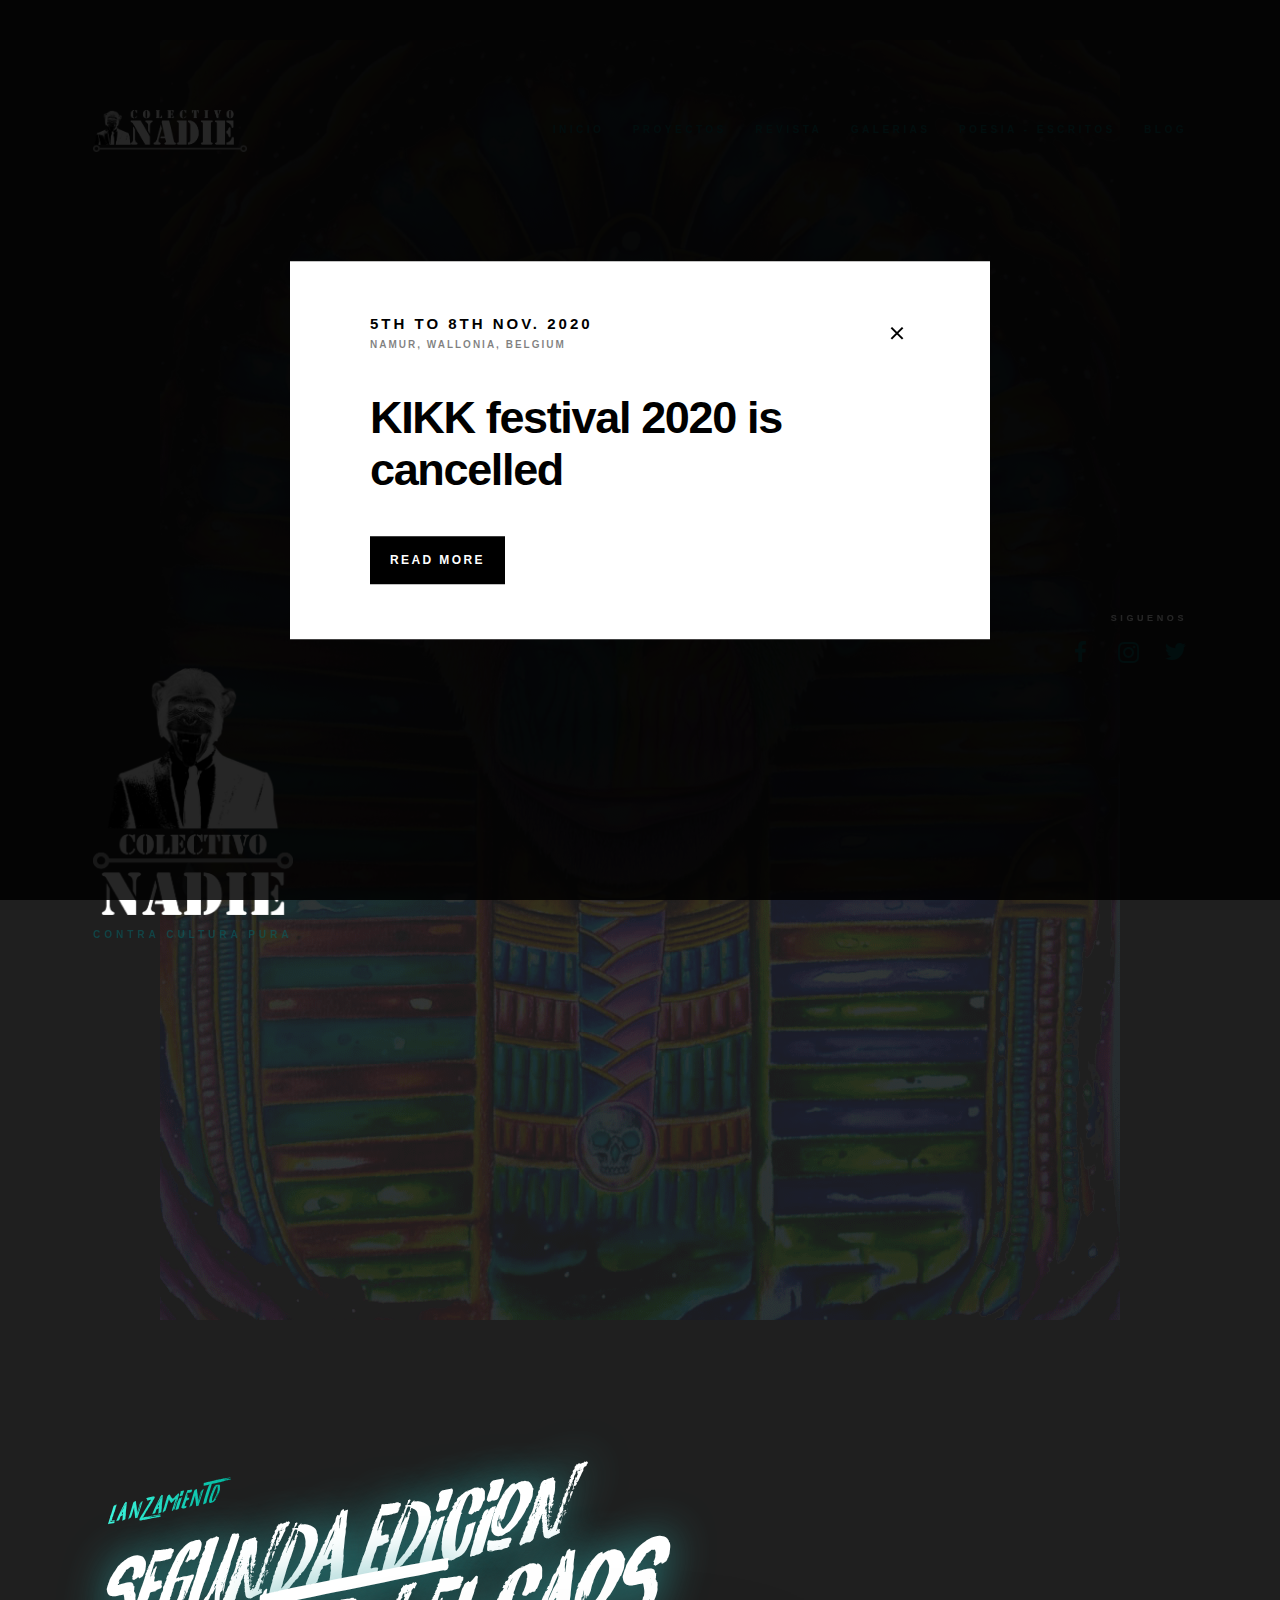
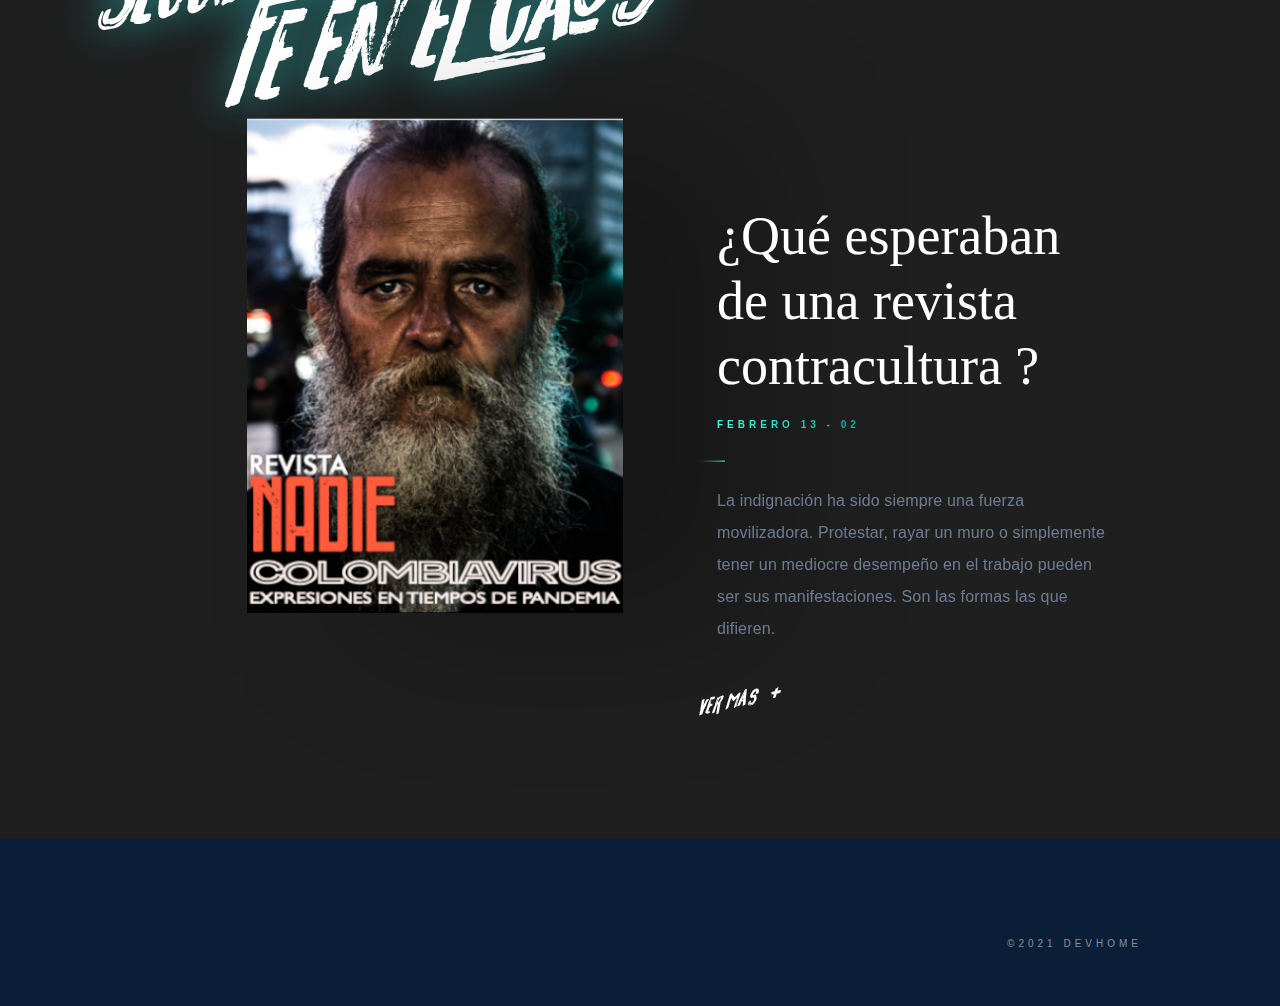
==== public/index.html @ 6d7b2db1 "change css" ====
<!-- @format -->

<!DOCTYPE html>
<html class="objectfit object-fit backgroundcliptext" lang="en">
	<head>
		<meta http-equiv="content-type" content="text/html; charset=UTF-8" />
		<meta charset="utf-8" />
		<meta http-equiv="x-ua-compatible" content="ie=edge" />
		<meta name="viewport" content="width=device-width, initial-scale=1" />
		<title>Home -Colectivo Nadie</title>
		<meta name="description" content="" />

		<link rel="dns-prefetch" href="https://use.typekit.net/" />
		<link rel="dns-prefetch" href="https://ajax.googleapis.com/" />
		<link rel="dns-prefetch" href="https://www.google-analytics.com/" />

		<link rel="apple-touch-icon" href="https://colectivonadie.com/" />
		<meta property="og:type" content="website" />
		<meta property="og:title" content="coletivo nadie - Home" />
		<meta
			property="og:image"
			content="https://colectivonadie.com/publicDos/logocontra1.png"
		/>
		<meta property="og:site_name" content="Colectivo Nadie - 2021" />
		<meta property="og:description" content="contra cultura pura" />
		<meta name="twitter:card" content="summary_large_image" />
		<meta name="twitter:site" content="colectivo nadie - 2021" />
		<meta name="twitter:creator" content="@colectivonadie" />
		<meta name="twitter:title" content="Colectivo Nadie - Home" />
		<meta name="twitter:description" content="contra cultura pura" />
		<meta
			name="twitter:image:src"
			content="https://colectivonadie.com/publicDos/logocontra1.png"
		/>
		<link rel="preconnect" href="https://fonts.gstatic.com" />
		<link
			href="https://fonts.googleapis.com/css2?family=Abril+Fatface&display=swap"
			rel="stylesheet"
		/>
		<link rel="stylesheet" href="publicDos/main_002.css" />
		<script src="publicDos/analytics.js"></script>
		<script src="publicDos/modernizr.js"></script>
	</head>

	<body style="height: 6923.27px">
		<svg width="0" height="0" style="position: absolute">
			<filter id="duotone">
				<feColorMatrix
					type="matrix"
					values="0.2126 0.7152 0.0722 0 0 0.2126 0.7152 0.0722 0 0 0.2126 0.7152 0.0722 0 0 0 0 0 1 0"
					result="gray"
				></feColorMatrix>
				<feComponentTransfer color-interpolation-filters="sRGB">
					<feFuncR
						type="table"
						tableValues="0.058823529411764705 0.058823529411764705 0.08284313725490196 0.10686274509803921 0.13088235294117648 0.15490196078431373 0.17892156862745098 0.20294117647058824 0.2269607843137255 0.25098039215686274 0.25098039215686274"
					></feFuncR>
					<feFuncG
						type="table"
						tableValues="0.17254901960784313 0.17254901960784313 0.2299019607843137 0.2872549019607843 0.3446078431372549 0.4019607843137255 0.45931372549019606 0.5166666666666667 0.5740196078431372 0.6313725490196078 0.6313725490196078"
					></feFuncG>
					<feFuncB
						type="table"
						tableValues="0.35294117647058826 0.35294117647058826 0.3813725490196078 0.40980392156862744 0.43823529411764706 0.4666666666666667 0.4950980392156863 0.5235294117647059 0.5519607843137255 0.5803921568627451 0.5803921568627451"
					></feFuncB>
					<feFuncA type="table" tableValues="1 1 1 1 1 1 1 1 1 1 1"></feFuncA>
				</feComponentTransfer>
			</filter>
		</svg>

		<div class="scroll-container">
			<div class="scroll-container-inner">
				<header class="site-header" id="site-header" role="banner" theme="blue">
					<div class="center u-clearfix">
						<h1 class="site-logo">
							<a href="#">
								<img
									src="./publicDos/logocontra7.png"
									alt="logo nadie"
									style="width: 200px"
								/>
								<span class="u-visually-hidden">colectivo nadie</span>
							</a>
						</h1>

						<button class="mobile-button">
							<span class="u-visually-hidden">Open Mobile Menu</span>
							<span class="line-top"></span>
							<span class="line-middle"></span>
							<span class="line-bottom"></span>
						</button>
					</div>

					<div class="mobile-wrapper">
						<div class="center u-clearfix">
							<nav class="menu menu-primary" role="navigation">
								<h2 class="u-visually-hidden">Menu</h2>
								<ul class="menu-list">
									<li class="menu-item">
										<a
											href="#"
											class="menu-link js-text-animation"
											data-text-class="menu-link"
											data-force="0.5"
											data-speed="200"
											>Inicio</a
										>
									</li>
									<li class="menu-item">
										<a
											href="#"
											class="menu-link js-text-animation"
											data-text-class="menu-link"
											data-force="0.5"
											data-speed="200"
											>Proyectos</a
										>
										<ul class="menu-child-list">
											<li class="menu-child-item">
												<a href="#" class="menu-child-link">proyecto 01</a>
											</li>
											<li class="menu-child-item">
												<a href="#" class="menu-child-link">proyecto 02</a>
											</li>
											<li class="menu-child-item">
												<a href="#" class="menu-child-link">proyecto 03</a>
											</li>
											<li class="menu-child-item">
												<a href="#" class="menu-child-link">proyecto 04</a>
											</li>
											<li class="menu-child-item">
												<a href="#" class="menu-child-link">proyecto 05</a>
											</li>
										</ul>
									</li>

									<li class="menu-item">
										<a
											href="#"
											class="menu-link js-text-animation"
											data-text-class="menu-link"
											data-force="0.5"
											data-speed="200"
											>Revista</a
										>
									</li>
									<li class="menu-item">
										<a
											href="#"
											class="menu-link js-text-animation"
											data-text-class="menu-link"
											data-force="0.5"
											data-speed="200"
											>Galerias</a
										>
									</li>
									<li class="menu-item">
										<a
											href="#"
											class="menu-link js-text-animation"
											data-text-class="menu-link"
											data-force="0.5"
											data-speed="200"
											>Poesia - Escritos</a
										>
									</li>

									<li class="menu-item">
										<a
											href="#"
											class="menu-link js-text-animation"
											data-text-class="menu-link"
											data-force="0.5"
											data-speed="200"
											>Blog</a
										>
									</li>
								</ul>
							</nav>
						</div>
					</div>
				</header>

				<main class="site-container" id="site-container" role="main" page="home">
					<header class="page-header">
						<div
							style="display: flex; justify-content: center"
							class="king-kong js-king-kong"
							style="height: 2038px"
						>
							<div class="king-kong-wrapper">
								<img
									src="publicDos/logo-lg.png"
									alt="colectivo nadie"
									style="opacity: 0.1"
								/>
								<!-- <video src="publicDos/king-kong.mp4" loop="true" muted="true"></video> -->
							</div>
						</div>

						<div class="site-details">
							<div class="center">
								<div class="site-socials">
									<p style="color: white">Siguenos</p>
									<ul>
										<li>
											<a href="#" target="_blank">
												<span class="u-visually-hidden">Facebook</span>
												<!--[if gte IE 9]><!-->
												<span class="svg svg-facebook">
													<svg
														width="23"
														height="21"
														class="icon-instagram"
														version="1.1"
														id="Capa_1"
														xmlns="http://www.w3.org/2000/svg"
														xmlns:xlink="http://www.w3.org/1999/xlink"
														x="0px"
														y="0px"
														viewBox="0 0 155.139 155.139"
														style="enable-background: new 0 0 155.139 155.139"
														xml:space="preserve"
													>
														<g>
															<path
																id="f_1_"
																d="M89.584,155.139V84.378h23.742l3.562-27.585H89.584V39.184
													   c0-7.984,2.208-13.425,13.67-13.425l14.595-0.006V1.08C115.325,0.752,106.661,0,96.577,0C75.52,0,61.104,12.853,61.104,36.452
													   v20.341H37.29v27.585h23.814v70.761H89.584z"
															/>
														</g>
														<g></g>
														<g></g>
														<g></g>
														<g></g>
														<g></g>
														<g></g>
														<g></g>
														<g></g>
														<g></g>
														<g></g>
														<g></g>
														<g></g>
														<g></g>
														<g></g>
														<g></g>
													</svg>
												</span>
												<!--<![endif]-->
											</a>
										</li>
										<li>
											<a href="#" target="_blank">
												<span class="u-visually-hidden">Instagram</span>
												<!--[if gte IE 9]><!-->
												<span class="svg svg-instagram">
													<svg
														width="23"
														height="21"
														class="icon-instagram"
														viewBox="0 0 511 511.9"
														xmlns="http://www.w3.org/2000/svg"
													>
														<path
															d="m510.949219 150.5c-1.199219-27.199219-5.597657-45.898438-11.898438-62.101562-6.5-17.199219-16.5-32.597657-29.601562-45.398438-12.800781-13-28.300781-23.101562-45.300781-29.5-16.296876-6.300781-34.898438-10.699219-62.097657-11.898438-27.402343-1.300781-36.101562-1.601562-105.601562-1.601562s-78.199219.300781-105.5 1.5c-27.199219 1.199219-45.898438 5.601562-62.097657 11.898438-17.203124 6.5-32.601562 16.5-45.402343 29.601562-13 12.800781-23.097657 28.300781-29.5 45.300781-6.300781 16.300781-10.699219 34.898438-11.898438 62.097657-1.300781 27.402343-1.601562 36.101562-1.601562 105.601562s.300781 78.199219 1.5 105.5c1.199219 27.199219 5.601562 45.898438 11.902343 62.101562 6.5 17.199219 16.597657 32.597657 29.597657 45.398438 12.800781 13 28.300781 23.101562 45.300781 29.5 16.300781 6.300781 34.898438 10.699219 62.101562 11.898438 27.296876 1.203124 36 1.5 105.5 1.5s78.199219-.296876 105.5-1.5c27.199219-1.199219 45.898438-5.597657 62.097657-11.898438 34.402343-13.300781 61.601562-40.5 74.902343-74.898438 6.296876-16.300781 10.699219-34.902343 11.898438-62.101562 1.199219-27.300781 1.5-36 1.5-105.5s-.101562-78.199219-1.300781-105.5zm-46.097657 209c-1.101562 25-5.300781 38.5-8.800781 47.5-8.601562 22.300781-26.300781 40-48.601562 48.601562-9 3.5-22.597657 7.699219-47.5 8.796876-27 1.203124-35.097657 1.5-103.398438 1.5s-76.5-.296876-103.402343-1.5c-25-1.097657-38.5-5.296876-47.5-8.796876-11.097657-4.101562-21.199219-10.601562-29.398438-19.101562-8.5-8.300781-15-18.300781-19.101562-29.398438-3.5-9-7.699219-22.601562-8.796876-47.5-1.203124-27-1.5-35.101562-1.5-103.402343s.296876-76.5 1.5-103.398438c1.097657-25 5.296876-38.5 8.796876-47.5 4.101562-11.101562 10.601562-21.199219 19.203124-29.402343 8.296876-8.5 18.296876-15 29.398438-19.097657 9-3.5 22.601562-7.699219 47.5-8.800781 27-1.199219 35.101562-1.5 103.398438-1.5 68.402343 0 76.5.300781 103.402343 1.5 25 1.101562 38.5 5.300781 47.5 8.800781 11.097657 4.097657 21.199219 10.597657 29.398438 19.097657 8.5 8.300781 15 18.300781 19.101562 29.402343 3.5 9 7.699219 22.597657 8.800781 47.5 1.199219 27 1.5 35.097657 1.5 103.398438s-.300781 76.300781-1.5 103.300781zm0 0"
														/>
														<path
															d="m256.449219 124.5c-72.597657 0-131.5 58.898438-131.5 131.5s58.902343 131.5 131.5 131.5c72.601562 0 131.5-58.898438 131.5-131.5s-58.898438-131.5-131.5-131.5zm0 216.800781c-47.097657 0-85.300781-38.199219-85.300781-85.300781s38.203124-85.300781 85.300781-85.300781c47.101562 0 85.300781 38.199219 85.300781 85.300781s-38.199219 85.300781-85.300781 85.300781zm0 0"
														/>
														<path
															d="m423.851562 119.300781c0 16.953125-13.746093 30.699219-30.703124 30.699219-16.953126 0-30.699219-13.746094-30.699219-30.699219 0-16.957031 13.746093-30.699219 30.699219-30.699219 16.957031 0 30.703124 13.742188 30.703124 30.699219zm0 0"
														/>
													</svg>
												</span>
												<!--<![endif]-->
											</a>
										</li>
										<li>
											<a href="#" target="_blank">
												<span class="u-visually-hidden">Twitter</span>
												<!--[if gte IE 9]><!-->
												<span class="svg svg-twitter">
													<svg
														width="23"
														height="21"
														class="icon-twitter"
														version="1.1"
														id="Capa_1"
														xmlns="http://www.w3.org/2000/svg"
														xmlns:xlink="http://www.w3.org/1999/xlink"
														x="0px"
														y="0px"
														viewBox="0 0 512 512"
														style="enable-background: new 0 0 512 512"
														xml:space="preserve"
													>
														<g>
															<g>
																<path
																	d="M512,97.248c-19.04,8.352-39.328,13.888-60.48,16.576c21.76-12.992,38.368-33.408,46.176-58.016
			c-20.288,12.096-42.688,20.64-66.56,25.408C411.872,60.704,384.416,48,354.464,48c-58.112,0-104.896,47.168-104.896,104.992
			c0,8.32,0.704,16.32,2.432,23.936c-87.264-4.256-164.48-46.08-216.352-109.792c-9.056,15.712-14.368,33.696-14.368,53.056
			c0,36.352,18.72,68.576,46.624,87.232c-16.864-0.32-33.408-5.216-47.424-12.928c0,0.32,0,0.736,0,1.152
			c0,51.008,36.384,93.376,84.096,103.136c-8.544,2.336-17.856,3.456-27.52,3.456c-6.72,0-13.504-0.384-19.872-1.792
			c13.6,41.568,52.192,72.128,98.08,73.12c-35.712,27.936-81.056,44.768-130.144,44.768c-8.608,0-16.864-0.384-25.12-1.44
			C46.496,446.88,101.6,464,161.024,464c193.152,0,298.752-160,298.752-298.688c0-4.64-0.16-9.12-0.384-13.568
			C480.224,136.96,497.728,118.496,512,97.248z"
																/>
															</g>
														</g>
														<g></g>
														<g></g>
														<g></g>
														<g></g>
														<g></g>
														<g></g>
														<g></g>
														<g></g>
														<g></g>
														<g></g>
														<g></g>
														<g></g>
														<g></g>
														<g></g>
														<g></g>
													</svg>
												</span>
												<!--<![endif]-->
											</a>
										</li>
									</ul>
								</div>
								<div class="site-practicals">
									<p class="event-date">
										<img src="./publicDos/logocontra1.png" style="width: 200px" />
									</p>
									<p class="event-location">Contra cultura pura</p>
								</div>
							</div>
						</div>
					</header>

					<div class="swarm-container">
						<canvas
							width="1616"
							height="784"
							style="transform: translate(0px, -1560px)"
						></canvas>
					</div>

					<section type="whats-new" in-view="fade-up" class="in-view">
						<header class="section-header">
							<div class="center">
								<p class="section-subhead">lanzamiento</p>
								<h2 class="section-title">segunda edicion<span>fe en el caos</span></h2>
							</div>
						</header>

						<section type="portals">
							<div class="center u-clearfix">
								<div class="post in-view" type="vertical" in-view="fade-up">
									<a href="#" class="post-mobile-link" aria-hidden="true"
										><span class="u-visually-hidden">Nueva revista</span></a
									>
									<div class="post-inner">
										<div class="post-picture">
											<figure class="wave-container">
												<img
													src="publicDos/kikk-pro.jpg"
													alt="KIKK.Pro"
													style="opacity: 1"
												/>
												<canvas
													class="image-canvas"
													style="opacity: 0"
													width="576"
													height="694"
												></canvas>
											</figure>
											<div
												class="bubble medium-bubble-left bubble-anim1 bubble-size5"
												style="top: 486px; left: 0px"
											></div>
											<div
												class="bubble medium-bubble-left bubble-anim2 bubble-size6"
												style="top: 493px; left: 15px"
											></div>
											<div
												class="bubble small-bubble-left bubble-anim3 bubble-size7"
												style="top: 494px; left: 22px"
											></div>
											<div
												class="bubble small-bubble-left bubble-anim4 bubble-size8"
												style="top: 500px; left: 9px"
											></div>
											<div
												class="bubble small-bubble-left bubble-anim5 bubble-size2"
												style="top: 494px; left: -1px"
											></div>
											<div
												class="bubble medium-bubble-left bubble-anim6 bubble-size3"
												style="top: 498px; left: -20px"
											></div>
										</div>
										<div
											class="post-content"
											smooth-scroll='{"speed": 0.05, "ease": 0.06}'
											style="transform: translate(0px, 113.57px)"
										>
											<h3 class="post-title">
												¿Qué esperaban de una revista contracultura ?
											</h3>
											<p class="post-subtitle">
												<span>
													<span class="post-date">Febrero 13 - 02</span>
												</span>
											</p>
											<p class="post-text">
												La indignación ha sido siempre una fuerza movilizadora. Protestar,
												rayar un muro o simplemente tener un mediocre desempeño en el
												trabajo pueden ser sus manifestaciones. Son las formas las que
												difieren.
											</p>
											<a
												href="http://devman.me/colectivo-nadie/revista.html"
												target="_blank"
												class="post-button-site"
												type="button"
												layout="handwritten"
											>
												Ver mas&nbsp;&nbsp;&nbsp;+
											</a>
										</div>
									</div>
								</div>

								<!-- <div class="post in-view" type="vertical" in-view="fade-up">
									<a
										href="https://www.kikk.be/2017/en/program/conferences?filter=design"
										class="post-mobile-link"
										aria-hidden="true"
										><span class="u-visually-hidden">KIKK.Design</span></a
									>
									<div class="post-inner">
										<div class="post-picture">
											<figure class="wave-container">
												<img src="publicDos/kikk_design-home.jpg" alt="KIKK.Design" />
											</figure>
											<div
												class="bubble small-bubble-right bubble-anim1 bubble-size5"
												style="top: -7px; left: 376px"
											></div>
											<div
												class="bubble medium-bubble-right bubble-anim2 bubble-size6"
												style="top: 14px; left: 359px"
											></div>
											<div
												class="bubble small-bubble-right bubble-anim3 bubble-size7"
												style="top: 0px; left: 372px"
											></div>
											<div
												class="bubble small-bubble-right bubble-anim4 bubble-size8"
												style="top: -11px; left: 364px"
											></div>
											<div
												class="bubble medium-bubble-right bubble-anim5 bubble-size2"
												style="top: 5px; left: 371px"
											></div>
											<div
												class="bubble medium-bubble-right bubble-anim6 bubble-size3"
												style="top: -7px; left: 358px"
											></div>
										</div>
										<div
											class="post-content"
											smooth-scroll='{"speed": 0.05, "ease": 0.06}'
											style="transform: translate(0px, 138.33px)"
										>
											<h3 class="post-title">KIKK.Design</h3>
											<p class="post-subtitle">
												<span>
													<span class="post-date">Nov 02 - 03th</span>, Palais des Congrès
												</span>
											</p>
											<p class="post-text">
												The round of KIKK.Design lectures will feature designers who will
												present an overview of contemporary graphic creation, UX Design,
												digital projects and scenography.
											</p>
											<a
												href="https://www.kikk.be/2017/en/program/conferences?filter=design"
												class="post-button-site"
												type="button"
												layout="handwritten"
											>
												More details&nbsp;&nbsp;&nbsp;+
												<!--[if gte IE 9]><!-->
								<!-- <span class="svg svg-handwritten-underline">
													<svg width="107" height="10" class="icon-handwritten-underline">
														<use
															xlink:href="https://www.kikk.be/2017/files/templates/kikk2017/publicDos/assets/sprite.svg#handwritten-underline"
														></use>
													</svg>
												</span> -->
								<!--<![endif]-->
								<!-- </a>
										</div>
									</div>
								</div> -->
							</div>
						</section>
					</section>

					<!-- <section type="news" in-view="fade-up">
						<h2 class="u-visually-hidden">News</h2>

						<section type="news-feed">
							<div class="center u-clearfix" >
								<div  class="">
									<h2 class="newsletter-title">Get the latest info about KIKK</h2>
									<p class="newsletter-text">
										You wish to know everything about KIKK before everybody does and be
										the center of attention, get our newsletter.
									</p>
									<form
										method="GET"
										action="#"
										class="newsletter-form"
										target="_blank"
									>
										<input type="hidden" name="u" value="d08fe605a9149dc54a3c13f44" />
										<input type="hidden" name="id" value="96f67efdeb" />
										<input
											type="email"
											name="EMAIL"
											id="email"
											placeholder="Enter your email"
										/>
										<button type="submit">
											<span class="u-visually-hidden">Subscribe</span>
											<!--[if gte IE 9]><!-->

					<!--<![endif]
										</button>
									</form>
								</div>

								<div class="news-list">
									<div class="news">
										<span class="news-subhead">
											<!--[if gte IE 9]><!-->
					<!-- <span class="svg svg-twitter">
												<svg width="18" height="18" class="icon-twitter">
													<use
														xlink:href="https://www.kikk.be/2017/files/templates/kikk2017/publicDos/assets/sprite.svg#twitter"
													></use>
												</svg>
											</span> -->
					<!--<![endif]-->
					<!-- Twitter</span
										>
										<p class="news-content">
											𝗞𝗜𝗞𝗞 𝗙𝗲𝘀𝘁𝗶𝘃𝗮𝗹 𝟮𝟬𝟮𝟬 𝗶𝘀 𝗰𝗮𝗻𝗰𝗲𝗹𝗲𝗱 ! It is with great sadness that we
											announce our decision. We explain all the reasons…
											<a target="_blank" href="https://t.co/0aw47K9Ok4"
												>https://t.co/0aw47K9Ok4</a
											>
										</p>
									</div>

									<div class="news">
										<span class="news-subhead"> -->
					<!--[if gte IE 9]><!-->
					<!-- <span class="svg svg-twitter">
												<svg width="18" height="18" class="icon-twitter">
													<use
														xlink:href="https://www.kikk.be/2017/files/templates/kikk2017/publicDos/assets/sprite.svg#twitter"
													></use>
												</svg>
											</span> -->
					<!--<![endif]-->
					<!-- Twitter</span -->
					<!-- > -->
					<!-- <p class="news-content">
											Le KIKK festival est de retour à Namur du 5 au 8 novembre prochain
											pour son édition 9.5, une version adaptée à ces…
											<a target="_blank" href="https://t.co/OI8TuAKxNM"
												>https://t.co/OI8TuAKxNM</a
											>
										</p> -->
					<!-- </div> -->
					<!-- </div> -->
					<!-- </div> -->
					<!-- </section> -->
					<!-- </section>  -->
				</main>

				<footer class="site-footer" id="site-footer">
					<h2 class="u-visually-hidden">Footer</h2>

					<!-- <div class="footer-partners">
						<h3 class="u-visually-hidden">KIKK Partners</h3>
						<div class="center">
							<ul>
								<li>
									<a
										href="https://www.belfius.be/"
										target="_blank"
										rel="noreferrer noopener"
									>
										<img
											src="publicDos/belfius.jpg"
											srcset="publicDos/belfius_2x.jpg 2x"
											alt="Belfius"
										/>
									</a>
								</li>
								<li>
									<a
										href="https://www.digitalwallonia.be/"
										target="_blank"
										rel="noreferrer noopener"
									>
										<img
											src="publicDos/digital-wallonia.jpg"
											srcset="publicDos/digital-wallonia_2x.jpg 2x"
											alt="digitalwallonia.be"
										/>
									</a>
								</li>
							</ul>
						</div>
					</div> -->

					<div class="footer-credits">
						<div class="center u-clearfix">
							<div class="credits-left">
								<h3></h3>
								<ul>
									<li></li>
								</ul>
							</div>
							<div class="credits-right">
								<ul>
									<li>©2021 devhome</li>

									<li>
										<a href="http://www.dogstudio.be/" class="logo-dogstudio">
											<!--[if gte IE 9]><!-->
											<span class="svg svg-dogstudio-tiny">
												<svg width="25" height="25" class="icon-dogstudio-tiny">
													<use
														xlink:href="https://www.kikk.be/2017/files/templates/kikk2017/publicDos/assets/sprite.svg#dogstudio-tiny"
													></use>
												</svg>
											</span>
											<!--<![endif]-->
										</a>
									</li>
								</ul>
							</div>
						</div>
					</div>
				</footer>
			</div>
		</div>

		<script>
			window.assetsUrl =
				'https\x3A\x2F\x2Fwww.kikk.be\x2F2017\x2Ffiles\x2Ftemplates\x2Fkikk2017\x2FpublicDos\x2Fassets';
		</script>
		<script type="application/javascript" src="publicDos/main_002.js"></script>

		<script>
			(function (b, o, i, l, e, r) {
				b.GoogleAnalyticsObject = l;
				b[l] ||
					(b[l] = function () {
						(b[l].q = b[l].q || []).push(arguments);
					});
				b[l].l = +new Date();
				e = o.createElement(i);
				r = o.getElementsByTagName(i)[0];
				e.src = 'https://www.google-analytics.com/analytics.js';
				r.parentNode.insertBefore(e, r);
			})(window, document, 'script', 'ga');
			ga('create', 'UA-156014-54', 'auto');
			ga('send', 'pageview');
		</script>

		<link rel="stylesheet" media="all" href="publicDos/main.css" />
		<script src="publicDos/main.js"></script>
		<div class="upcoming-kikk__popup js-upcoming-kikk-popup">
			<div class="upcoming-kikk__backdrop js-upcoming-kikk-close"></div>
			<div class="upcoming-kikk__content-wrapper">
				<div class="upcoming-kikk__content">
					<div class="upcoming-kikk__close js-upcoming-kikk-close"></div>
					<p class="upcoming-kikk__date">Bienvenido</p>
					<p class="upcoming-kikk__location"></p>
					<p class="upcoming-kikk__title">Colectivo Nadie</p>
				</div>
			</div>
		</div>
	</body>
</html>
---- public/publicDos/main_002.css ----
/** @format */

@-webkit-keyframes glitch {
	0% {
		-webkit-transform: translate(0);
		transform: translate(0);
	}
	20% {
		-webkit-transform: translate(-2px, 2px);
		transform: translate(-2px, 2px);
	}
	40% {
		-webkit-transform: translate(-2px, -2px);
		transform: translate(-2px, -2px);
	}
	60% {
		-webkit-transform: translate(2px, 2px);
		transform: translate(2px, 2px);
	}
	80% {
		-webkit-transform: translate(2px, -2px);
		transform: translate(2px, -2px);
	}
	to {
		-webkit-transform: translate(0);
		transform: translate(0);
	}
}
@keyframes glitch {
	0% {
		-webkit-transform: translate(0);
		transform: translate(0);
	}
	20% {
		-webkit-transform: translate(-2px, 2px);
		transform: translate(-2px, 2px);
	}
	40% {
		-webkit-transform: translate(-2px, -2px);
		transform: translate(-2px, -2px);
	}
	60% {
		-webkit-transform: translate(2px, 2px);
		transform: translate(2px, 2px);
	}
	80% {
		-webkit-transform: translate(2px, -2px);
		transform: translate(2px, -2px);
	}
	to {
		-webkit-transform: translate(0);
		transform: translate(0);
	}
}
@-webkit-keyframes line-glitch {
	0% {
		-webkit-transform: translate(0);
		transform: translate(0);
	}
	20% {
		-webkit-transform: translate(-1px, 1px);
		transform: translate(-1px, 1px);
	}
	40% {
		-webkit-transform: translate(-1px, -1px);
		transform: translate(-1px, -1px);
	}
	60% {
		-webkit-transform: translate(1px, 1px);
		transform: translate(1px, 1px);
	}
	80% {
		-webkit-transform: translate(1px, -1px);
		transform: translate(1px, -1px);
	}
	to {
		-webkit-transform: translate(0);
		transform: translate(0);
	}
}
@keyframes line-glitch {
	0% {
		-webkit-transform: translate(0);
		transform: translate(0);
	}
	20% {
		-webkit-transform: translate(-1px, 1px);
		transform: translate(-1px, 1px);
	}
	40% {
		-webkit-transform: translate(-1px, -1px);
		transform: translate(-1px, -1px);
	}
	60% {
		-webkit-transform: translate(1px, 1px);
		transform: translate(1px, 1px);
	}
	80% {
		-webkit-transform: translate(1px, -1px);
		transform: translate(1px, -1px);
	}
	to {
		-webkit-transform: translate(0);
		transform: translate(0);
	}
}
@-webkit-keyframes blur-glitch {
	0% {
		-webkit-filter: blur(0);
		filter: blur(0);
	}
	50% {
		-webkit-filter: blur(0.75px);
		filter: blur(0.75px);
	}
	to {
		-webkit-filter: blur(0);
		filter: blur(0);
	}
}
@keyframes blur-glitch {
	0% {
		-webkit-filter: blur(0);
		filter: blur(0);
	}
	50% {
		-webkit-filter: blur(0.75px);
		filter: blur(0.75px);
	}
	to {
		-webkit-filter: blur(0);
		filter: blur(0);
	}
}
@-webkit-keyframes float {
	0% {
		-webkit-transform: translate(0);
		transform: translate(0);
	}
	50% {
		-webkit-transform: translateY(15px);
		transform: translateY(15px);
	}
	to {
		-webkit-transform: translate(0);
		transform: translate(0);
	}
}
@keyframes float {
	0% {
		-webkit-transform: translate(0);
		transform: translate(0);
	}
	50% {
		-webkit-transform: translateY(15px);
		transform: translateY(15px);
	}
	to {
		-webkit-transform: translate(0);
		transform: translate(0);
	}
}
@-webkit-keyframes hide {
	0% {
		visibility: visible;
	}
	to {
		visibility: hidden;
	}
}
@keyframes hide {
	0% {
		visibility: visible;
	}
	to {
		visibility: hidden;
	}
}
@-webkit-keyframes grain {
	0%,
	to {
		-webkit-transform: translate(0);
		transform: translate(0);
	}
	10% {
		-webkit-transform: translate(-5%, -10%);
		transform: translate(-5%, -10%);
	}
	20% {
		-webkit-transform: translate(-15%, 5%);
		transform: translate(-15%, 5%);
	}
	30% {
		-webkit-transform: translate(7%, -25%);
		transform: translate(7%, -25%);
	}
	40% {
		-webkit-transform: translate(21%, 25%);
		transform: translate(21%, 25%);
	}
	50% {
		-webkit-transform: translate(-25%, 10%);
		transform: translate(-25%, 10%);
	}
	60% {
		-webkit-transform: translate(15%, 5%);
		transform: translate(15%, 5%);
	}
	70% {
		-webkit-transform: translateY(15%);
		transform: translateY(15%);
	}
	80% {
		-webkit-transform: translate(25%, 35%);
		transform: translate(25%, 35%);
	}
	90% {
		-webkit-transform: translate(-10%, 10%);
		transform: translate(-10%, 10%);
	}
}
@keyframes grain {
	0%,
	to {
		-webkit-transform: translate(0);
		transform: translate(0);
	}
	10% {
		-webkit-transform: translate(-5%, -10%);
		transform: translate(-5%, -10%);
	}
	20% {
		-webkit-transform: translate(-15%, 5%);
		transform: translate(-15%, 5%);
	}
	30% {
		-webkit-transform: translate(7%, -25%);
		transform: translate(7%, -25%);
	}
	40% {
		-webkit-transform: translate(21%, 25%);
		transform: translate(21%, 25%);
	}
	50% {
		-webkit-transform: translate(-25%, 10%);
		transform: translate(-25%, 10%);
	}
	60% {
		-webkit-transform: translate(15%, 5%);
		transform: translate(15%, 5%);
	}
	70% {
		-webkit-transform: translateY(15%);
		transform: translateY(15%);
	}
	80% {
		-webkit-transform: translate(25%, 35%);
		transform: translate(25%, 35%);
	}
	90% {
		-webkit-transform: translate(-10%, 10%);
		transform: translate(-10%, 10%);
	}
}
@-webkit-keyframes scale-in {
	0% {
		-webkit-transform: scaleX(0);
		transform: scaleX(0);
	}
	to {
		-webkit-transform: scale(1);
		transform: scale(1);
	}
}
@keyframes scale-in {
	0% {
		-webkit-transform: scaleX(0);
		transform: scaleX(0);
	}
	to {
		-webkit-transform: scale(1);
		transform: scale(1);
	}
}
@-webkit-keyframes scale-out {
	0% {
		-webkit-transform: scale(1);
		transform: scale(1);
	}
	to {
		-webkit-transform: scaleX(0);
		transform: scaleX(0);
	}
}
@keyframes scale-out {
	0% {
		-webkit-transform: scale(1);
		transform: scale(1);
	}
	to {
		-webkit-transform: scaleX(0);
		transform: scaleX(0);
	}
}
a,
abbr,
acronym,
address,
applet,
article,
aside,
audio,
b,
big,
blockquote,
body,
canvas,
caption,
center,
cite,
code,
dd,
del,
details,
dfn,
div,
dl,
dt,
em,
embed,
fieldset,
figcaption,
figure,
footer,
form,
h1,
h2,
h3,
h4,
h5,
h6,
header,
hgroup,
html,
i,
iframe,
img,
ins,
kbd,
label,
legend,
li,
main,
mark,
menu,
nav,
object,
ol,
output,
p,
pre,
q,
ruby,
s,
samp,
section,
small,
span,
strike,
strong,
sub,
summary,
sup,
table,
tbody,
td,
tfoot,
th,
thead,
time,
tr,
tt,
u,
ul,
var,
video {
	margin: 0;
	padding: 0;
	border: 0;
	font-size: 100%;
	font: inherit;
	vertical-align: baseline;
}
article,
aside,
details,
figcaption,
figure,
footer,
header,
hgroup,
main,
menu,
nav,
section {
	display: block;
}
body {
	line-height: 1;
}
ol,
ul {
	list-style: none;
}
blockquote,
q {
	quotes: none;
}
blockquote:after,
blockquote:before,
q:after,
q:before {
	content: '';
	content: none;
}
table {
	border-spacing: 0;
}
html {
	height: 100%;
	box-sizing: border-box;
}
*,
:after,
:before {
	box-sizing: inherit;
}
body {
	height: auto;
	width: 100%;
	background-color: #000000e0;
}
body.has-coming-soon {
	height: 100%;
	width: 100%;
	overflow: hidden;
}
.site-container {
	height: auto;
	width: 100%;
	position: relative;
	overflow: hidden;
	transition: opacity 0.2s cubic-bezier(0.165, 0.84, 0.44, 1);
}
@media (max-width: 61.24em) {
	.site-container {
		margin-top: 70px;
	}
}
.center {
	max-width: 980px;
	margin-right: auto;
	margin-left: auto;
}
@media (min-width: 68.75em) {
	.center {
		max-width: 1094px;
	}
}
@media (max-width: 61.24em) {
	.center {
		padding-left: 30px;
		padding-right: 30px;
	}
}
@media (max-width: 46.24em) {
	.center {
		padding-left: 20px;
		padding-right: 20px;
	}
}
.wave-container {
	position: relative;
	display: inline-block;
}
.wave-container .image-canvas {
	position: absolute;
	top: 0;
	left: 0;
	display: block;
	-webkit-transform: translate(-100px, -100px);
	transform: translate(-100px, -100px);
	pointer-events: none;
}
.scroll-container {
	position: relative;
	width: 100%;
	overflow: hidden;
	z-index: 1;
}
.scroll-container-inner {
	position: relative;
	background-image: url(../assets/images/pattern.png);
	transition: -webkit-transform 1.2s cubic-bezier(0.165, 0.84, 0.44, 1);
	transition: transform 1.2s cubic-bezier(0.165, 0.84, 0.44, 1);
	transition: transform 1.2s cubic-bezier(0.165, 0.84, 0.44, 1),
		-webkit-transform 1.2s cubic-bezier(0.165, 0.84, 0.44, 1);
}
@media (max-width: 19.99em) {
	.scroll-container-inner {
		-webkit-transform: none;
		transform: none;
	}
}
.is-loading .scroll-container-inner {
	-webkit-transform: translateY(-40px) translateZ(0);
	transform: translateY(-40px) translateZ(0);
}
@media (max-width: 19.99em) {
	.scroll-container {
		-webkit-transform: none;
		transform: none;
	}
}
img {
	display: block;
	max-width: 100%;
}
img.js-lazy-load {
	opacity: 0;
	transition: opacity 2s cubic-bezier(0.25, 0.46, 0.45, 0.94);
}
img.js-lazy-load.is-loaded {
	opacity: 1;
}
.svg {
	display: inline-block;
}
.svg svg {
	display: block;
}
html {
	-moz-osx-font-smoothing: grayscale;
	-webkit-font-smoothing: antialiased;
	font-size: 100%;
	-ms-text-size-adjust: 100%;
	-webkit-text-size-adjust: 100%;
}
body {
	font-family: Radikal, Helvetica, Arial, sans-serif;
	font-weight: 300;
	font-style: normal;
	font-size: 1rem;
	line-height: 2;
	color: rgba(185, 215, 255, 0.5);
}
a {
	cursor: pointer;
	color: inherit;
}
.simple-link,
a {
	text-decoration: none;
}
.simple-link {
	font-family: Radikal, Helvetica, Arial, sans-serif;
	font-weight: 700;
	font-style: normal;
	font-size: 1rem;
	line-height: 2;
	display: inline-block;
	color: #ffa88c;
}
.simple-link .svg {
	margin-bottom: 2px;
	margin-left: 15px;
	position: relative;
	vertical-align: middle;
	transition: -webkit-transform 0.4s cubic-bezier(0.19, 1, 0.22, 1);
	transition: transform 0.4s cubic-bezier(0.19, 1, 0.22, 1);
	transition: transform 0.4s cubic-bezier(0.19, 1, 0.22, 1),
		-webkit-transform 0.4s cubic-bezier(0.19, 1, 0.22, 1);
}
.simple-link .svg svg {
	fill: currentColor;
}
.simple-link:active,
.simple-link:focus,
.simple-link:hover {
	color: #b9d7ff;
}
.simple-link:active .svg,
.simple-link:focus .svg,
.simple-link:hover .svg {
	-webkit-transform: translate(5px);
	transform: translate(5px);
}
[theme='blue'] .typeset {
	color: hsla(0, 0%, 100%, 0.8);
}
[theme='blue'] .typeset p a {
	font-weight: 500;
	color: #0b1e38;
}
[theme='blue'] .typeset p a:focus,
[theme='blue'] .typeset p a:hover {
	color: #fff;
}
.typeset p {
	margin-bottom: 20px;
}
.typeset p a {
	color: #ffa88c;
	text-decoration: none;
	transition: color 0.2s cubic-bezier(0.165, 0.84, 0.44, 1);
}
.typeset p a:active,
.typeset p a:focus,
.typeset p a:hover {
	color: #b9d7ff;
}
.typeset p:last-child {
	margin-bottom: 0;
}
.typeset p.lead {
	font-family: Domaine Disp, Times, Georgia, serif;
	font-weight: 400;
	font-style: italic;
	font-size: 1.125rem;
	line-height: 1.777;
	color: rgba(185, 215, 255, 0.7);
	margin-bottom: 35px;
}
.typeset b,
.typeset strong {
	font-weight: 700;
}
.typeset ul li {
	list-style: disc;
}
.typeset ol li {
	list-style: decimal;
}
table {
	width: 100%;
	border-collapse: collapse;
}
.u-pull-left {
	float: left;
}
.u-pull-right {
	float: right;
}
.u-text-left {
	text-align: left;
}
.u-text-right {
	text-align: right;
}
.u-text-center {
	text-align: center;
}
.u-text-justify {
	text-align: justify;
}
.u-uppercase {
	text-transform: uppercase;
}
.u-lowercase {
	text-transform: lowercase;
}
.u-clearfix:after {
	clear: both;
	content: '';
	display: table;
}
.u-inline {
	display: inline;
}
.u-inline-block {
	display: inline-block;
}
.u-block {
	display: block;
}
.u-table {
	display: table;
}
.u-cell {
	display: table-cell;
}
.u-va-top {
	vertical-align: top;
}
.u-va-middle {
	vertical-align: middle;
}
.u-va-bottom {
	vertical-align: bottom;
}
.u-vertical-text {
	visibility: hidden;
	text-align: center;
}
.u-vertical-text span {
	display: block;
}
.u-vertical-text.is-ready {
	visibility: visible;
}
.u-glitch-text span {
	display: block;
	position: relative;
	z-index: 0;
}
.u-glitch-text span:after,
.u-glitch-text span:before {
	content: attr(data-title);
	position: absolute;
	top: 0;
	left: 0;
	height: 100%;
	width: 100%;
	opacity: 0.8;
	visibility: hidden;
}
.u-glitch-text span:before {
	color: #00b69d;
	z-index: -1;
}
.u-glitch-text span:after {
	color: #ffa88c;
	z-index: -2;
}
.u-glitch-text.is-glitched span:after,
.u-glitch-text.is-glitched span:before {
	visibility: visible;
}
.u-glitch-text.is-glitched span:before {
	-webkit-animation: glitch 0.3s cubic-bezier(0.25, 0.46, 0.45, 0.94) both infinite;
	animation: glitch 0.3s cubic-bezier(0.25, 0.46, 0.45, 0.94) both infinite;
}
.u-glitch-text.is-glitched span:after {
	-webkit-animation: glitch 0.3s cubic-bezier(0.25, 0.46, 0.45, 0.94) reverse both
		infinite;
	animation: glitch 0.3s cubic-bezier(0.25, 0.46, 0.45, 0.94) reverse both infinite;
}
.u-hidden {
	display: none;
}
.u-invisible {
	visibility: hidden;
}
.u-hide-text {
	overflow: hidden;
	padding: 0;
	text-indent: 101%;
	white-space: nowrap;
}
.u-visually-hidden {
	border: 0;
	clip: rect(0 0 0 0);
	height: 1px;
	margin: -1px;
	overflow: hidden;
	padding: 0;
	position: absolute;
	width: 1px;
}
.u-visually-hidden--focusable:active,
.u-visually-hidden--focusable:focus {
	clip: auto;
	height: auto;
	margin: 0;
	overflow: visible;
	position: static;
	width: auto;
}
.u-text-hyphenate {
	-ms-word-break: break-all;
	word-break: break-all;
	word-break: break-word;
	-webkit-hyphens: auto;
	-ms-hyphens: auto;
	hyphens: auto;
}
.u-button-reset {
	display: block;
	margin: 0;
	padding: 0;
	border: 0;
	width: 100%;
	background: transparent;
}
.u-button-reset:focus {
	outline: 0;
}
.u-nobr {
	white-space: nowrap;
}
.site-header {
	position: absolute;
	top: 0;
	left: 0;
	height: auto;
	width: 100%;
	padding-top: 110px;
	z-index: 100;
}
@media (max-width: 61.24em) {
	.site-header {
		position: fixed;
		height: 70px;
		padding-top: 16px;
		padding-bottom: 17px;
		background: #000000ea;
		z-index: 1100;
	}
	.site-header .u-pull-left {
		float: none;
	}
}
@media (min-width: 61.25em) {
	.header-secondary {
		position: absolute;
		top: 0;
		left: 0;
		height: auto;
		width: 100%;
		background: #fff;
		padding-top: 13px;
		padding-bottom: 13px;
	}
	.header-secondary .center {
		display: -webkit-flex;
		display: -ms-flexbox;
		display: flex;
		-webkit-justify-content: space-between;
		-ms-flex-pack: justify;
		justify-content: space-between;
		-webkit-align-items: center;
		-ms-flex-align: center;
		align-items: center;
	}
}
@media (min-width: 61.25em) {
	.site-header.is-sticky .header-secondary {
		display: none;
	}
}
.site-logo {
	height: 48px;
	width: 154px;
}
.site-logo a {
	background-image: url(../assets/images/kikk-logo.png);
	height: 100%;
	width: 100%;
	display: block;
	background-repeat: no-repeat;
}
@media only screen and (-o-min-device-pixel-ratio: 1.3/1),
	only screen and (-webkit-min-device-pixel-ratio: 1.3),
	only screen and (-webkit-min-device-pixel-ratio: 1.3020833333333333),
	only screen and (min--moz-device-pixel-ratio: 1.3),
	only screen and (min-resolution: 1.3dppx),
	only screen and (min-resolution: 125dpi) {
	.site-logo a {
		background-image: url(../assets/images/kikk-logo_2x.png);
		background-size: 154px 48px;
	}
}
@media (min-width: 61.25em) {
	[theme='blue'] .site-logo a {
		background-image: url(../assets/images/kikk-logo-blue.png);
	}
}
@media only screen and (min-width: 61.25em) and (-o-min-device-pixel-ratio: 1.3/1),
	only screen and (min-width: 61.25em) and (-webkit-min-device-pixel-ratio: 1.3),
	only screen and (min-width: 61.25em) and (-webkit-min-device-pixel-ratio: 1.3020833333333333),
	only screen and (min-width: 61.25em) and (min--moz-device-pixel-ratio: 1.3),
	only screen and (min-width: 61.25em) and (min-resolution: 1.3dppx),
	only screen and (min-width: 61.25em) and (min-resolution: 125dpi) {
	[theme='blue'] .site-logo a {
		background-image: url(../assets/images/kikk-logo-blue_2x.png);
		background-size: 154px 48px;
	}
}
@media (max-width: 61.24em) {
	.site-logo {
		height: 37px;
		width: 172px;
	}
	.site-logo a {
		background-image: url(../assets/images/kikk-logo-blue-small.png);
	}
}
@media only screen and (max-width: 61.24em) and (-o-min-device-pixel-ratio: 1.3/1),
	only screen and (max-width: 61.24em) and (-webkit-min-device-pixel-ratio: 1.3),
	only screen and (max-width: 61.24em) and (-webkit-min-device-pixel-ratio: 1.3020833333333333),
	only screen and (max-width: 61.24em) and (min--moz-device-pixel-ratio: 1.3),
	only screen and (max-width: 61.24em) and (min-resolution: 1.3dppx),
	only screen and (max-width: 61.24em) and (min-resolution: 125dpi) {
	.site-logo a {
		background-image: url(../assets/images/kikk-logo-blue-small_2x.png);
		background-size: 172px 37px;
	}
}
@media (min-width: 61.25em) {
	.site-header.is-sticky .site-logo {
		height: 37px;
		width: 172px;
	}
	.site-header.is-sticky .site-logo a {
		background-image: url(../assets/images/kikk-logo-small.png);
	}
}
@media only screen and (min-width: 61.25em) and (-o-min-device-pixel-ratio: 1.3/1),
	only screen and (min-width: 61.25em) and (-webkit-min-device-pixel-ratio: 1.3),
	only screen and (min-width: 61.25em) and (-webkit-min-device-pixel-ratio: 1.3020833333333333),
	only screen and (min-width: 61.25em) and (min--moz-device-pixel-ratio: 1.3),
	only screen and (min-width: 61.25em) and (min-resolution: 1.3dppx),
	only screen and (min-width: 61.25em) and (min-resolution: 125dpi) {
	.site-header.is-sticky .site-logo a {
		background-image: url(../assets/images/kikk-logo-small_2x.png);
		background-size: 172px 37px;
	}
}
.mobile-wrapper .center {
	position: relative;
}
@media (max-width: 61.24em) {
	.mobile-wrapper {
		position: fixed;
		top: 70px;
		left: 0;
		height: calc(100vh - 70px);
		width: 100vw;
		background: #fff;
		display: none;
		overflow-x: hidden;
		overflow-y: auto;
		-webkit-overflow-scrolling: touch;
		z-index: 1;
	}
	.is-menu-open .mobile-wrapper {
		display: block;
	}
}
.mobile-button {
	display: none;
	position: absolute;
	top: 50%;
	right: 30px;
	height: 30px;
	width: 30px;
	padding: 0;
	margin: -15px 0 0;
	background: none;
	border: 0 none;
	outline: none;
	cursor: pointer;
}
.mobile-button .line-bottom,
.mobile-button .line-middle,
.mobile-button .line-top {
	position: absolute;
	top: 50%;
	left: 0;
	height: 3px;
	width: 100%;
	margin-top: -1.5px;
	background: white;
	-webkit-transform-origin: 50%;
	transform-origin: 50%;
	transition: opacity 0.2s cubic-bezier(0.165, 0.84, 0.44, 1),
		-webkit-transform 0.2s cubic-bezier(0.165, 0.84, 0.44, 1);
	transition: opacity 0.2s cubic-bezier(0.165, 0.84, 0.44, 1),
		transform 0.2s cubic-bezier(0.165, 0.84, 0.44, 1);
	transition: opacity 0.2s cubic-bezier(0.165, 0.84, 0.44, 1),
		transform 0.2s cubic-bezier(0.165, 0.84, 0.44, 1),
		-webkit-transform 0.2s cubic-bezier(0.165, 0.84, 0.44, 1);
}
.mobile-button .line-top {
	-webkit-transform: translateY(-8px);
	transform: translateY(-8px);
}
.mobile-button .line-bottom {
	-webkit-transform: translateY(8px);
	transform: translateY(8px);
}
.is-menu-open .mobile-button .line-top {
	-webkit-transform: translate(0) rotate(45deg);
	transform: translate(0) rotate(45deg);
}
.is-menu-open .mobile-button .line-middle {
	opacity: 0;
}
.is-menu-open .mobile-button .line-bottom {
	-webkit-transform: translate(0) rotate(-45deg);
	transform: translate(0) rotate(-45deg);
}
@media (max-width: 61.24em) {
	.mobile-button {
		display: block;
	}
}
@media (max-width: 46.24em) {
	.mobile-button {
		right: 15px;
	}
}
.download-app {
	font-weight: 500;
	font-size: 0.8125rem;
	line-height: 1;
	color: #d97b5d;
}
.download-app a {
	color: #095d60;
	text-decoration: none;
	transition: color 0.2s cubic-bezier(0.165, 0.84, 0.44, 1);
}
.download-app a:active,
.download-app a:focus,
.download-app a:hover {
	color: #d97b5d;
}
@media (max-width: 61.24em) {
	.download-app {
		float: none;
		margin-left: 0;
		margin-top: 40px;
		margin-bottom: 40px;
		text-align: center;
	}
}
.menu .menu-item,
.menu .menu-selected {
	font-weight: 700;
	font-size: 0.875rem;
	line-height: 1;
}
@media (max-width: 61.24em) {
	.menu .menu-item,
	.menu .menu-selected {
		display: block;
	}
}
@media (max-width: 61.24em) {
	.menu .menu-selected {
		display: none;
	}
}
.menu .menu-link {
	color: inherit;
	transition: color 0.2s cubic-bezier(0.165, 0.84, 0.44, 1);
}
.menu .menu-link,
.menu .menu-link:active,
.menu .menu-link:focus,
.menu .menu-link:hover {
	text-decoration: none;
}
@media (min-width: 61.25em) {
	.menu-primary {
		position: absolute;
		top: -48px;
		right: 0;
	}
	.site-header.is-sticky .menu-primary {
		top: -44px;
	}
}
.menu-primary .menu-list {
	margin-right: -8px;
	margin-left: -8px;
	text-align: center;
}
@media (min-width: 61.25em) {
	.menu-primary .menu-list {
		text-align: right;
	}
}
@media (min-width: 68.75em) {
	.menu-primary .menu-list {
		margin-right: -12px;
		margin-left: -12px;
	}
}
.menu-primary .menu-item {
	font-weight: 900;
	margin: 15px 8px;
	position: relative;
	display: block;
	color: #095d60;
	font-size: 1.0625rem;
	letter-spacing: 0.35em;
	text-transform: uppercase;
}
.menu-primary .menu-item--date {
	font-weight: 700;
	font-size: 1.0625rem;
}
@media (min-width: 61.25em) {
	.menu-primary .menu-item:hover .menu-child-list {
		display: block;
	}
}
@media (min-width: 61.25em) {
	.menu-primary .menu-item {
		margin-top: 0;
		margin-bottom: 0;
		display: inline-block;
		color: #fff;
		font-size: 0.625rem;
		line-height: 4;
	}
	[theme='blue'] .menu-primary .menu-item {
		color: #095d60;
	}
}
@media (min-width: 68.75em) {
	.menu-primary .menu-item {
		margin-right: 12px;
		margin-left: 12px;
	}
}
@media (min-width: 61.25em) {
	.site-header.is-sticky .menu-primary .menu-item {
		color: #fff;
	}
}
.menu-primary .menu-link:not([type='button']) {
	position: relative;
	padding-bottom: 14px;
	z-index: 1;
	transition: color 0.2s cubic-bezier(0.165, 0.84, 0.44, 1);
}
.menu-primary .menu-link:not([type='button']):after {
	content: '';
	position: absolute;
	bottom: 0;
	left: 0;
	height: 2px;
	width: 100%;
	background: #fff;
	-webkit-transform-origin: right center;
	transform-origin: right center;
	-webkit-transform: scaleX(0);
	transform: scaleX(0);
	transition: -webkit-transform 0.2s cubic-bezier(0.165, 0.84, 0.44, 1);
	transition: transform 0.2s cubic-bezier(0.165, 0.84, 0.44, 1);
	transition: transform 0.2s cubic-bezier(0.165, 0.84, 0.44, 1),
		-webkit-transform 0.2s cubic-bezier(0.165, 0.84, 0.44, 1);
	z-index: -1;
}
[theme='blue'] .menu-primary .menu-link:not([type='button']):after {
	background: #095d60;
}
.menu-primary .menu-link:not([type='button']).is-active:after,
.menu-primary .menu-link:not([type='button']):active:after,
.menu-primary .menu-link:not([type='button']):focus:after,
.menu-primary .menu-link:not([type='button']):hover:after {
	-webkit-transform-origin: left center;
	transform-origin: left center;
	-webkit-transform: scale(1);
	transform: scale(1);
}
@media (max-width: 61.24em) {
	.menu-primary .menu-link:not([type='button']) {
		display: block !important;
		width: 100% !important;
	}
}
@media (min-width: 61.25em) {
	.site-header.is-sticky .menu-primary .menu-link:not([type='button']):after {
		content: none;
	}
	.site-header.is-sticky .menu-primary .menu-link:not([type='button']).is-active,
	.site-header.is-sticky .menu-primary .menu-link:not([type='button']):active,
	.site-header.is-sticky .menu-primary .menu-link:not([type='button']):focus,
	.site-header.is-sticky .menu-primary .menu-link:not([type='button']):hover {
		color: #ffa88c;
	}
}
.menu-primary .more-buttons a + a {
	margin-top: 10px;
}
@media (min-width: 61.25em) {
	.menu-primary .more-buttons a + a {
		margin-top: 6px;
	}
}
@media (min-width: 61.25em) {
	.menu-primary .more-buttons {
		position: absolute;
		top: 100%;
		left: 0;
		padding-top: 6px;
		width: 100%;
		opacity: 0;
		visibility: hidden;
		z-index: 2;
		transition: visibility 0s 0.2s, opacity 0.2s cubic-bezier(0.165, 0.84, 0.44, 1);
	}
	.menu-primary .more-buttons a {
		display: block;
		width: 100%;
		text-align: left;
	}
	.menu-primary .more-buttons a .svg {
		position: absolute;
		top: 21px;
		right: 25px;
	}
}
.menu-primary .has-more-buttons {
	margin-top: 30px;
}
@media (min-width: 61.25em) {
	.menu-primary .has-more-buttons {
		margin-top: 0;
	}
}
.menu-primary .has-more-buttons button[type='button'] {
	display: none;
}
@media (min-width: 61.25em) {
	.menu-primary .has-more-buttons button[type='button'] {
		display: block;
		pointer-events: none;
	}
}
.menu-primary .has-more-buttons:hover .more-buttons {
	opacity: 1;
	visibility: visible;
	transition-delay: 0s;
}
.menu-primary .menu-child-list {
	position: absolute;
	top: calc(100% - 1px);
	left: 50%;
	padding-top: 30px;
	padding-bottom: 30px;
	text-align: left;
	display: none;
	z-index: 2;
	-webkit-transform: translate(-50%);
	transform: translate(-50%);
}
.menu-primary .menu-child-list:before {
	content: '';
	position: absolute;
	top: 0;
	left: 0;
	height: 100%;
	width: 100%;
	background: #fff;
	z-index: -1;
}
@media (max-width: 61.24em) {
	.menu-primary .menu-child-list {
		position: fixed;
		top: 70px;
		left: 0;
		height: calc(100vh - 70px);
		width: 100vw;
		padding-top: 0;
		padding-bottom: 0;
		background: #fff;
		display: block;
		overflow: auto;
		-webkit-transform: none;
		transform: none;
		text-align: center;
		display: none;
		z-index: 10;
		-webkit-overflow-scrolling: touch;
	}
}
.menu-primary .menu-child-item {
	font-weight: 300;
	font-size: 0.5625rem;
	line-height: 3.3;
	letter-spacing: 0.5em;
	text-transform: uppercase;
	color: #0b1e38;
	display: block;
}
@media (max-width: 61.24em) {
	.menu-primary .menu-child-item {
		font-size: 1.25rem;
		line-height: 4;
		color: #0b1e38;
	}
}
.menu-primary .menu-child-link {
	display: block;
	position: relative;
	padding-right: 50px;
	padding-left: 50px;
	color: inherit;
	text-decoration: none;
	white-space: nowrap;
}
@media (min-width: 61.25em) {
	.menu-primary .menu-child-link.is-active,
	.menu-primary .menu-child-link:active,
	.menu-primary .menu-child-link:focus,
	.menu-primary .menu-child-link:hover {
		font-weight: 700;
		padding-right: 49px;
		padding-left: 49px;
	}
}
@media (max-width: 61.24em) {
	.menu-primary {
		float: none;
		margin-top: 30px;
	}
}
.menu-secondary {
	float: right;
}
.menu-secondary .menu-list {
	margin-right: -12px;
	margin-left: -12px;
}
@media (max-width: 61.24em) {
	.menu-secondary .menu-list {
		margin-left: -65px;
		margin-right: -65px;
	}
}
.menu-secondary .menu-item {
	display: inline-block;
	margin-left: 12px;
	margin-right: 12px;
	color: rgba(0, 0, 0, 0.5);
}
@media (max-width: 61.24em) {
	.menu-secondary .menu-item {
		margin-left: 65px;
		margin-right: 65px;
		font-size: 1rem;
		line-height: 4;
		color: #000000ea;
	}
}
.menu-secondary .menu-link.is-active,
.menu-secondary .menu-link:active,
.menu-secondary .menu-link:focus,
.menu-secondary .menu-link:hover {
	color: white;
}
@media (max-width: 61.24em) {
	.menu-secondary {
		float: none;
		margin-top: 20px;
		text-align: center;
	}
}
.menu-languages {
	margin-top: 30px;
	margin-bottom: 100px;
	position: relative;
	z-index: 1;
}
@media (min-width: 61.25em) {
	.menu-languages {
		margin-top: 0;
		margin-bottom: 0;
	}
}
.menu-languages .menu-selected {
	font-weight: 500;
	position: relative;
	cursor: pointer;
	color: #095d60;
	font-size: 0.8125rem;
	line-height: 1.1;
}
.menu-languages .menu-selected .svg {
	margin-bottom: 2px;
	margin-left: 2px;
	-webkit-transform-origin: 50%;
	transform-origin: 50%;
	transition: -webkit-transform 0.2s cubic-bezier(0.77, 0, 0.175, 1);
	transition: transform 0.2s cubic-bezier(0.77, 0, 0.175, 1);
	transition: transform 0.2s cubic-bezier(0.77, 0, 0.175, 1),
		-webkit-transform 0.2s cubic-bezier(0.77, 0, 0.175, 1);
}
.menu-languages .menu-selected .svg svg {
	position: static;
	fill: #000;
}
.menu-languages .menu-list {
	background: #fff;
	text-align: center;
}
@media (min-width: 61.25em) {
	.menu-languages .menu-list {
		position: absolute;
		top: 100%;
		left: -10px;
		padding-top: 5px;
		padding-bottom: 5px;
		text-align: left;
		opacity: 0;
		pointer-events: none;
		z-index: -1;
	}
}
.menu-languages .menu-item {
	color: #4da69a;
}
@media (max-width: 61.24em) {
	.menu-languages .menu-item {
		display: inline-block;
		margin-left: 30px;
		margin-right: 30px;
		text-transform: uppercase;
	}
}
.menu-languages .menu-link {
	font-weight: 500;
	padding: 7px 10px;
	display: block;
	font-size: 0.8125rem;
	line-height: 1.1;
}
.menu-languages .menu-link:active,
.menu-languages .menu-link:focus,
.menu-languages .menu-link:hover {
	color: #095d60;
}
.menu-languages:hover .menu-selected .svg {
	-webkit-transform: rotate(-180deg);
	transform: rotate(-180deg);
}
.menu-languages:hover .menu-list {
	opacity: 1;
	pointer-events: all;
}
@media (min-width: 61.25em) {
	.site-header {
		transition: all 0.6s cubic-bezier(0.165, 0.84, 0.44, 1);
	}
	.site-header.is-sticky {
		position: fixed;
		padding-top: 29px;
		padding-bottom: 30px;
		background-color: #000000ea;
		transition: -webkit-transform 1s cubic-bezier(0.165, 0.84, 0.44, 1);
		transition: transform 1s cubic-bezier(0.165, 0.84, 0.44, 1);
		transition: transform 1s cubic-bezier(0.165, 0.84, 0.44, 1),
			-webkit-transform 1s cubic-bezier(0.165, 0.84, 0.44, 1);
	}
	.site-header.is-hidden {
		-webkit-transform: translateY(-100%);
		transform: translateY(-100%);
		transition-duration: 0.8s;
	}
}
.site-footer {
	position: relative;
	z-index: 80;
}
.site-footer .footer-partners {
	font-size: 0;
	background-color: #fff;
}
.site-footer .footer-partners .center {
	padding-left: 0;
	padding-right: 0;
}
.site-footer .footer-partners ul {
	display: -webkit-flex;
	display: -ms-flexbox;
	display: flex;
	width: 100%;
}
.site-footer .footer-partners li {
	display: -webkit-flex;
	display: -ms-flexbox;
	display: flex;
	-webkit-align-items: center;
	-ms-flex-align: center;
	align-items: center;
	-webkit-justify-content: center;
	-ms-flex-pack: center;
	justify-content: center;
	width: 50%;
	height: 150px;
	background: #fff;
	text-align: center;
	vertical-align: middle;
}
.site-footer .footer-partners li:first-child {
	border-right: 1px solid #0b1e38;
}
.site-footer .footer-partners img {
	display: block;
	width: 50%;
	margin-left: auto;
	margin-right: auto;
}
@media (min-width: 46.25em) {
	.site-footer .footer-partners li {
		height: 220px;
	}
	.site-footer .footer-partners img {
		width: 100%;
	}
}
.site-footer .footer-credits {
	padding-top: 60px;
	padding-bottom: 50px;
	background: #0b1e38;
}
.site-footer .footer-credits .credits-left {
	float: left;
}
.site-footer .footer-credits .credits-left ul {
	display: inline-block;
	vertical-align: middle;
}
.site-footer .footer-credits .credits-left li:after {
	content: '&';
	font-weight: 500;
	font-size: 0.75rem;
	line-height: 1;
	letter-spacing: 0.4em;
	text-transform: lowercase;
	color: hsla(0, 0%, 100%, 0.5);
	display: inline-block;
	margin-right: 25px;
	margin-left: 15px;
	margin-top: 2px;
	vertical-align: middle;
}
.site-footer .footer-credits .credits-left li:last-child:after {
	display: none;
}
.site-footer .footer-credits .credits-right {
	float: right;
	margin-top: 33px;
}
.site-footer .footer-credits .credits-right li:nth-last-child(2) {
	margin-right: 20px;
}
.site-footer .footer-credits .credits-right li:after {
	content: '|';
	margin-right: 10px;
	margin-left: 10px;
}
.site-footer .footer-credits .credits-right li .logo-dogstudio:after,
.site-footer .footer-credits .credits-right li:last-child:after,
.site-footer .footer-credits .credits-right li:nth-last-child(2):after {
	display: none;
}
.site-footer .footer-credits h3 {
	font-weight: 300;
	font-size: 0.625rem;
	line-height: 2;
	letter-spacing: 0.4em;
	text-transform: uppercase;
	color: hsla(0, 0%, 100%, 0.5);
	display: inline-block;
	margin-right: 20px;
	vertical-align: middle;
}
.site-footer .footer-credits ul {
	font-size: 0;
}
.site-footer .footer-credits ul:after {
	clear: both;
	content: '';
	display: table;
}
.site-footer .footer-credits li {
	font-weight: 300;
	font-size: 0.625rem;
	line-height: 2;
	letter-spacing: 0.4em;
	text-transform: uppercase;
	color: hsla(0, 0%, 100%, 0.5);
	display: inline-block;
	vertical-align: middle;
}
.site-footer .footer-credits a {
	color: #fff;
	position: relative;
	display: inline-block;
	text-decoration: none;
}
.site-footer .footer-credits a:active,
.site-footer .footer-credits a:focus,
.site-footer .footer-credits a:hover {
	text-decoration: none;
}
.site-footer .footer-credits .svg {
	vertical-align: middle;
}
.site-footer .footer-credits svg {
	fill: #fff;
}
@media (max-width: 61.24em) {
	.site-footer .footer-credits {
		text-align: center;
	}
	.site-footer .footer-credits .credits-left {
		float: none;
		margin-bottom: 20px;
	}
	.site-footer .footer-credits .credits-left ul {
		display: block;
	}
	.site-footer .footer-credits .credits-right {
		float: none;
	}
	.site-footer .footer-credits h3 {
		display: block;
		margin-bottom: 30px;
		margin-right: 0;
	}
}
section[type] {
	position: relative;
}
section[type] .center {
	position: relative;
	z-index: 50;
}
.section-subhead,
.section-subtitle {
	font-weight: 500;
	color: #00b69d;
	font-size: 0.625rem;
	line-height: 2.6;
	letter-spacing: 0.4em;
	text-transform: uppercase;
}
.backgroundcliptext .section-subhead > span,
.backgroundcliptext .section-subtitle > span {
	display: inline-block;
	background-image: linear-gradient(90deg, #45ffe6, #00b69d);
	-webkit-background-clip: text;
	-webkit-text-fill-color: transparent;
}
.section-subhead + .section-title {
	margin-top: 15px;
}
.section-title {
	font-family: California, Times, Georgia, serif;
	font-weight: 500;
	font-size: 3.75rem;
	line-height: 1;
	color: #fff;
	margin-bottom: 60px;
}
@media (max-width: 61.24em) {
	.section-title {
		font-size: 2.5rem;
		margin-bottom: 40px;
	}
}
[theme='alternate'] .section-title {
	font-family: Domaine Disp, Times, Georgia, serif;
	font-weight: 500;
	font-size: 3.4375rem;
	line-height: 1.1;
}
@media (min-width: 61.25em) {
	.section-lead {
		max-width: 342px;
	}
}
.section-lead .lead-subhead {
	font-weight: 500;
	color: #00b69d;
	font-size: 0.625rem;
	line-height: 2.6;
	letter-spacing: 0.4em;
	text-transform: uppercase;
}
.backgroundcliptext .section-lead .lead-subhead > span {
	display: inline-block;
	background-image: linear-gradient(90deg, #45ffe6, #00b69d);
	-webkit-background-clip: text;
	-webkit-text-fill-color: transparent;
}
@media (max-width: 68.74em) {
	.section-lead .lead-subhead {
		margin-bottom: 20px;
	}
}
.section-lead .lead-content {
	font-family: Domaine Disp, Times, Georgia, serif;
	font-weight: 400;
	font-style: italic;
	position: relative;
	color: rgba(185, 215, 255, 0.7);
	font-size: 1.125rem;
	line-height: 1.8;
}
.section-lead .lead-content:before {
	position: absolute;
	top: 14px;
	left: -50px;
	height: 1px;
	width: 25px;
	content: '';
	background-image: linear-gradient(
		270deg,
		rgba(185, 215, 255, 0.4),
		rgba(185, 215, 255, 0)
	);
}
.section-lead .lead-link {
	margin-top: 40px;
}
.section-socials {
	font-weight: 300;
	font-size: 0.5625rem;
	line-height: 1.4;
	letter-spacing: 0.5em;
	text-transform: uppercase;
	color: rgba(185, 215, 255, 0.8);
}
.section-socials .social-item {
	display: block;
	margin-bottom: 25px;
}
.section-socials .social-item:last-child {
	margin-bottom: 0;
}
.section-socials .social-link {
	color: inherit;
	text-decoration: none;
	transition: color 0.2s cubic-bezier(0.165, 0.84, 0.44, 1);
}
.section-socials .social-link:active,
.section-socials .social-link:focus,
.section-socials .social-link:hover {
	color: #fff;
}
.section-socials .svg {
	position: relative;
	margin-bottom: 2px;
	margin-right: 15px;
	width: 13px !important;
	vertical-align: middle;
}
.section-socials .svg svg {
	fill: #ffa88c;
}
@media (max-width: 61.24em) {
	.section-socials {
		font-size: 0.625rem;
	}
}
.section-practicals {
	font-size: 0;
	margin-bottom: 50px;
}
.section-practicals .title {
	font-size: 0.625rem;
	line-height: 1;
	letter-spacing: 0.45em;
	text-transform: uppercase;
	color: hsla(0, 0%, 100%, 0.5);
	display: block;
	padding-bottom: 15px;
	margin-bottom: 30px;
	border-bottom: 1px solid hsla(0, 0%, 100%, 0.3);
}
.section-practicals .practical {
	font-size: 0.8125rem;
	line-height: 2;
	color: #fff;
	display: inline-block;
	position: relative;
	width: 33.333%;
	vertical-align: top;
}
.section-practicals .practical strong {
	font-weight: 500;
}
@media (max-width: 46.24em) {
	.section-practicals .practical {
		display: block;
		width: 100%;
		margin-bottom: 20px;
	}
	.section-practicals .practical:last-child {
		margin-bottom: 0;
	}
}
.section-practicals .practical-date {
	display: inline-block;
	font-size: 0.625rem;
	line-height: 1;
	letter-spacing: 0.55em;
	text-transform: uppercase;
	text-align: center;
	color: #fff;
	padding-left: 5px;
}
.section-practicals .practical-date strong {
	font-family: Domaine Disp, Times, Georgia, serif;
	font-weight: 500;
	font-size: 2.125rem;
	line-height: 1;
	letter-spacing: 0;
	display: block;
	margin-left: -5px;
}
.section-practicals .practical-date strong:after {
	content: '';
	display: block;
	width: 80%;
	height: 1px;
	background: #fff;
	margin: 5px auto 10px;
	opacity: 0.5;
}
@media (max-width: 46.24em) {
	.section-practicals .practical-date {
		font-size: 0.5rem;
	}
	.section-practicals .practical-date strong {
		font-size: 2rem;
	}
}
.section-practicals .practical-content {
	display: inline-block;
	padding-left: 20px;
}
@media (max-width: 68.74em) {
	.section-practicals .practical-content {
		padding-left: 10px;
	}
}
@media (max-width: 61.24em) {
	.section-practicals .practical-content {
		padding-left: 20px;
	}
}
@media (max-width: 46.24em) {
	.section-practicals {
		margin-bottom: 40px;
	}
}
section[type='cta'] {
	padding-top: 100px;
	padding-bottom: 100px;
}
section[type='cta'] .section-content {
	position: relative;
}
@media (min-width: 61.25em) {
	section[type='cta'] .section-content {
		padding-left: 188px;
		width: 530px;
	}
	section[type='cta'] .section-content:before {
		content: '';
		position: absolute;
		top: 10px;
		left: 0;
		height: 1px;
		width: 120px;
		background-image: linear-gradient(
			90deg,
			rgba(185, 215, 255, 0.3),
			rgba(185, 215, 255, 0)
		);
	}
}
section[type='cta'] .cta-link {
	margin-top: 40px;
}
@media (min-width: 61.25em) {
	section[type='cta'] .cta-link {
		margin-left: 188px;
	}
}
section[type='grid'] .grid-header {
	margin-bottom: 40px;
}
@media (min-width: 61.25em) {
	section[type='grid'] .grid-header {
		margin-bottom: 70px;
	}
}
@media (max-width: 61.24em) {
	section[type='grid'] .grid-header .center {
		display: -webkit-flex;
		display: -ms-flexbox;
		display: flex;
		-webkit-flex-direction: column-reverse;
		-ms-flex-direction: column-reverse;
		flex-direction: column-reverse;
	}
}
section[type='grid'] .section-lead {
	margin-bottom: 60px;
}
@media (min-width: 61.25em) {
	section[type='grid'] .section-lead {
		position: absolute;
		top: -254px;
		right: 0;
		margin-bottom: 0;
	}
}
section[type='grid'] .section-lead .sponsors-list {
	margin-top: 40px;
}
section[type='grid'] .section-lead .sponsors-list a {
	margin-bottom: 0;
}
section[type='grid'] .section-practical {
	padding-bottom: 50px;
}
section[type='grid'] .section-practical .practical-label {
	margin-bottom: 30px;
	font-family: Radikal, Helvetica, Arial, sans-serif;
	font-weight: 700;
	font-style: normal;
	font-size: 0.625rem;
	line-height: 2.6;
	letter-spacing: 0.4em;
	text-transform: uppercase;
	color: #00b69d;
}
.backgroundcliptext section[type='grid'] .section-practical .practical-label {
	display: inline-block;
	background-image: linear-gradient(90deg, #45ffe6, #00b69d);
	-webkit-background-clip: text;
	-webkit-text-fill-color: transparent;
}
section[type='grid'] .section-practical .practical-item {
	margin-bottom: 18px;
	font-weight: 300;
	display: block;
	color: rgba(185, 215, 255, 0.7);
	font-size: 1rem;
	line-height: 0.8125;
}
section[type='grid'] .section-practical .practical-item .svg {
	margin-right: 16px;
	margin-bottom: 2px;
	vertical-align: middle;
	fill: currentColor;
}
section[type='grid'] .grid-list {
	position: relative;
	margin-right: -17px;
	margin-left: -17px;
	display: -webkit-flex;
	display: -ms-flexbox;
	display: flex;
	-webkit-flex-wrap: wrap;
	-ms-flex-wrap: wrap;
	flex-wrap: wrap;
	z-index: 3;
	padding-bottom: 140px;
}
section[type='grid'] .grid-item {
	position: relative;
	display: inline-block;
	width: 100%;
	padding-bottom: 90px;
	margin-bottom: 90px;
	vertical-align: top;
}
@media (min-width: 46.25em) {
	section[type='grid'] .grid-item {
		width: 50%;
		padding-left: 17px;
		padding-right: 17px;
	}
}
@media (min-width: 61.25em) {
	section[type='grid'] .grid-item {
		width: 33.3333333333%;
	}
	section[type='grid'] .grid-item:nth-child(3n + 2) {
		-webkit-transform: translateY(100px);
		transform: translateY(100px);
	}
	section[type='grid'] .grid-item:nth-child(3n + 3) {
		-webkit-transform: translateY(30px);
		transform: translateY(30px);
	}
}
section[type='grid'] .grid-item-inner {
	position: absolute;
	bottom: -90px;
	left: 0;
}
section[type='grid'] .grid-picture {
	position: relative;
	width: 100%;
}
section[type='grid'] .grid-picture img {
	display: block;
	width: 100%;
}
section[type='grid'] .grid-title {
	font-family: California, Times, Georgia, serif;
	font-weight: 500;
	font-style: normal;
	margin-right: 30px;
	margin-bottom: 10px;
	margin-left: 30px;
	font-size: 3.125rem;
	line-height: 1.1;
	text-align: left;
	text-shadow: 0 0 42px #2f9d9c;
	color: #fff;
	-webkit-transform-origin: left top;
	transform-origin: left top;
	-webkit-transform: skewY(-11.5deg);
	transform: skewY(-11.5deg);
	z-index: 5;
}
section[type='grid'] .grid-subtitle {
	font-weight: 700;
	font-size: 0.5625rem;
	line-height: 2.4;
	letter-spacing: 0.4em;
	text-transform: uppercase;
	color: rgba(185, 215, 255, 0.5);
	padding-left: 100px;
	padding-right: 30px;
	min-height: 43.2px;
}
@media (max-width: 61.24em) {
	section[type='grid'] .grid-subtitle {
		font-size: 0.625rem;
		padding-left: 0;
		padding-right: 0;
	}
}
section[type='grid'] .grid-link {
	position: absolute;
	top: 0;
	left: 0;
	height: 100%;
	width: 100%;
	z-index: 999;
}
section[type='stats'] .section-lead {
	position: absolute;
	top: 35px;
	right: 0;
	max-width: 480px;
	margin-left: auto;
}
@media (max-width: 68.74em) {
	section[type='stats'] .section-lead {
		max-width: 390px;
	}
}
section[type='stats'] .bubble--2 {
	margin-left: 190px;
	margin-top: 140px;
}
section[type='stats'] .bubble--3 {
	margin-left: auto;
	margin-right: 170px;
	margin-top: -60px;
}
section[type='stats'] .bubble--4 {
	margin-left: 290px;
	margin-top: 10px;
}
@media (max-width: 68.74em) {
	section[type='stats'] .bubble--4 {
		margin-left: 255px;
	}
}
section[type='stats'] .bubble--5 {
	margin-left: auto;
	margin-top: -70px;
}
section[type='stats'] .bubble--6 {
	margin-left: 90px;
	margin-top: -20px;
}
@media (max-width: 61.24em) {
	section[type='stats'] .bubble {
		margin-left: -30px;
		margin-top: 0;
		margin-right: -30px;
	}
}
@media (max-width: 46.24em) {
	section[type='stats'] .bubble {
		margin-left: -20px;
		margin-top: 0;
		margin-right: -20px;
	}
}
section[type='about'] .section-details {
	float: right;
	width: 33.33%;
	padding-right: 40px;
}
@media (max-width: 61.24em) {
	section[type='about'] .section-details {
		float: none;
		width: 100%;
		padding-right: 0;
		margin-top: 40px;
	}
}
section[type='about'] .tags-list {
	margin-bottom: 50px;
}
@media (max-width: 61.24em) {
	section[type='about'] .tags-list {
		margin-bottom: 30px;
	}
}
section[type='about'] .section-content {
	float: right;
	width: 66.666%;
}
section[type='about'] .section-content .typeset {
	-webkit-column-count: 2;
	column-count: 2;
	-webkit-column-gap: 40px;
	column-gap: 40px;
}
@media (max-width: 61.24em) {
	section[type='about'] .section-content {
		float: none;
		width: 100%;
	}
}
@media (max-width: 46.24em) {
	section[type='about'] .section-content .typeset {
		-webkit-column-count: 1;
		column-count: 1;
	}
}
section[type='items'] .post-hours,
section[type='items'] .post-location {
	display: none;
}
section[type='medias'] .center {
	padding-left: 60px;
	padding-right: 60px;
}
@media (max-width: 68.74em) {
	section[type='medias'] .center {
		padding-left: 0;
		padding-right: 0;
	}
}
@media (max-width: 61.24em) {
	section[type='medias'] .center {
		padding-left: 30px;
		padding-right: 30px;
	}
}
@media (max-width: 46.24em) {
	section[type='medias'] .center {
		padding-left: 15px;
		padding-right: 15px;
	}
}
section[type='medias'] .media {
	position: relative;
	z-index: 1;
	margin-bottom: 40px;
}
section[type='medias'] .media:before {
	position: absolute;
	top: 11px;
	left: 125px;
	height: 100%;
	width: 100%;
	content: '';
	background-color: rgba(0, 0, 0, 0.27);
	-webkit-filter: blur(75px);
	filter: blur(75px);
	z-index: -1;
}
section[type='medias'] .media:last-child {
	margin-bottom: 0;
}
@media (max-width: 61.24em) {
	section[type='medias'] .media {
		margin-bottom: 20px;
	}
}
section[type='medias'] .media-picture {
	position: relative;
	z-index: 1;
}
section[type='portals'] .post {
	margin-bottom: 60px;
}
@media (min-width: 61.25em) {
	section[type='portals'] .post {
		margin-bottom: 130px;
	}
}
section[type='portals'] .post-content {
	padding-top: 130px;
}
@media (max-width: 61.24em) {
	section[type='portals'] .post-content {
		padding-top: 0;
	}
}
section[type='portals'] .post-hours {
	display: none;
}
section[type='sponsors'] .sponsors-title {
	margin-bottom: 35px;
	font-family: Radikal, Helvetica, Arial, sans-serif;
	font-weight: 700;
	font-style: normal;
	font-size: 0.5625rem;
	line-height: 1;
	letter-spacing: 0.4em;
	text-transform: uppercase;
	color: rgba(185, 215, 255, 0.5);
}
@media (max-width: 61.24em) {
	section[type='sponsors'] .sponsors-title:after {
		margin-bottom: 50px;
	}
}
@media (min-width: 61.25em) {
	section[type='sponsors'] .sponsors-group {
		display: inline-block;
		width: 100%;
	}
	section[type='sponsors'] .sponsors-group--inline {
		width: auto;
	}
	section[type='sponsors'] .sponsors-group--inline + .sponsors-group--inline {
		margin-left: 34px;
	}
}
section[type='sponsors'] .sponsors-list ul {
	font-size: 0;
	margin-left: -15px;
	margin-right: -15px;
}
@media (max-width: 61.24em) {
	section[type='sponsors'] .sponsors-list {
		margin-bottom: 50px;
	}
}
@media (max-width: 46.24em) {
	section[type='sponsors'] .sponsors-list ul {
		margin-left: -10px;
		margin-right: -10px;
	}
}
section[type='sponsors'] .sponsors-item {
	position: relative;
	display: inline-block;
	width: 16.66667%;
	padding-left: 15px;
	padding-right: 15px;
	margin-bottom: 30px;
}
@media (max-width: 61.24em) {
	section[type='sponsors'] .sponsors-item {
		width: 25%;
	}
}
@media (max-width: 46.24em) {
	section[type='sponsors'] .sponsors-item {
		width: 50%;
		padding-left: 10px;
		padding-right: 10px;
		margin-bottom: 20px;
	}
}
section[type='sponsors'] .sponsors-shape {
	display: block;
	width: 100%;
}
section[type='sponsors'] .sponsors-link {
	position: relative;
	display: block;
	background: #fff;
	text-align: center;
}
section[type='sponsors'] .sponsors-link img:not(.sponsors-shape) {
	position: absolute;
	top: 50%;
	left: 50%;
	max-width: 80%;
	max-height: 80%;
	-webkit-transform: translate(-50%, -50%);
	transform: translate(-50%, -50%);
}
section[type='schedule'] .schedule-tab-header {
	padding-top: 65px;
	display: -webkit-flex;
	display: -ms-flexbox;
	display: flex;
	-webkit-justify-content: space-between;
	-ms-flex-pack: justify;
	justify-content: space-between;
	-webkit-align-items: center;
	-ms-flex-align: center;
	align-items: center;
}
@media (max-width: 61.24em) {
	section[type='schedule'] .schedule-tab-header {
		-webkit-flex-direction: column;
		-ms-flex-direction: column;
		flex-direction: column;
	}
}
section[type='schedule'] .schedule-tab-header p {
	padding-left: 60px;
	font-family: Domaine Disp, Times, Georgia, serif;
	font-weight: 400;
	font-style: italic;
	color: rgba(185, 215, 255, 0.7);
	font-size: 1.125rem;
	letter-spacing: 0.01em;
	position: relative;
}
section[type='schedule'] .schedule-tab-header p:before {
	position: absolute;
	top: 17px;
	left: 0;
	height: 1px;
	width: 30px;
	content: '';
	display: block;
	background-image: linear-gradient(
		270deg,
		hsla(0, 0%, 100%, 0.5) 0,
		hsla(0, 0%, 100%, 0)
	);
}
section[type='schedule'] .schedule-tab-header a {
	font-family: Radikal, Helvetica, Arial, sans-serif;
	font-weight: 300;
	font-style: normal;
	color: rgba(185, 215, 255, 0.8);
	font-size: 0.5625rem;
	line-height: 1;
	text-transform: uppercase;
	letter-spacing: 0.4em;
	transition: color 0.2s cubic-bezier(0.165, 0.84, 0.44, 1);
}
section[type='schedule'] .schedule-tab-header a .svg {
	fill: #ffa88c;
	vertical-align: middle;
	margin-right: 20px;
}
section[type='schedule'] .schedule-tab-header a:focus,
section[type='schedule'] .schedule-tab-header a:hover {
	color: #fff;
}
@media (max-width: 61.24em) {
	section[type='schedule'] .schedule-tab-header a {
		margin-top: 34px;
	}
}
section[type='schedule'] .schedule-wrap {
	position: relative;
	margin-bottom: 40px;
	margin-left: -25px;
	margin-right: -25px;
	padding-left: 110px;
	min-height: 400px;
	font-size: 0;
	z-index: 0;
}
section[type='schedule'] .schedule-wrap:before {
	content: '';
	position: absolute;
	top: 90px;
	left: 0;
	height: calc(100% - 90px);
	width: 100%;
	background: repeating-linear-gradient(
		180deg,
		rgba(185, 215, 255, 0.05) 0,
		rgba(185, 215, 255, 0.05) 90px,
		transparent 0,
		transparent 180px
	);
	z-index: -1;
}
@media (max-width: 61.24em) {
	section[type='schedule'] .schedule-wrap {
		padding-left: 0;
		margin-left: 0;
		margin-right: 0;
		overflow: auto;
		white-space: nowrap;
		-webkit-overflow-scrolling: touch;
	}
	section[type='schedule'] .schedule-wrap:before {
		width: 180%;
	}
}
@media (max-width: 46.24em) {
	section[type='schedule'] .schedule-wrap {
		height: auto !important;
		overflow: hidden;
		white-space: normal;
	}
	section[type='schedule'] .schedule-wrap:before {
		display: none;
	}
}
section[type='schedule'] .schedule-timeline {
	position: absolute;
	top: 90px;
	left: 25px;
	height: calc(100% - 90px);
	width: 85px;
	font-family: Radikal, Helvetica, Arial, sans-serif;
	font-weight: 700;
	font-style: normal;
	font-size: 1rem;
	line-height: 16px;
	color: #b9d7ff;
	pointer-events: none;
}
section[type='schedule'] .schedule-timeline span {
	display: block;
	height: 90px;
	padding-top: 15px;
}
@media (max-width: 61.24em) {
	section[type='schedule'] .schedule-timeline {
		visibility: hidden;
	}
}
section[type='schedule'] .schedule-day {
	height: 100%;
}
section[type='schedule'] .schedule-column {
	display: inline-block;
	width: 33.3333333333%;
	height: inherit;
	border-left: 1px solid rgba(185, 215, 255, 0.1);
	position: relative;
}
section[type='schedule'] .schedule-column:before {
	position: absolute;
	top: -30px;
	left: -1px;
	height: 30px;
	width: 1px;
	display: block;
	content: '';
	background-image: linear-gradient(
		0deg,
		rgba(185, 215, 255, 0.1),
		rgba(185, 215, 255, 0)
	);
}
section[type='schedule'] .schedule-column:after {
	position: absolute;
	bottom: -50px;
	left: -1px;
	height: 50px;
	width: 1px;
	display: block;
	content: '';
	background-image: linear-gradient(
		180deg,
		rgba(185, 215, 255, 0.1),
		rgba(185, 215, 255, 0)
	);
}
@media (max-width: 61.24em) {
	section[type='schedule'] .schedule-column {
		width: 45%;
	}
	section[type='schedule'] .schedule-column:first-child {
		border: 0 none;
	}
}
@media (max-width: 46.24em) {
	section[type='schedule'] .schedule-column {
		width: 100%;
		border: 0 none;
		margin-bottom: 20px;
	}
}
section[type='schedule'] .schedule-header {
	height: 90px;
	padding-left: 22px;
	padding-right: 22px;
}
@media (max-width: 46.24em) {
	section[type='schedule'] .schedule-header {
		padding-left: 0;
		padding-right: 0;
	}
}
section[type='schedule'] .schedule-location {
	font-family: Domaine Disp, Times, Georgia, serif;
	font-weight: 500;
	font-style: normal;
	font-size: 1.25rem;
	line-height: 1.5;
	color: #fff;
}
@media (max-width: 61.24em) {
	section[type='schedule'] .schedule-location {
		font-size: 1.0625rem;
	}
}
@media (max-width: 46.24em) {
	section[type='schedule'] .schedule-location {
		font-size: 1.25rem;
	}
}
section[type='schedule'] .schedule-theme {
	font-family: Radikal, Helvetica, Arial, sans-serif;
	font-weight: 700;
	font-style: normal;
	font-size: 0.5625rem;
	line-height: 2;
	letter-spacing: 0.4em;
	text-transform: uppercase;
	color: rgba(185, 215, 255, 0.5);
	margin-top: 5px;
}
section[type='schedule'] .schedule-items {
	position: relative;
	height: calc(100% - 90px);
}
section[type='schedule'] .schedule-item {
	position: absolute;
	top: 0;
	left: 0;
	height: 0;
	width: 100%;
	background: #fff;
	overflow: hidden;
	box-shadow: 0 0 54px 0 rgba(47, 157, 156, 0);
	transition: box-shadow 0.4s cubic-bezier(0.165, 0.84, 0.44, 1);
}
@media (max-width: 46.24em) {
	section[type='schedule'] .schedule-item {
		position: relative;
		top: auto !important;
		left: auto;
		height: auto !important;
		margin-bottom: 20px;
	}
}
section[type='schedule'] .schedule-item:hover {
	box-shadow: 0 0 54px 0 rgba(47, 157, 156, 0.21);
}
section[type='schedule'] .schedule-item:hover .schedule-hours {
	background-color: #63c2b2;
}
section[type='schedule'] .schedule-link {
	position: absolute;
	top: 0;
	left: 0;
	height: 100%;
	width: 100%;
	z-index: 999;
}
section[type='schedule'] .schedule-content {
	position: relative;
	padding: 45px 15px 15px;
	height: 100%;
}
section[type='schedule'] .schedule-hours {
	position: absolute;
	top: 0;
	left: 0;
	height: auto;
	width: 100%;
	font-weight: 900;
	font-size: 0.75rem;
	line-height: 1;
	text-transform: uppercase;
	padding: 10px 15px;
	letter-spacing: 0.02em;
	background-color: #ffa88c;
	transition: background-color 0.2s cubic-bezier(0.165, 0.84, 0.44, 1);
}
section[type='schedule'] .schedule-hours,
section[type='schedule'] .schedule-title {
	font-family: Radikal, Helvetica, Arial, sans-serif;
	font-style: normal;
	color: #0b1e38;
}
section[type='schedule'] .schedule-title {
	font-weight: 700;
	font-size: 0.9375rem;
	line-height: 1.2;
	margin-bottom: 20px;
}
section[type='schedule'] .events-list {
	margin-left: -45px;
	margin-right: -45px;
}
@media (max-width: 61.24em) {
	section[type='schedule'] .events-list {
		margin-left: 0;
		margin-right: 0;
		white-space: normal;
	}
}
section[type='schedule'] .event {
	width: 50%;
	padding-left: 20px;
	padding-right: 20px;
}
@media (max-width: 61.24em) {
	section[type='schedule'] .event {
		width: 100%;
		padding-left: 0;
		padding-right: 0;
		margin-bottom: 20px;
	}
	section[type='schedule'] .event:last-child {
		margin-bottom: 0;
	}
}
section[type='speakers'] .speaker {
	margin-bottom: 140px;
}
@media (max-width: 61.24em) {
	section[type='speakers'],
	section[type='speakers'] .speaker {
		margin-bottom: 100px;
	}
}
@media (max-width: 46.24em) {
	section[type='speakers'] .speaker {
		margin-bottom: 70px;
	}
}
section[type='featured'] {
	position: relative;
	z-index: 1;
}
section[type='featured']:before {
	position: absolute;
	top: -540px;
	left: 0;
	height: 670px;
	width: 100%;
	content: '';
	background-image: url(../assets/images/light-gradient.png);
	background-repeat: repeat-x;
	-webkit-backface-visibility: hidden;
	backface-visibility: hidden;
	z-index: -1;
}
section[type='featured'] .center {
	position: relative;
}
section[type='featured'] .section-controls {
	position: absolute;
	top: -10px;
	left: -85px;
	z-index: 10;
}
section[type='featured'] .section-controls button {
	display: block;
	margin-top: 10px;
	margin-bottom: 10px;
	transition: opacity 0.2s cubic-bezier(0.165, 0.84, 0.44, 1),
		border 0.4s cubic-bezier(0.165, 0.84, 0.44, 1);
}
section[type='featured'] .section-controls button[disabled] {
	opacity: 0.5;
	pointer-events: none;
}
@media (max-width: 81.25em) {
	section[type='featured'] .section-controls {
		position: relative;
		top: auto;
		left: auto;
		margin-top: 30px;
		text-align: center;
		-webkit-transform: none;
		transform: none;
		direction: rtl;
	}
	section[type='featured'] .section-controls button {
		display: inline-block;
		margin: 0 5px;
	}
}
section[type='featured'] .events-list {
	transition: -webkit-transform 0.5s cubic-bezier(0.165, 0.84, 0.44, 1);
	transition: transform 0.5s cubic-bezier(0.165, 0.84, 0.44, 1);
	transition: transform 0.5s cubic-bezier(0.165, 0.84, 0.44, 1),
		-webkit-transform 0.5s cubic-bezier(0.165, 0.84, 0.44, 1);
}
section[type='featured'] .event {
	width: 33.333%;
}
@media (max-width: 61.24em) {
	section[type='featured'] .event {
		width: 50%;
	}
}
@media (max-width: 46.24em) {
	section[type='featured'] .event {
		width: 100%;
	}
}
section[type='news-feed'] .news-list {
	float: right;
	width: 50%;
	padding-right: 150px;
}
@media (max-width: 68.74em) {
	section[type='news-feed'] .news-list {
		float: none;
		width: 100%;
		padding-right: 0;
		padding-top: 80px;
	}
}
@media (max-width: 46.24em) {
	section[type='news-feed'] .news-list {
		padding-top: 70px;
	}
}
section[type='news-feed'] .newsletter {
	float: right;
	width: 50%;
}
section[type='news-feed'] .newsletter:after {
	content: '';
	position: absolute;
	top: 0;
	left: -17px;
	height: 100%;
	width: 2000px;
	background: #fff;
	z-index: -1;
}
@media (max-width: 68.74em) {
	section[type='news-feed'] .newsletter {
		float: none;
		width: 100%;
	}
	section[type='news-feed'] .newsletter:after {
		left: -30px;
	}
}
@media (max-width: 46.24em) {
	section[type='news-feed'] .newsletter:after {
		left: -20px;
	}
}
section[type='instagram'] {
	position: relative;
	text-align: center;
	z-index: 1;
}
section[type='instagram'] .instagram-title {
	position: relative;
	font-family: Domaine Disp, Times, Georgia, serif;
	font-weight: 500;
	font-style: normal;
	font-size: 3.75rem;
	line-height: 1.2;
	color: #fff;
	margin-bottom: 10px;
	z-index: 2;
}
@media (max-width: 61.24em) {
	section[type='instagram'] .instagram-title {
		font-size: 2.5rem;
	}
}
section[type='instagram'] .instagram-subtitle {
	position: relative;
	font-weight: 700;
	font-size: 0.625rem;
	line-height: 2.5;
	letter-spacing: 0.4em;
	text-transform: uppercase;
	color: #ffa88c;
	z-index: 2;
}
section[type='instagram'] .instagram-subtitle:after {
	margin: 30px auto 40px;
	height: 50px;
	width: 1px;
	content: '';
	display: block;
	background-image: linear-gradient(180deg, hsla(0, 0%, 100%, 0.4), hsla(0, 0%, 100%, 0));
}
section[type='instagram'] .instagram-list {
	position: relative;
	font-size: 0;
	white-space: nowrap;
	overflow: visible;
	-webkit-overflow-scrolling: touch;
	z-index: 1;
}
section[type='instagram'] .instagram-list:after {
	clear: both;
	content: '';
	display: table;
}
section[type='instagram'] .instagram-list:before {
	position: absolute;
	top: -460px;
	left: 50%;
	height: 460px;
	width: 870px;
	content: '';
	background-image: url(../assets/images/footer-nav-light.png);
	background-repeat: no-repeat;
	-webkit-transform: translateX(-50%);
	transform: translateX(-50%);
	z-index: -1;
}
section[type='instagram'] .instagram-picture {
	display: inline-block;
	width: 25vw;
	overflow: hidden;
	position: relative;
	opacity: 0.5;
	transition: opacity 0.2s cubic-bezier(0.165, 0.84, 0.44, 1);
}
section[type='instagram'] .instagram-picture:focus,
section[type='instagram'] .instagram-picture:hover {
	opacity: 1;
}
section[type='instagram'] .instagram-picture img {
	height: 100%;
	width: 100%;
	display: block;
}
.objectfit section[type='instagram'] .instagram-picture img {
	object-fit: cover;
}
.no-objectfit section[type='instagram'] .instagram-picture img {
	font-family: object-fit\:cover;
}
section[type='instagram'] .instagram-picture-square {
	height: auto;
	width: 100%;
	display: block;
	opacity: 0;
}
section[type='instagram'] .instagram-picture-picture {
	position: absolute;
	top: 0;
	left: 0;
}
@media (min-width: 61.25em) {
	section[type='instagram'] .instagram-picture {
		width: 20vw;
	}
}
@media (max-width: 68.74em) {
	section[type='instagram'] .instagram-picture {
		width: 33.333vw;
	}
}
@media (max-width: 46.24em) {
	section[type='instagram'] .instagram-picture {
		width: 100vw;
	}
}
section[type='sponsored-by'] .section-header {
	float: left;
	width: 33.33%;
	padding-right: 40px;
}
@media (max-width: 61.24em) {
	section[type='sponsored-by'] .section-header {
		float: none;
		width: 100%;
		padding-right: 0;
		margin-top: 40px;
	}
}
section[type='sponsored-by'] .section-content {
	float: left;
	width: 66.666%;
}
@media (max-width: 61.24em) {
	section[type='sponsored-by'] .section-content {
		float: none;
		width: 100%;
	}
}
section[type='two-columns'] .section-content {
	position: relative;
	padding-left: 190px;
	-webkit-column-count: 2;
	column-count: 2;
	-webkit-column-gap: 35px;
	column-gap: 35px;
}
section[type='two-columns'] .section-content:before {
	content: '';
	position: absolute;
	top: 10px;
	left: 0;
	height: 1px;
	width: 120px;
	background-image: linear-gradient(
		90deg,
		rgba(185, 215, 255, 0.3),
		rgba(185, 215, 255, 0)
	);
}
@media (max-width: 61.24em) {
	section[type='two-columns'] .section-content {
		padding-left: 0;
	}
	section[type='two-columns'] .section-content:before {
		display: none;
	}
}
@media (max-width: 46.24em) {
	section[type='two-columns'] .section-content {
		-webkit-column-count: 1;
		column-count: 1;
	}
}
section[type='two-columns'][theme='blue'] {
	position: relative;
	padding-top: 100px;
	padding-bottom: 100px;
	overflow: hidden;
	z-index: 1;
}
section[type='two-columns'][theme='blue']:before {
	position: absolute;
	top: 0;
	left: 0;
	height: 100%;
	width: calc(100% - (50% - 607px));
	content: '';
	background-color: #4da69a;
	z-index: -1;
}
section[type='two-columns'][theme='blue'] .section-background-text {
	position: absolute;
	top: -75px;
	left: -60px;
	-webkit-transform-origin: left top;
	transform-origin: left top;
	-webkit-transform: skewY(-16deg);
	transform: skewY(-16deg);
	z-index: -1;
	font-family: California, Times, Georgia, serif;
	font-weight: 500;
	font-style: normal;
	font-size: 6rem;
	color: rgba(33, 151, 135, 0.6);
	white-space: nowrap;
}
@media (min-width: 46.25em) {
	section[type='two-columns'][theme='blue'] .section-background-text {
		left: -217px;
		font-size: 13.4375rem;
	}
}
section[type='two-columns'][theme='blue'] .section-subhead,
section[type='two-columns'][theme='blue'] .section-title {
	font-family: Domaine Disp, Times, Georgia, serif;
	font-weight: 500;
	margin-bottom: 50px;
	color: #0b1e38;
	font-size: 3rem;
	line-height: 1.05;
	letter-spacing: -0.02em;
	text-transform: none;
}
section[type='two-columns'][theme='blue'] .section-subhead > span,
section[type='two-columns'][theme='blue'] .section-title > span {
	background-image: none;
	-webkit-background-clip: unset;
	-webkit-text-fill-color: initial;
}
@media (min-width: 46.25em) {
	section[type='two-columns'][theme='blue'] .section-subhead,
	section[type='two-columns'][theme='blue'] .section-title {
		font-size: 3.4375rem;
	}
}
section[type='two-columns'][theme='blue'] .section-content {
	position: relative;
}
@media (min-width: 46.25em) {
	section[type='two-columns'][theme='blue'] .section-content {
		-webkit-column-count: 2;
		column-count: 2;
		-webkit-column-gap: 60px;
		column-gap: 60px;
	}
	section[type='two-columns'][theme='blue'] .section-content:before {
		background-image: linear-gradient(
			90deg,
			hsla(0, 0%, 100%, 0),
			hsla(0, 0%, 100%, 0.6)
		);
	}
}
@media (min-width: 61.25em) {
	section[type='two-columns'][theme='blue'] .section-content {
		padding-left: 188px;
	}
}
section[type='venue'] {
	position: relative;
	padding-top: 100px;
	padding-bottom: 100px;
	overflow: hidden;
	z-index: 1;
}
@media (min-width: 61.25em) {
	section[type='venue'] {
		padding-bottom: 300px;
	}
}
section[type='venue']:before {
	position: absolute;
	top: 0;
	left: 0;
	height: 100%;
	width: calc(100% - (50% - 359px));
	content: '';
	background-color: #4da69a;
	z-index: -1;
}
@media (min-width: 61.25em) {
	section[type='venue']:before {
		height: calc(100% - 200px);
	}
}
section[type='venue'] .section-background-text {
	position: absolute;
	top: -75px;
	left: -60px;
	-webkit-transform-origin: left top;
	transform-origin: left top;
	-webkit-transform: skewY(-16deg);
	transform: skewY(-16deg);
	z-index: -1;
	font-family: California, Times, Georgia, serif;
	font-weight: 500;
	font-style: normal;
	font-size: 6rem;
	color: rgba(33, 151, 135, 0.6);
	white-space: nowrap;
}
@media (min-width: 46.25em) {
	section[type='venue'] .section-background-text {
		left: -217px;
		font-size: 13.4375rem;
	}
}
section[type='venue'] .section-subhead,
section[type='venue'] .section-title {
	font-family: Domaine Disp, Times, Georgia, serif;
	font-weight: 500;
	color: #0b1e38;
	font-size: 3.4375rem;
	line-height: 0.9;
	letter-spacing: -0.02em;
	text-transform: none;
}
section[type='venue'] .section-subhead > span,
section[type='venue'] .section-title > span {
	background-image: none;
	-webkit-background-clip: unset;
	-webkit-text-fill-color: initial;
}
section[type='venue'] .section-title {
	margin-bottom: 90px;
}
section[type='venue'] .section-content {
	position: relative;
}
@media (min-width: 61.25em) {
	section[type='venue'] .section-content {
		width: 470px;
		padding-left: 188px;
	}
	section[type='venue'] .section-content:before {
		content: '';
		position: absolute;
		top: 10px;
		left: 0;
		height: 1px;
		width: 120px;
		background-image: linear-gradient(
			90deg,
			hsla(0, 0%, 100%, 0),
			hsla(0, 0%, 100%, 0.6)
		);
	}
}
section[type='venue'] .venu-picture {
	display: none;
}
@media (min-width: 61.25em) {
	section[type='venue'] .venu-picture {
		position: absolute;
		top: 110px;
		right: 0;
		margin-top: 0;
		height: 489px;
		width: 346px;
		display: block;
		z-index: 1;
	}
	section[type='venue'] .venu-picture img {
		display: block;
	}
}
@media (min-width: 68.75em) {
	section[type='venue'] .venu-picture {
		right: 94px;
	}
}
[type='button'],
[type='submit'] {
	display: inline-block;
	padding: 0;
	margin: 0;
	border: 0 none;
	outline: none;
	background: transparent;
	cursor: pointer;
}
[type='button'][layout='default'],
[type='submit'][layout='default'] {
	font-family: Radikal, Helvetica, Arial, sans-serif;
	font-weight: 700;
	font-style: normal;
	padding-right: 25px;
	padding-left: 25px;
	position: relative;
	font-size: 1rem;
	line-height: 3;
	letter-spacing: 0;
	text-transform: none;
	text-decoration: none;
	color: #643d30;
	background-color: #ffa88c;
	z-index: 1;
	white-space: nowrap;
	transition: color 0.2s cubic-bezier(0.165, 0.84, 0.44, 1),
		background-color 0.2s cubic-bezier(0.165, 0.84, 0.44, 1);
}
[type='button'][layout='default'] .svg,
[type='submit'][layout='default'] .svg {
	margin-bottom: 2px;
	margin-left: 10px;
	transition: -webkit-transform 0.4s cubic-bezier(0.19, 1, 0.22, 1);
	transition: transform 0.4s cubic-bezier(0.19, 1, 0.22, 1);
	transition: transform 0.4s cubic-bezier(0.19, 1, 0.22, 1),
		-webkit-transform 0.4s cubic-bezier(0.19, 1, 0.22, 1);
}
[type='button'][layout='default'] .svg svg,
[type='submit'][layout='default'] .svg svg {
	fill: currentColor;
}
[type='button'][layout='default']:focus,
[type='button'][layout='default']:hover,
[type='submit'][layout='default']:focus,
[type='submit'][layout='default']:hover {
	color: #fff;
	background-color: #d97b5d;
}
[type='button'][layout='default']:focus .svg,
[type='button'][layout='default']:hover .svg,
[type='submit'][layout='default']:focus .svg,
[type='submit'][layout='default']:hover .svg {
	-webkit-transform: translate(5px);
	transform: translate(5px);
}
[type='button'][layout='default'][theme='white'],
[type='submit'][layout='default'][theme='white'] {
	color: #0b1e38;
	background-color: #fff;
}
[type='button'][layout='default'][theme='white'] .svg svg,
[type='submit'][layout='default'][theme='white'] .svg svg {
	fill: currentColor;
}
[type='button'][layout='default'][theme='white']:focus,
[type='button'][layout='default'][theme='white']:hover,
[type='submit'][layout='default'][theme='white']:focus,
[type='submit'][layout='default'][theme='white']:hover {
	background-color: #ffa88c;
}
[type='button'][layout='default'][theme='blue'],
[type='submit'][layout='default'][theme='blue'] {
	color: #fff;
	background-color: #4da69a;
}
[type='button'][layout='default'][theme='blue'] .svg svg,
[type='submit'][layout='default'][theme='blue'] .svg svg {
	fill: #fff;
	transition: fill 0.2s cubic-bezier(0.165, 0.84, 0.44, 1);
}
[type='button'][layout='default'][theme='blue']:focus,
[type='button'][layout='default'][theme='blue']:hover,
[type='submit'][layout='default'][theme='blue']:focus,
[type='submit'][layout='default'][theme='blue']:hover {
	background-color: #1f8174;
}
[type='button'][layout='default'][theme='blue']:focus .svg svg,
[type='button'][layout='default'][theme='blue']:hover .svg svg,
[type='submit'][layout='default'][theme='blue']:focus .svg svg,
[type='submit'][layout='default'][theme='blue']:hover .svg svg {
	fill: #fff;
}
@media (max-width: 46.24em) {
	[type='button'][layout='default'],
	[type='submit'][layout='default'] {
		width: 100%;
	}
}
[type='button'][layout='handwritten'],
[type='submit'][layout='handwritten'] {
	font-family: California, Times, Georgia, serif;
	font-weight: 500;
	font-style: normal;
	position: relative;
	font-size: 1.125rem;
	line-height: 3.3;
	letter-spacing: 0.07em;
	text-transform: uppercase;
	text-decoration: none;
	color: #fff;
	z-index: 1;
	-webkit-transform: skewY(-11.5deg);
	transform: skewY(-11.5deg);
	transition: color 0.2s cubic-bezier(0.165, 0.84, 0.44, 1);
}
[type='button'][layout='handwritten'] .svg,
[type='submit'][layout='handwritten'] .svg {
	position: absolute;
	right: -8px;
	bottom: -2px;
	fill: #ffa88c;
	transition: fill 0.2s cubic-bezier(0.165, 0.84, 0.44, 1);
}
[type='button'][layout='handwritten']:focus,
[type='button'][layout='handwritten']:hover,
[type='submit'][layout='handwritten']:focus,
[type='submit'][layout='handwritten']:hover {
	color: #00b69d;
}
[type='button'][layout='handwritten']:focus .svg,
[type='button'][layout='handwritten']:hover .svg,
[type='submit'][layout='handwritten']:focus .svg,
[type='submit'][layout='handwritten']:hover .svg {
	fill: #fff;
}
[type='button'][layout='underline'],
[type='submit'][layout='underline'] {
	font-family: Radikal, Helvetica, Arial, sans-serif;
	font-weight: 700;
	font-style: normal;
	position: relative;
	color: #ffa88c;
	font-size: 1.1875rem;
	line-height: 3;
	letter-spacing: -0.04em;
	text-align: center;
	text-decoration: none;
	z-index: 1;
	-webkit-backface-visibility: hidden;
	backface-visibility: hidden;
	transition: color 0.2s cubic-bezier(0.165, 0.84, 0.44, 1);
}
[type='button'][layout='underline'] .svg-arrow-right,
[type='submit'][layout='underline'] .svg-arrow-right {
	margin-bottom: 2px;
	margin-left: 10px;
	fill: currentColor;
	transition: -webkit-transform 0.2s cubic-bezier(0.165, 0.84, 0.44, 1);
	transition: transform 0.2s cubic-bezier(0.165, 0.84, 0.44, 1);
	transition: transform 0.2s cubic-bezier(0.165, 0.84, 0.44, 1),
		-webkit-transform 0.2s cubic-bezier(0.165, 0.84, 0.44, 1);
}
[type='button'][layout='underline'] .svg-underline,
[type='submit'][layout='underline'] .svg-underline {
	position: absolute;
	bottom: -6px;
	left: 0;
	fill: #ffa88c;
}
[type='button'][layout='underline']:focus,
[type='button'][layout='underline']:hover,
[type='submit'][layout='underline']:focus,
[type='submit'][layout='underline']:hover {
	color: #fff;
}
[type='button'][layout='underline']:focus .svg-arrow-right,
[type='button'][layout='underline']:hover .svg-arrow-right,
[type='submit'][layout='underline']:focus .svg-arrow-right,
[type='submit'][layout='underline']:hover .svg-arrow-right {
	-webkit-transform: translateX(5px);
	transform: translateX(5px);
}
[theme='blue'] [type='button'][layout='underline'],
[theme='blue'] [type='submit'][layout='underline'] {
	color: #0b1e38;
}
[theme='blue'] [type='button'][layout='underline'] .svg-underline,
[theme='blue'] [type='submit'][layout='underline'] .svg-underline {
	fill: #0b1e38;
}
[theme='blue'] [type='button'][layout='underline']:focus,
[theme='blue'] [type='button'][layout='underline']:hover,
[theme='blue'] [type='submit'][layout='underline']:focus,
[theme='blue'] [type='submit'][layout='underline']:hover {
	color: #fff;
}
[type='button'][layout='brush'],
[type='submit'][layout='brush'] {
	font-family: Radikal, Helvetica, Arial, sans-serif;
	font-weight: 700;
	font-style: normal;
	padding: 10px 42px 10px 106px;
	position: relative;
	font-size: 1.1875rem;
	line-height: 3.15;
	letter-spacing: -0.04em;
	text-decoration: none;
	color: #0b1e38;
	z-index: 1;
	transition: color 0.2s cubic-bezier(0.165, 0.84, 0.44, 1);
}
[type='button'][layout='brush'] .svg-arrow-right,
[type='submit'][layout='brush'] .svg-arrow-right {
	margin-bottom: 2px;
	margin-left: 10px;
	fill: currentColor;
}
[type='button'][layout='brush'] .svg-brush,
[type='submit'][layout='brush'] .svg-brush {
	position: absolute;
	top: 0;
	left: 0;
	height: 100%;
	width: 100%;
	fill: #ffa88c;
	-webkit-transform: scale(-1);
	transform: scale(-1);
	z-index: -1;
	transition: fill 0.2s cubic-bezier(0.165, 0.84, 0.44, 1);
}
.objectfit [type='button'][layout='brush'] .svg-brush svg,
.objectfit [type='submit'][layout='brush'] .svg-brush svg {
	object-fit: cover;
}
.no-objectfit [type='button'][layout='brush'] .svg-brush svg,
.no-objectfit [type='submit'][layout='brush'] .svg-brush svg {
	font-family: object-fit\:cover;
}
[type='button'][layout='brush']:focus,
[type='button'][layout='brush']:hover,
[type='submit'][layout='brush']:focus,
[type='submit'][layout='brush']:hover {
	color: #0b1e38;
}
[type='button'][layout='brush']:focus .svg-brush,
[type='button'][layout='brush']:hover .svg-brush,
[type='submit'][layout='brush']:focus .svg-brush,
[type='submit'][layout='brush']:hover .svg-brush {
	fill: #fff;
}
[type='button'][layout='sponsor'],
[type='submit'][layout='sponsor'] {
	background-image: url(../assets/images/sponsor-bursh-1.png);
	height: 148px;
	width: 148px;
	position: relative;
	line-height: 1;
	z-index: 1;
}
@media only screen and (-o-min-device-pixel-ratio: 1.3/1),
	only screen and (-webkit-min-device-pixel-ratio: 1.3),
	only screen and (-webkit-min-device-pixel-ratio: 1.3020833333333333),
	only screen and (min--moz-device-pixel-ratio: 1.3),
	only screen and (min-resolution: 1.3dppx),
	only screen and (min-resolution: 125dpi) {
	[type='button'][layout='sponsor'],
	[type='submit'][layout='sponsor'] {
		background-image: url(../assets/images/sponsor-bursh-1_2x.png);
		background-size: cover;
	}
}
[type='button'][layout='sponsor'] img,
[type='submit'][layout='sponsor'] img {
	margin: 15%;
	height: 70%;
	width: 70%;
}
.objectfit [type='button'][layout='sponsor'] img,
.objectfit [type='submit'][layout='sponsor'] img {
	object-fit: contain;
}
.no-objectfit [type='button'][layout='sponsor'] img,
.no-objectfit [type='submit'][layout='sponsor'] img {
	font-family: object-fit\:contain;
}
[type='button'][layout='sponsor']:nth-child(2n),
[type='submit'][layout='sponsor']:nth-child(2n) {
	background-image: url(../assets/images/sponsor-bursh-2.png);
}
@media only screen and (-o-min-device-pixel-ratio: 1.3/1),
	only screen and (-webkit-min-device-pixel-ratio: 1.3),
	only screen and (-webkit-min-device-pixel-ratio: 1.3020833333333333),
	only screen and (min--moz-device-pixel-ratio: 1.3),
	only screen and (min-resolution: 1.3dppx),
	only screen and (min-resolution: 125dpi) {
	[type='button'][layout='sponsor']:nth-child(2n),
	[type='submit'][layout='sponsor']:nth-child(2n) {
		background-image: url(../assets/images/sponsor-bursh-2_2x.png);
		background-size: cover;
	}
}
@media (min-width: 46.25em) {
	[type='button'][layout='sponsor'],
	[type='submit'][layout='sponsor'] {
		height: 154px;
		width: 154px;
	}
}
[type='button'][layout='sponsor-large'],
[type='submit'][layout='sponsor-large'] {
	background-image: url(../assets/images/sponsor-brush-large.png);
	height: 113px;
	width: 319px;
	position: relative;
	line-height: 1;
	z-index: 1;
}
@media only screen and (-o-min-device-pixel-ratio: 1.3/1),
	only screen and (-webkit-min-device-pixel-ratio: 1.3),
	only screen and (-webkit-min-device-pixel-ratio: 1.3020833333333333),
	only screen and (min--moz-device-pixel-ratio: 1.3),
	only screen and (min-resolution: 1.3dppx),
	only screen and (min-resolution: 125dpi) {
	[type='button'][layout='sponsor-large'],
	[type='submit'][layout='sponsor-large'] {
		background-image: url(../assets/images/sponsor-brush-large_2x.png);
		background-size: cover;
	}
}
[type='button'][layout='sponsor-large'] img,
[type='submit'][layout='sponsor-large'] img {
	margin: 3% 10%;
	height: 80%;
	width: 80%;
}
.objectfit [type='button'][layout='sponsor-large'] img,
.objectfit [type='submit'][layout='sponsor-large'] img {
	object-fit: contain;
}
.no-objectfit [type='button'][layout='sponsor-large'] img,
.no-objectfit [type='submit'][layout='sponsor-large'] img {
	font-family: object-fit\:contain;
}
[type='button'][layout='transparent'],
[type='submit'][layout='transparent'] {
	padding-top: 10px;
	padding-bottom: 10px;
	font-family: Radikal, Helvetica, Arial, sans-serif;
	font-weight: 300;
	font-style: normal;
	font-size: 0.5625rem;
	line-height: 1;
	letter-spacing: 0.5em;
	text-transform: lowercase;
	text-decoration: none;
	text-transform: uppercase;
	color: rgba(185, 215, 255, 0.8);
	position: relative;
	transition: color 0.2s cubic-bezier(0.165, 0.84, 0.44, 1);
	z-index: 1;
}
[type='button'][layout='transparent'] .svg,
[type='submit'][layout='transparent'] .svg {
	display: inline-block;
	vertical-align: middle;
	position: relative;
	margin-top: -2px;
}
[type='button'][layout='transparent'] .svg svg,
[type='submit'][layout='transparent'] .svg svg {
	fill: #ffa88c;
}
[type='button'][layout='transparent']:after,
[type='button'][layout='transparent']:before,
[type='submit'][layout='transparent']:after,
[type='submit'][layout='transparent']:before {
	content: '';
	position: absolute;
	bottom: 0;
	left: 0;
	height: 1px;
	width: 100%;
	visibility: hidden;
}
[type='button'][layout='transparent']:before,
[type='submit'][layout='transparent']:before {
	background: #00b69d;
	z-index: -1;
}
[type='button'][layout='transparent']:after,
[type='submit'][layout='transparent']:after {
	background: #ffa88c;
	z-index: -2;
}
[type='button'][layout='transparent']:active,
[type='button'][layout='transparent']:focus,
[type='button'][layout='transparent']:hover,
[type='submit'][layout='transparent']:active,
[type='submit'][layout='transparent']:focus,
[type='submit'][layout='transparent']:hover {
	color: #fff;
}
[type='button'][layout='rounded'],
[type='submit'][layout='rounded'] {
	position: relative;
	width: 50px;
	height: 50px;
	border-radius: 50%;
	border: 1px solid rgba(185, 215, 255, 0.3);
	transition: border 0.4s cubic-bezier(0.165, 0.84, 0.44, 1);
}
[type='button'][layout='rounded'] .svg,
[type='submit'][layout='rounded'] .svg {
	position: absolute;
	top: 50%;
	left: 50%;
	-webkit-transform: translate(-50%, -50%);
	transform: translate(-50%, -50%);
}
[type='button'][layout='rounded'] .svg svg,
[type='submit'][layout='rounded'] .svg svg {
	fill: #ffa88c;
}
[type='button'][layout='rounded']:after,
[type='button'][layout='rounded']:before,
[type='submit'][layout='rounded']:after,
[type='submit'][layout='rounded']:before {
	content: '';
	position: absolute;
	top: 50%;
	left: 50%;
	height: 100%;
	width: 100%;
	border-radius: 50%;
	border: 1px solid #fff;
	opacity: 0.5;
	-webkit-transform: translate(-50%, -50%);
	transform: translate(-50%, -50%);
	visibility: hidden;
}
[type='button'][layout='rounded']:active,
[type='button'][layout='rounded']:focus,
[type='button'][layout='rounded']:hover,
[type='submit'][layout='rounded']:active,
[type='submit'][layout='rounded']:focus,
[type='submit'][layout='rounded']:hover {
	border: 1px solid #b9d7ff;
}
[type='button'][layout='rounded']:active:after,
[type='button'][layout='rounded']:active:before,
[type='button'][layout='rounded']:focus:after,
[type='button'][layout='rounded']:focus:before,
[type='button'][layout='rounded']:hover:after,
[type='button'][layout='rounded']:hover:before,
[type='submit'][layout='rounded']:active:after,
[type='submit'][layout='rounded']:active:before,
[type='submit'][layout='rounded']:focus:after,
[type='submit'][layout='rounded']:focus:before,
[type='submit'][layout='rounded']:hover:after,
[type='submit'][layout='rounded']:hover:before {
	visibility: visible;
	transition: width 1s cubic-bezier(0.165, 0.84, 0.44, 1),
		height 1s cubic-bezier(0.165, 0.84, 0.44, 1),
		opacity 1s cubic-bezier(0.165, 0.84, 0.44, 1);
}
[type='button'][layout='rounded']:active:before,
[type='button'][layout='rounded']:focus:before,
[type='button'][layout='rounded']:hover:before,
[type='submit'][layout='rounded']:active:before,
[type='submit'][layout='rounded']:focus:before,
[type='submit'][layout='rounded']:hover:before {
	width: 60px;
	height: 60px;
	opacity: 0;
}
[type='button'][layout='rounded']:active:after,
[type='button'][layout='rounded']:focus:after,
[type='button'][layout='rounded']:hover:after,
[type='submit'][layout='rounded']:active:after,
[type='submit'][layout='rounded']:focus:after,
[type='submit'][layout='rounded']:hover:after {
	width: 80px;
	height: 80px;
	opacity: 0;
}
.bubble {
	position: absolute;
	top: 0;
	left: 0;
	height: 10px;
	width: 9px;
	display: block;
	pointer-events: none;
	border-radius: 10px;
	background-image: url(../assets/images/bubble.png);
	background-repeat: no-repeat;
	background-size: cover;
	opacity: 0;
}
.small-bubble {
	-webkit-animation: small-bubble 1.8s linear infinite;
	animation: small-bubble 1.8s linear infinite;
	-webkit-animation-fill-mode: forwards;
	animation-fill-mode: forwards;
}
@-webkit-keyframes small-bubble {
	0% {
		-webkit-transform: translate3d(0, 2px, 0);
		transform: translate3d(0, 2px, 0);
		opacity: 0;
	}
	5% {
		-webkit-transform: translate3d(5px, -8px, 0);
		transform: translate3d(5px, -8px, 0);
		opacity: 0.64;
	}
	10% {
		-webkit-transform: translate3d(8px, -18px, 0);
		transform: translate3d(8px, -18px, 0);
		opacity: 0.69;
	}
	15% {
		-webkit-transform: translate3d(10px, -29px, 0);
		transform: translate3d(10px, -29px, 0);
		opacity: 0.72;
	}
	20% {
		-webkit-transform: translate3d(9px, -39px, 0);
		transform: translate3d(9px, -39px, 0);
		opacity: 0.75;
	}
	25% {
		-webkit-transform: translate3d(6px, -50px, 0);
		transform: translate3d(6px, -50px, 0);
		opacity: 0.78;
	}
	30% {
		-webkit-transform: translate3d(2px, -60px, 0);
		transform: translate3d(2px, -60px, 0);
		opacity: 0.81;
	}
	35% {
		-webkit-transform: translate3d(-4px, -71px, 0);
		transform: translate3d(-4px, -71px, 0);
		opacity: 0.85;
	}
	40% {
		-webkit-transform: translate3d(-9px, -81px, 0);
		transform: translate3d(-9px, -81px, 0);
		opacity: 0.9;
	}
	45% {
		-webkit-transform: translate3d(-11px, -92px, 0);
		transform: translate3d(-11px, -92px, 0);
		opacity: 0.95;
	}
	50% {
		-webkit-transform: translate3d(-11px, -102px, 0);
		transform: translate3d(-11px, -102px, 0);
		opacity: 1;
	}
	55% {
		-webkit-transform: translate3d(-8px, -112px, 0);
		transform: translate3d(-8px, -112px, 0);
		opacity: 0.94;
	}
	60% {
		-webkit-transform: translate3d(-3px, -122px, 0);
		transform: translate3d(-3px, -122px, 0);
		opacity: 0.86;
	}
	65% {
		-webkit-transform: translate3d(3px, -131px, 0);
		transform: translate3d(3px, -131px, 0);
		opacity: 0.78;
	}
	70% {
		-webkit-transform: translate3d(8px, -141px, 0);
		transform: translate3d(8px, -141px, 0);
		opacity: 0.68;
	}
	75% {
		-webkit-transform: translate3d(12px, -150px, 0);
		transform: translate3d(12px, -150px, 0);
		opacity: 0.58;
	}
	80% {
		-webkit-transform: translate3d(13px, -160px, 0);
		transform: translate3d(13px, -160px, 0);
		opacity: 0.47;
	}
	85% {
		-webkit-transform: translate3d(10px, -169px, 0);
		transform: translate3d(10px, -169px, 0);
		opacity: 0.35;
	}
	90% {
		-webkit-transform: translate3d(5px, -179px, 0);
		transform: translate3d(5px, -179px, 0);
		opacity: 0.23;
	}
	95% {
		-webkit-transform: translate3d(-1px, -188px, 0);
		transform: translate3d(-1px, -188px, 0);
		opacity: 0.11;
	}
	to {
		-webkit-transform: translate3d(-7px, -198px, 0);
		transform: translate3d(-7px, -198px, 0);
		opacity: 0;
	}
}
@keyframes small-bubble {
	0% {
		-webkit-transform: translate3d(0, 2px, 0);
		transform: translate3d(0, 2px, 0);
		opacity: 0;
	}
	5% {
		-webkit-transform: translate3d(5px, -8px, 0);
		transform: translate3d(5px, -8px, 0);
		opacity: 0.64;
	}
	10% {
		-webkit-transform: translate3d(8px, -18px, 0);
		transform: translate3d(8px, -18px, 0);
		opacity: 0.69;
	}
	15% {
		-webkit-transform: translate3d(10px, -29px, 0);
		transform: translate3d(10px, -29px, 0);
		opacity: 0.72;
	}
	20% {
		-webkit-transform: translate3d(9px, -39px, 0);
		transform: translate3d(9px, -39px, 0);
		opacity: 0.75;
	}
	25% {
		-webkit-transform: translate3d(6px, -50px, 0);
		transform: translate3d(6px, -50px, 0);
		opacity: 0.78;
	}
	30% {
		-webkit-transform: translate3d(2px, -60px, 0);
		transform: translate3d(2px, -60px, 0);
		opacity: 0.81;
	}
	35% {
		-webkit-transform: translate3d(-4px, -71px, 0);
		transform: translate3d(-4px, -71px, 0);
		opacity: 0.85;
	}
	40% {
		-webkit-transform: translate3d(-9px, -81px, 0);
		transform: translate3d(-9px, -81px, 0);
		opacity: 0.9;
	}
	45% {
		-webkit-transform: translate3d(-11px, -92px, 0);
		transform: translate3d(-11px, -92px, 0);
		opacity: 0.95;
	}
	50% {
		-webkit-transform: translate3d(-11px, -102px, 0);
		transform: translate3d(-11px, -102px, 0);
		opacity: 1;
	}
	55% {
		-webkit-transform: translate3d(-8px, -112px, 0);
		transform: translate3d(-8px, -112px, 0);
		opacity: 0.94;
	}
	60% {
		-webkit-transform: translate3d(-3px, -122px, 0);
		transform: translate3d(-3px, -122px, 0);
		opacity: 0.86;
	}
	65% {
		-webkit-transform: translate3d(3px, -131px, 0);
		transform: translate3d(3px, -131px, 0);
		opacity: 0.78;
	}
	70% {
		-webkit-transform: translate3d(8px, -141px, 0);
		transform: translate3d(8px, -141px, 0);
		opacity: 0.68;
	}
	75% {
		-webkit-transform: translate3d(12px, -150px, 0);
		transform: translate3d(12px, -150px, 0);
		opacity: 0.58;
	}
	80% {
		-webkit-transform: translate3d(13px, -160px, 0);
		transform: translate3d(13px, -160px, 0);
		opacity: 0.47;
	}
	85% {
		-webkit-transform: translate3d(10px, -169px, 0);
		transform: translate3d(10px, -169px, 0);
		opacity: 0.35;
	}
	90% {
		-webkit-transform: translate3d(5px, -179px, 0);
		transform: translate3d(5px, -179px, 0);
		opacity: 0.23;
	}
	95% {
		-webkit-transform: translate3d(-1px, -188px, 0);
		transform: translate3d(-1px, -188px, 0);
		opacity: 0.11;
	}
	to {
		-webkit-transform: translate3d(-7px, -198px, 0);
		transform: translate3d(-7px, -198px, 0);
		opacity: 0;
	}
}
.medium-bubble {
	-webkit-animation: medium-bubble 1.8s linear infinite;
	animation: medium-bubble 1.8s linear infinite;
	-webkit-animation-fill-mode: forwards;
	animation-fill-mode: forwards;
}
@-webkit-keyframes medium-bubble {
	0% {
		-webkit-transform: translate3d(0, 2px, 0);
		transform: translate3d(0, 2px, 0);
		opacity: 0;
	}
	5% {
		-webkit-transform: translate3d(4px, -9px, 0);
		transform: translate3d(4px, -9px, 0);
		opacity: 0.41;
	}
	10% {
		-webkit-transform: translate3d(8px, -20px, 0);
		transform: translate3d(8px, -20px, 0);
		opacity: 0.51;
	}
	15% {
		-webkit-transform: translate3d(11px, -32px, 0);
		transform: translate3d(11px, -32px, 0);
		opacity: 0.58;
	}
	20% {
		-webkit-transform: translate3d(13px, -43px, 0);
		transform: translate3d(13px, -43px, 0);
		opacity: 0.64;
	}
	25% {
		-webkit-transform: translate3d(13px, -55px, 0);
		transform: translate3d(13px, -55px, 0);
		opacity: 0.7;
	}
	30% {
		-webkit-transform: translate3d(11px, -66px, 0);
		transform: translate3d(11px, -66px, 0);
		opacity: 0.76;
	}
	35% {
		-webkit-transform: translate3d(9px, -78px, 0);
		transform: translate3d(9px, -78px, 0);
		opacity: 0.81;
	}
	40% {
		-webkit-transform: translate3d(5px, -89px, 0);
		transform: translate3d(5px, -89px, 0);
		opacity: 0.87;
	}
	45% {
		-webkit-transform: translate3d(0, -101px, 0);
		transform: translate3d(0, -101px, 0);
		opacity: 0.93;
	}
	50% {
		-webkit-transform: translate3d(-5px, -112px, 0);
		transform: translate3d(-5px, -112px, 0);
		opacity: 1;
	}
	55% {
		-webkit-transform: translate3d(-9px, -123px, 0);
		transform: translate3d(-9px, -123px, 0);
		opacity: 0.93;
	}
	60% {
		-webkit-transform: translate3d(-12px, -134px, 0);
		transform: translate3d(-12px, -134px, 0);
		opacity: 0.85;
	}
	65% {
		-webkit-transform: translate3d(-14px, -144px, 0);
		transform: translate3d(-14px, -144px, 0);
		opacity: 0.76;
	}
	70% {
		-webkit-transform: translate3d(-14px, -155px, 0);
		transform: translate3d(-14px, -155px, 0);
		opacity: 0.66;
	}
	75% {
		-webkit-transform: translate3d(-12px, -165px, 0);
		transform: translate3d(-12px, -165px, 0);
		opacity: 0.56;
	}
	80% {
		-webkit-transform: translate3d(-9px, -176px, 0);
		transform: translate3d(-9px, -176px, 0);
		opacity: 0.45;
	}
	85% {
		-webkit-transform: translate3d(-5px, -186px, 0);
		transform: translate3d(-5px, -186px, 0);
		opacity: 0.34;
	}
	90% {
		-webkit-transform: translate3d(0, -197px, 0);
		transform: translate3d(0, -197px, 0);
		opacity: 0.22;
	}
	95% {
		-webkit-transform: translate3d(5px, -207px, 0);
		transform: translate3d(5px, -207px, 0);
		opacity: 0.11;
	}
	to {
		-webkit-transform: translate3d(10px, -218px, 0);
		transform: translate3d(10px, -218px, 0);
		opacity: 0;
	}
}
@keyframes medium-bubble {
	0% {
		-webkit-transform: translate3d(0, 2px, 0);
		transform: translate3d(0, 2px, 0);
		opacity: 0;
	}
	5% {
		-webkit-transform: translate3d(4px, -9px, 0);
		transform: translate3d(4px, -9px, 0);
		opacity: 0.41;
	}
	10% {
		-webkit-transform: translate3d(8px, -20px, 0);
		transform: translate3d(8px, -20px, 0);
		opacity: 0.51;
	}
	15% {
		-webkit-transform: translate3d(11px, -32px, 0);
		transform: translate3d(11px, -32px, 0);
		opacity: 0.58;
	}
	20% {
		-webkit-transform: translate3d(13px, -43px, 0);
		transform: translate3d(13px, -43px, 0);
		opacity: 0.64;
	}
	25% {
		-webkit-transform: translate3d(13px, -55px, 0);
		transform: translate3d(13px, -55px, 0);
		opacity: 0.7;
	}
	30% {
		-webkit-transform: translate3d(11px, -66px, 0);
		transform: translate3d(11px, -66px, 0);
		opacity: 0.76;
	}
	35% {
		-webkit-transform: translate3d(9px, -78px, 0);
		transform: translate3d(9px, -78px, 0);
		opacity: 0.81;
	}
	40% {
		-webkit-transform: translate3d(5px, -89px, 0);
		transform: translate3d(5px, -89px, 0);
		opacity: 0.87;
	}
	45% {
		-webkit-transform: translate3d(0, -101px, 0);
		transform: translate3d(0, -101px, 0);
		opacity: 0.93;
	}
	50% {
		-webkit-transform: translate3d(-5px, -112px, 0);
		transform: translate3d(-5px, -112px, 0);
		opacity: 1;
	}
	55% {
		-webkit-transform: translate3d(-9px, -123px, 0);
		transform: translate3d(-9px, -123px, 0);
		opacity: 0.93;
	}
	60% {
		-webkit-transform: translate3d(-12px, -134px, 0);
		transform: translate3d(-12px, -134px, 0);
		opacity: 0.85;
	}
	65% {
		-webkit-transform: translate3d(-14px, -144px, 0);
		transform: translate3d(-14px, -144px, 0);
		opacity: 0.76;
	}
	70% {
		-webkit-transform: translate3d(-14px, -155px, 0);
		transform: translate3d(-14px, -155px, 0);
		opacity: 0.66;
	}
	75% {
		-webkit-transform: translate3d(-12px, -165px, 0);
		transform: translate3d(-12px, -165px, 0);
		opacity: 0.56;
	}
	80% {
		-webkit-transform: translate3d(-9px, -176px, 0);
		transform: translate3d(-9px, -176px, 0);
		opacity: 0.45;
	}
	85% {
		-webkit-transform: translate3d(-5px, -186px, 0);
		transform: translate3d(-5px, -186px, 0);
		opacity: 0.34;
	}
	90% {
		-webkit-transform: translate3d(0, -197px, 0);
		transform: translate3d(0, -197px, 0);
		opacity: 0.22;
	}
	95% {
		-webkit-transform: translate3d(5px, -207px, 0);
		transform: translate3d(5px, -207px, 0);
		opacity: 0.11;
	}
	to {
		-webkit-transform: translate3d(10px, -218px, 0);
		transform: translate3d(10px, -218px, 0);
		opacity: 0;
	}
}
.small-bubble-left {
	-webkit-animation: small-bubble-left 1.8s linear infinite;
	animation: small-bubble-left 1.8s linear infinite;
	-webkit-animation-fill-mode: forwards;
	animation-fill-mode: forwards;
}
@-webkit-keyframes small-bubble-left {
	0% {
		-webkit-transform: translate3d(0, 2px, 0);
		transform: translate3d(0, 2px, 0);
		opacity: 0;
	}
	5% {
		-webkit-transform: translate3d(-1px, -8px, 0);
		transform: translate3d(-1px, -8px, 0);
		opacity: 0.64;
	}
	10% {
		-webkit-transform: translate3d(-1px, -18px, 0);
		transform: translate3d(-1px, -18px, 0);
		opacity: 0.69;
	}
	15% {
		-webkit-transform: translate3d(-4px, -29px, 0);
		transform: translate3d(-4px, -29px, 0);
		opacity: 0.72;
	}
	20% {
		-webkit-transform: translate3d(-8px, -39px, 0);
		transform: translate3d(-8px, -39px, 0);
		opacity: 0.75;
	}
	25% {
		-webkit-transform: translate3d(-14px, -50px, 0);
		transform: translate3d(-14px, -50px, 0);
		opacity: 0.78;
	}
	30% {
		-webkit-transform: translate3d(-22px, -60px, 0);
		transform: translate3d(-22px, -60px, 0);
		opacity: 0.81;
	}
	35% {
		-webkit-transform: translate3d(-31px, -71px, 0);
		transform: translate3d(-31px, -71px, 0);
		opacity: 0.85;
	}
	40% {
		-webkit-transform: translate3d(-38px, -81px, 0);
		transform: translate3d(-38px, -81px, 0);
		opacity: 0.9;
	}
	45% {
		-webkit-transform: translate3d(-44px, -92px, 0);
		transform: translate3d(-44px, -92px, 0);
		opacity: 0.95;
	}
	50% {
		-webkit-transform: translate3d(-47px, -102px, 0);
		transform: translate3d(-47px, -102px, 0);
		opacity: 1;
	}
	55% {
		-webkit-transform: translate3d(-48px, -112px, 0);
		transform: translate3d(-48px, -112px, 0);
		opacity: 0.94;
	}
	60% {
		-webkit-transform: translate3d(-47px, -122px, 0);
		transform: translate3d(-47px, -122px, 0);
		opacity: 0.86;
	}
	65% {
		-webkit-transform: translate3d(-45px, -131px, 0);
		transform: translate3d(-45px, -131px, 0);
		opacity: 0.78;
	}
	70% {
		-webkit-transform: translate3d(-44px, -141px, 0);
		transform: translate3d(-44px, -141px, 0);
		opacity: 0.68;
	}
	75% {
		-webkit-transform: translate3d(-44px, -150px, 0);
		transform: translate3d(-44px, -150px, 0);
		opacity: 0.58;
	}
	80% {
		-webkit-transform: translate3d(-46px, -160px, 0);
		transform: translate3d(-46px, -160px, 0);
		opacity: 0.47;
	}
	85% {
		-webkit-transform: translate3d(-51px, -169px, 0);
		transform: translate3d(-51px, -169px, 0);
		opacity: 0.35;
	}
	90% {
		-webkit-transform: translate3d(-59px, -179px, 0);
		transform: translate3d(-59px, -179px, 0);
		opacity: 0.23;
	}
	95% {
		-webkit-transform: translate3d(-68px, -188px, 0);
		transform: translate3d(-68px, -188px, 0);
		opacity: 0.11;
	}
	to {
		-webkit-transform: translate3d(-77px, -198px, 0);
		transform: translate3d(-77px, -198px, 0);
		opacity: 0;
	}
}
@keyframes small-bubble-left {
	0% {
		-webkit-transform: translate3d(0, 2px, 0);
		transform: translate3d(0, 2px, 0);
		opacity: 0;
	}
	5% {
		-webkit-transform: translate3d(-1px, -8px, 0);
		transform: translate3d(-1px, -8px, 0);
		opacity: 0.64;
	}
	10% {
		-webkit-transform: translate3d(-1px, -18px, 0);
		transform: translate3d(-1px, -18px, 0);
		opacity: 0.69;
	}
	15% {
		-webkit-transform: translate3d(-4px, -29px, 0);
		transform: translate3d(-4px, -29px, 0);
		opacity: 0.72;
	}
	20% {
		-webkit-transform: translate3d(-8px, -39px, 0);
		transform: translate3d(-8px, -39px, 0);
		opacity: 0.75;
	}
	25% {
		-webkit-transform: translate3d(-14px, -50px, 0);
		transform: translate3d(-14px, -50px, 0);
		opacity: 0.78;
	}
	30% {
		-webkit-transform: translate3d(-22px, -60px, 0);
		transform: translate3d(-22px, -60px, 0);
		opacity: 0.81;
	}
	35% {
		-webkit-transform: translate3d(-31px, -71px, 0);
		transform: translate3d(-31px, -71px, 0);
		opacity: 0.85;
	}
	40% {
		-webkit-transform: translate3d(-38px, -81px, 0);
		transform: translate3d(-38px, -81px, 0);
		opacity: 0.9;
	}
	45% {
		-webkit-transform: translate3d(-44px, -92px, 0);
		transform: translate3d(-44px, -92px, 0);
		opacity: 0.95;
	}
	50% {
		-webkit-transform: translate3d(-47px, -102px, 0);
		transform: translate3d(-47px, -102px, 0);
		opacity: 1;
	}
	55% {
		-webkit-transform: translate3d(-48px, -112px, 0);
		transform: translate3d(-48px, -112px, 0);
		opacity: 0.94;
	}
	60% {
		-webkit-transform: translate3d(-47px, -122px, 0);
		transform: translate3d(-47px, -122px, 0);
		opacity: 0.86;
	}
	65% {
		-webkit-transform: translate3d(-45px, -131px, 0);
		transform: translate3d(-45px, -131px, 0);
		opacity: 0.78;
	}
	70% {
		-webkit-transform: translate3d(-44px, -141px, 0);
		transform: translate3d(-44px, -141px, 0);
		opacity: 0.68;
	}
	75% {
		-webkit-transform: translate3d(-44px, -150px, 0);
		transform: translate3d(-44px, -150px, 0);
		opacity: 0.58;
	}
	80% {
		-webkit-transform: translate3d(-46px, -160px, 0);
		transform: translate3d(-46px, -160px, 0);
		opacity: 0.47;
	}
	85% {
		-webkit-transform: translate3d(-51px, -169px, 0);
		transform: translate3d(-51px, -169px, 0);
		opacity: 0.35;
	}
	90% {
		-webkit-transform: translate3d(-59px, -179px, 0);
		transform: translate3d(-59px, -179px, 0);
		opacity: 0.23;
	}
	95% {
		-webkit-transform: translate3d(-68px, -188px, 0);
		transform: translate3d(-68px, -188px, 0);
		opacity: 0.11;
	}
	to {
		-webkit-transform: translate3d(-77px, -198px, 0);
		transform: translate3d(-77px, -198px, 0);
		opacity: 0;
	}
}
.medium-bubble-left {
	-webkit-animation: medium-bubble-left 1.8s linear infinite;
	animation: medium-bubble-left 1.8s linear infinite;
	-webkit-animation-fill-mode: forwards;
	animation-fill-mode: forwards;
}
@-webkit-keyframes medium-bubble-left {
	0% {
		-webkit-transform: translate3d(0, 2px, 0);
		transform: translate3d(0, 2px, 0);
		opacity: 0;
	}
	5% {
		-webkit-transform: translate3d(0, -9px, 0);
		transform: translate3d(0, -9px, 0);
		opacity: 0.41;
	}
	10% {
		-webkit-transform: translate3d(0, -20px, 0);
		transform: translate3d(0, -20px, 0);
		opacity: 0.51;
	}
	15% {
		-webkit-transform: translate3d(0, -32px, 0);
		transform: translate3d(0, -32px, 0);
		opacity: 0.58;
	}
	20% {
		-webkit-transform: translate3d(-2px, -43px, 0);
		transform: translate3d(-2px, -43px, 0);
		opacity: 0.64;
	}
	25% {
		-webkit-transform: translate3d(-4px, -55px, 0);
		transform: translate3d(-4px, -55px, 0);
		opacity: 0.7;
	}
	30% {
		-webkit-transform: translate3d(-8px, -66px, 0);
		transform: translate3d(-8px, -66px, 0);
		opacity: 0.76;
	}
	35% {
		-webkit-transform: translate3d(-13px, -78px, 0);
		transform: translate3d(-13px, -78px, 0);
		opacity: 0.81;
	}
	40% {
		-webkit-transform: translate3d(-18px, -89px, 0);
		transform: translate3d(-18px, -89px, 0);
		opacity: 0.87;
	}
	45% {
		-webkit-transform: translate3d(-24px, -101px, 0);
		transform: translate3d(-24px, -101px, 0);
		opacity: 0.93;
	}
	50% {
		-webkit-transform: translate3d(-31px, -112px, 0);
		transform: translate3d(-31px, -112px, 0);
		opacity: 1;
	}
	55% {
		-webkit-transform: translate3d(-37px, -123px, 0);
		transform: translate3d(-37px, -123px, 0);
		opacity: 0.93;
	}
	60% {
		-webkit-transform: translate3d(-41px, -134px, 0);
		transform: translate3d(-41px, -134px, 0);
		opacity: 0.85;
	}
	65% {
		-webkit-transform: translate3d(-45px, -144px, 0);
		transform: translate3d(-45px, -144px, 0);
		opacity: 0.76;
	}
	70% {
		-webkit-transform: translate3d(-48px, -155px, 0);
		transform: translate3d(-48px, -155px, 0);
		opacity: 0.66;
	}
	75% {
		-webkit-transform: translate3d(-49px, -165px, 0);
		transform: translate3d(-49px, -165px, 0);
		opacity: 0.56;
	}
	80% {
		-webkit-transform: translate3d(-48px, -176px, 0);
		transform: translate3d(-48px, -176px, 0);
		opacity: 0.45;
	}
	85% {
		-webkit-transform: translate3d(-47px, -186px, 0);
		transform: translate3d(-47px, -186px, 0);
		opacity: 0.34;
	}
	90% {
		-webkit-transform: translate3d(-45px, -197px, 0);
		transform: translate3d(-45px, -197px, 0);
		opacity: 0.22;
	}
	95% {
		-webkit-transform: translate3d(-43px, -207px, 0);
		transform: translate3d(-43px, -207px, 0);
		opacity: 0.11;
	}
	to {
		-webkit-transform: translate3d(-42px, -218px, 0);
		transform: translate3d(-42px, -218px, 0);
		opacity: 0;
	}
}
@keyframes medium-bubble-left {
	0% {
		-webkit-transform: translate3d(0, 2px, 0);
		transform: translate3d(0, 2px, 0);
		opacity: 0;
	}
	5% {
		-webkit-transform: translate3d(0, -9px, 0);
		transform: translate3d(0, -9px, 0);
		opacity: 0.41;
	}
	10% {
		-webkit-transform: translate3d(0, -20px, 0);
		transform: translate3d(0, -20px, 0);
		opacity: 0.51;
	}
	15% {
		-webkit-transform: translate3d(0, -32px, 0);
		transform: translate3d(0, -32px, 0);
		opacity: 0.58;
	}
	20% {
		-webkit-transform: translate3d(-2px, -43px, 0);
		transform: translate3d(-2px, -43px, 0);
		opacity: 0.64;
	}
	25% {
		-webkit-transform: translate3d(-4px, -55px, 0);
		transform: translate3d(-4px, -55px, 0);
		opacity: 0.7;
	}
	30% {
		-webkit-transform: translate3d(-8px, -66px, 0);
		transform: translate3d(-8px, -66px, 0);
		opacity: 0.76;
	}
	35% {
		-webkit-transform: translate3d(-13px, -78px, 0);
		transform: translate3d(-13px, -78px, 0);
		opacity: 0.81;
	}
	40% {
		-webkit-transform: translate3d(-18px, -89px, 0);
		transform: translate3d(-18px, -89px, 0);
		opacity: 0.87;
	}
	45% {
		-webkit-transform: translate3d(-24px, -101px, 0);
		transform: translate3d(-24px, -101px, 0);
		opacity: 0.93;
	}
	50% {
		-webkit-transform: translate3d(-31px, -112px, 0);
		transform: translate3d(-31px, -112px, 0);
		opacity: 1;
	}
	55% {
		-webkit-transform: translate3d(-37px, -123px, 0);
		transform: translate3d(-37px, -123px, 0);
		opacity: 0.93;
	}
	60% {
		-webkit-transform: translate3d(-41px, -134px, 0);
		transform: translate3d(-41px, -134px, 0);
		opacity: 0.85;
	}
	65% {
		-webkit-transform: translate3d(-45px, -144px, 0);
		transform: translate3d(-45px, -144px, 0);
		opacity: 0.76;
	}
	70% {
		-webkit-transform: translate3d(-48px, -155px, 0);
		transform: translate3d(-48px, -155px, 0);
		opacity: 0.66;
	}
	75% {
		-webkit-transform: translate3d(-49px, -165px, 0);
		transform: translate3d(-49px, -165px, 0);
		opacity: 0.56;
	}
	80% {
		-webkit-transform: translate3d(-48px, -176px, 0);
		transform: translate3d(-48px, -176px, 0);
		opacity: 0.45;
	}
	85% {
		-webkit-transform: translate3d(-47px, -186px, 0);
		transform: translate3d(-47px, -186px, 0);
		opacity: 0.34;
	}
	90% {
		-webkit-transform: translate3d(-45px, -197px, 0);
		transform: translate3d(-45px, -197px, 0);
		opacity: 0.22;
	}
	95% {
		-webkit-transform: translate3d(-43px, -207px, 0);
		transform: translate3d(-43px, -207px, 0);
		opacity: 0.11;
	}
	to {
		-webkit-transform: translate3d(-42px, -218px, 0);
		transform: translate3d(-42px, -218px, 0);
		opacity: 0;
	}
}
.small-bubble-right {
	-webkit-animation: small-bubble-right 1.8s linear infinite;
	animation: small-bubble-right 1.8s linear infinite;
	-webkit-animation-fill-mode: forwards;
	animation-fill-mode: forwards;
}
@-webkit-keyframes small-bubble-right {
	0% {
		-webkit-transform: translate3d(0, 2px, 0);
		transform: translate3d(0, 2px, 0);
		opacity: 0;
	}
	5% {
		-webkit-transform: translate3d(9px, -8px, 0);
		transform: translate3d(9px, -8px, 0);
		opacity: 0.64;
	}
	10% {
		-webkit-transform: translate3d(16px, -18px, 0);
		transform: translate3d(16px, -18px, 0);
		opacity: 0.69;
	}
	15% {
		-webkit-transform: translate3d(22px, -29px, 0);
		transform: translate3d(22px, -29px, 0);
		opacity: 0.72;
	}
	20% {
		-webkit-transform: translate3d(25px, -39px, 0);
		transform: translate3d(25px, -39px, 0);
		opacity: 0.75;
	}
	25% {
		-webkit-transform: translate3d(26px, -50px, 0);
		transform: translate3d(26px, -50px, 0);
		opacity: 0.78;
	}
	30% {
		-webkit-transform: translate3d(25px, -60px, 0);
		transform: translate3d(25px, -60px, 0);
		opacity: 0.81;
	}
	35% {
		-webkit-transform: translate3d(24px, -71px, 0);
		transform: translate3d(24px, -71px, 0);
		opacity: 0.85;
	}
	40% {
		-webkit-transform: translate3d(23px, -81px, 0);
		transform: translate3d(23px, -81px, 0);
		opacity: 0.9;
	}
	45% {
		-webkit-transform: translate3d(24px, -92px, 0);
		transform: translate3d(24px, -92px, 0);
		opacity: 0.95;
	}
	50% {
		-webkit-transform: translate3d(28px, -102px, 0);
		transform: translate3d(28px, -102px, 0);
		opacity: 1;
	}
	55% {
		-webkit-transform: translate3d(33px, -112px, 0);
		transform: translate3d(33px, -112px, 0);
		opacity: 0.94;
	}
	60% {
		-webkit-transform: translate3d(41px, -122px, 0);
		transform: translate3d(41px, -122px, 0);
		opacity: 0.86;
	}
	65% {
		-webkit-transform: translate3d(50px, -131px, 0);
		transform: translate3d(50px, -131px, 0);
		opacity: 0.78;
	}
	70% {
		-webkit-transform: translate3d(58px, -141px, 0);
		transform: translate3d(58px, -141px, 0);
		opacity: 0.68;
	}
	75% {
		-webkit-transform: translate3d(65px, -150px, 0);
		transform: translate3d(65px, -150px, 0);
		opacity: 0.58;
	}
	80% {
		-webkit-transform: translate3d(69px, -160px, 0);
		transform: translate3d(69px, -160px, 0);
		opacity: 0.47;
	}
	85% {
		-webkit-transform: translate3d(70px, -169px, 0);
		transform: translate3d(70px, -169px, 0);
		opacity: 0.35;
	}
	90% {
		-webkit-transform: translate3d(68px, -179px, 0);
		transform: translate3d(68px, -179px, 0);
		opacity: 0.23;
	}
	95% {
		-webkit-transform: translate3d(66px, -188px, 0);
		transform: translate3d(66px, -188px, 0);
		opacity: 0.11;
	}
	to {
		-webkit-transform: translate3d(63px, -198px, 0);
		transform: translate3d(63px, -198px, 0);
		opacity: 0;
	}
}
@keyframes small-bubble-right {
	0% {
		-webkit-transform: translate3d(0, 2px, 0);
		transform: translate3d(0, 2px, 0);
		opacity: 0;
	}
	5% {
		-webkit-transform: translate3d(9px, -8px, 0);
		transform: translate3d(9px, -8px, 0);
		opacity: 0.64;
	}
	10% {
		-webkit-transform: translate3d(16px, -18px, 0);
		transform: translate3d(16px, -18px, 0);
		opacity: 0.69;
	}
	15% {
		-webkit-transform: translate3d(22px, -29px, 0);
		transform: translate3d(22px, -29px, 0);
		opacity: 0.72;
	}
	20% {
		-webkit-transform: translate3d(25px, -39px, 0);
		transform: translate3d(25px, -39px, 0);
		opacity: 0.75;
	}
	25% {
		-webkit-transform: translate3d(26px, -50px, 0);
		transform: translate3d(26px, -50px, 0);
		opacity: 0.78;
	}
	30% {
		-webkit-transform: translate3d(25px, -60px, 0);
		transform: translate3d(25px, -60px, 0);
		opacity: 0.81;
	}
	35% {
		-webkit-transform: translate3d(24px, -71px, 0);
		transform: translate3d(24px, -71px, 0);
		opacity: 0.85;
	}
	40% {
		-webkit-transform: translate3d(23px, -81px, 0);
		transform: translate3d(23px, -81px, 0);
		opacity: 0.9;
	}
	45% {
		-webkit-transform: translate3d(24px, -92px, 0);
		transform: translate3d(24px, -92px, 0);
		opacity: 0.95;
	}
	50% {
		-webkit-transform: translate3d(28px, -102px, 0);
		transform: translate3d(28px, -102px, 0);
		opacity: 1;
	}
	55% {
		-webkit-transform: translate3d(33px, -112px, 0);
		transform: translate3d(33px, -112px, 0);
		opacity: 0.94;
	}
	60% {
		-webkit-transform: translate3d(41px, -122px, 0);
		transform: translate3d(41px, -122px, 0);
		opacity: 0.86;
	}
	65% {
		-webkit-transform: translate3d(50px, -131px, 0);
		transform: translate3d(50px, -131px, 0);
		opacity: 0.78;
	}
	70% {
		-webkit-transform: translate3d(58px, -141px, 0);
		transform: translate3d(58px, -141px, 0);
		opacity: 0.68;
	}
	75% {
		-webkit-transform: translate3d(65px, -150px, 0);
		transform: translate3d(65px, -150px, 0);
		opacity: 0.58;
	}
	80% {
		-webkit-transform: translate3d(69px, -160px, 0);
		transform: translate3d(69px, -160px, 0);
		opacity: 0.47;
	}
	85% {
		-webkit-transform: translate3d(70px, -169px, 0);
		transform: translate3d(70px, -169px, 0);
		opacity: 0.35;
	}
	90% {
		-webkit-transform: translate3d(68px, -179px, 0);
		transform: translate3d(68px, -179px, 0);
		opacity: 0.23;
	}
	95% {
		-webkit-transform: translate3d(66px, -188px, 0);
		transform: translate3d(66px, -188px, 0);
		opacity: 0.11;
	}
	to {
		-webkit-transform: translate3d(63px, -198px, 0);
		transform: translate3d(63px, -198px, 0);
		opacity: 0;
	}
}
.medium-bubble-right {
	-webkit-animation: medium-bubble-right 1.8s linear infinite;
	animation: medium-bubble-right 1.8s linear infinite;
	-webkit-animation-fill-mode: forwards;
	animation-fill-mode: forwards;
}
@-webkit-keyframes medium-bubble-right {
	0% {
		-webkit-transform: translate3d(0, 2px, 0);
		transform: translate3d(0, 2px, 0);
		opacity: 0;
	}
	5% {
		-webkit-transform: translate3d(7px, -9px, 0);
		transform: translate3d(7px, -9px, 0);
		opacity: 0.41;
	}
	10% {
		-webkit-transform: translate3d(13px, -20px, 0);
		transform: translate3d(13px, -20px, 0);
		opacity: 0.51;
	}
	15% {
		-webkit-transform: translate3d(18px, -32px, 0);
		transform: translate3d(18px, -32px, 0);
		opacity: 0.58;
	}
	20% {
		-webkit-transform: translate3d(22px, -43px, 0);
		transform: translate3d(22px, -43px, 0);
		opacity: 0.64;
	}
	25% {
		-webkit-transform: translate3d(25px, -55px, 0);
		transform: translate3d(25px, -55px, 0);
		opacity: 0.7;
	}
	30% {
		-webkit-transform: translate3d(26px, -66px, 0);
		transform: translate3d(26px, -66px, 0);
		opacity: 0.76;
	}
	35% {
		-webkit-transform: translate3d(26px, -78px, 0);
		transform: translate3d(26px, -78px, 0);
		opacity: 0.81;
	}
	40% {
		-webkit-transform: translate3d(26px, -89px, 0);
		transform: translate3d(26px, -89px, 0);
		opacity: 0.87;
	}
	45% {
		-webkit-transform: translate3d(24px, -101px, 0);
		transform: translate3d(24px, -101px, 0);
		opacity: 0.93;
	}
	50% {
		-webkit-transform: translate3d(23px, -112px, 0);
		transform: translate3d(23px, -112px, 0);
		opacity: 1;
	}
	55% {
		-webkit-transform: translate3d(22px, -123px, 0);
		transform: translate3d(22px, -123px, 0);
		opacity: 0.93;
	}
	60% {
		-webkit-transform: translate3d(22px, -134px, 0);
		transform: translate3d(22px, -134px, 0);
		opacity: 0.85;
	}
	65% {
		-webkit-transform: translate3d(23px, -144px, 0);
		transform: translate3d(23px, -144px, 0);
		opacity: 0.76;
	}
	70% {
		-webkit-transform: translate3d(25px, -155px, 0);
		transform: translate3d(25px, -155px, 0);
		opacity: 0.66;
	}
	75% {
		-webkit-transform: translate3d(29px, -165px, 0);
		transform: translate3d(29px, -165px, 0);
		opacity: 0.56;
	}
	80% {
		-webkit-transform: translate3d(34px, -176px, 0);
		transform: translate3d(34px, -176px, 0);
		opacity: 0.45;
	}
	85% {
		-webkit-transform: translate3d(39px, -186px, 0);
		transform: translate3d(39px, -186px, 0);
		opacity: 0.34;
	}
	90% {
		-webkit-transform: translate3d(46px, -197px, 0);
		transform: translate3d(46px, -197px, 0);
		opacity: 0.22;
	}
	95% {
		-webkit-transform: translate3d(52px, -207px, 0);
		transform: translate3d(52px, -207px, 0);
		opacity: 0.11;
	}
	to {
		-webkit-transform: translate3d(58px, -218px, 0);
		transform: translate3d(58px, -218px, 0);
		opacity: 0;
	}
}
@keyframes medium-bubble-right {
	0% {
		-webkit-transform: translate3d(0, 2px, 0);
		transform: translate3d(0, 2px, 0);
		opacity: 0;
	}
	5% {
		-webkit-transform: translate3d(7px, -9px, 0);
		transform: translate3d(7px, -9px, 0);
		opacity: 0.41;
	}
	10% {
		-webkit-transform: translate3d(13px, -20px, 0);
		transform: translate3d(13px, -20px, 0);
		opacity: 0.51;
	}
	15% {
		-webkit-transform: translate3d(18px, -32px, 0);
		transform: translate3d(18px, -32px, 0);
		opacity: 0.58;
	}
	20% {
		-webkit-transform: translate3d(22px, -43px, 0);
		transform: translate3d(22px, -43px, 0);
		opacity: 0.64;
	}
	25% {
		-webkit-transform: translate3d(25px, -55px, 0);
		transform: translate3d(25px, -55px, 0);
		opacity: 0.7;
	}
	30% {
		-webkit-transform: translate3d(26px, -66px, 0);
		transform: translate3d(26px, -66px, 0);
		opacity: 0.76;
	}
	35% {
		-webkit-transform: translate3d(26px, -78px, 0);
		transform: translate3d(26px, -78px, 0);
		opacity: 0.81;
	}
	40% {
		-webkit-transform: translate3d(26px, -89px, 0);
		transform: translate3d(26px, -89px, 0);
		opacity: 0.87;
	}
	45% {
		-webkit-transform: translate3d(24px, -101px, 0);
		transform: translate3d(24px, -101px, 0);
		opacity: 0.93;
	}
	50% {
		-webkit-transform: translate3d(23px, -112px, 0);
		transform: translate3d(23px, -112px, 0);
		opacity: 1;
	}
	55% {
		-webkit-transform: translate3d(22px, -123px, 0);
		transform: translate3d(22px, -123px, 0);
		opacity: 0.93;
	}
	60% {
		-webkit-transform: translate3d(22px, -134px, 0);
		transform: translate3d(22px, -134px, 0);
		opacity: 0.85;
	}
	65% {
		-webkit-transform: translate3d(23px, -144px, 0);
		transform: translate3d(23px, -144px, 0);
		opacity: 0.76;
	}
	70% {
		-webkit-transform: translate3d(25px, -155px, 0);
		transform: translate3d(25px, -155px, 0);
		opacity: 0.66;
	}
	75% {
		-webkit-transform: translate3d(29px, -165px, 0);
		transform: translate3d(29px, -165px, 0);
		opacity: 0.56;
	}
	80% {
		-webkit-transform: translate3d(34px, -176px, 0);
		transform: translate3d(34px, -176px, 0);
		opacity: 0.45;
	}
	85% {
		-webkit-transform: translate3d(39px, -186px, 0);
		transform: translate3d(39px, -186px, 0);
		opacity: 0.34;
	}
	90% {
		-webkit-transform: translate3d(46px, -197px, 0);
		transform: translate3d(46px, -197px, 0);
		opacity: 0.22;
	}
	95% {
		-webkit-transform: translate3d(52px, -207px, 0);
		transform: translate3d(52px, -207px, 0);
		opacity: 0.11;
	}
	to {
		-webkit-transform: translate3d(58px, -218px, 0);
		transform: translate3d(58px, -218px, 0);
		opacity: 0;
	}
}
.bubble-size2 {
	height: 28px;
	width: 25px;
}
.bubble-size4 {
	height: 23px;
	width: 22px;
}
.bubble-size5 {
	height: 10px;
	width: 12px;
}
.bubble-size7 {
	height: 7px;
	width: 6px;
}
.bubble-anim1 {
	-webkit-animation-duration: 6.5s;
	animation-duration: 6.5s;
	-webkit-animation-delay: 1s;
	animation-delay: 1s;
}
.bubble-anim2 {
	-webkit-animation-duration: 5s;
	animation-duration: 5s;
	-webkit-animation-delay: 1.8s;
	animation-delay: 1.8s;
}
.bubble-anim3 {
	-webkit-animation-duration: 7s;
	animation-duration: 7s;
	-webkit-animation-delay: 1.65s;
	animation-delay: 1.65s;
}
.bubble-anim4 {
	-webkit-animation-duration: 4s;
	animation-duration: 4s;
	-webkit-animation-delay: 1.2s;
	animation-delay: 1.2s;
}
.bubble-anim5 {
	-webkit-animation-delay: 2.1s;
	animation-delay: 2.1s;
}
.bubble-anim5,
.bubble-anim6 {
	-webkit-animation-duration: 6s;
	animation-duration: 6s;
}
.bubble-anim6 {
	-webkit-animation-delay: 1.5s;
	animation-delay: 1.5s;
}
.bubble-anim7 {
	-webkit-animation-duration: 10s;
	animation-duration: 10s;
	-webkit-animation-delay: 1.25s;
	animation-delay: 1.25s;
}
.bubble-anim8 {
	-webkit-animation-duration: 4s;
	animation-duration: 4s;
	-webkit-animation-delay: 2.5s;
	animation-delay: 2.5s;
}
.swarm-container {
	position: absolute;
	top: 0;
	left: 0;
	overflow: hidden;
	width: 100%;
	height: 100%;
	pointer-events: none;
}
.swarm-container canvas {
	position: fixed;
}
.speaker {
	position: relative;
	display: -webkit-flex;
	display: -ms-flexbox;
	display: flex;
	-webkit-align-items: flex-start;
	-ms-flex-align: start;
	align-items: flex-start;
	z-index: 1;
}
@media (max-width: 61.24em) {
	.speaker {
		float: left;
		width: 50%;
		padding-left: 10px;
		padding-right: 10px;
		margin-left: auto;
		margin-right: auto;
		-webkit-flex-direction: column;
		-ms-flex-direction: column;
		flex-direction: column;
	}
}
@media (max-width: 46.24em) {
	.speaker {
		float: none;
		width: 100%;
		padding-left: 0;
		padding-right: 0;
	}
}
.speaker .speaker-mobile-link {
	position: absolute;
	top: 0;
	right: 0;
	bottom: 0;
	left: 0;
	height: 100%;
	width: 100%;
	background-color: transparent;
	z-index: 20;
}
@media (min-width: 61.25em) {
	.speaker .speaker-mobile-link {
		display: none;
	}
}
.speaker .speaker-picture {
	position: relative;
	display: inline-block;
	vertical-align: top;
	width: 376px;
	margin-left: 188px;
	text-align: right;
	z-index: -1;
}
.speaker .speaker-picture figure,
.speaker .speaker-picture img {
	width: 100%;
}
.speaker .speaker-picture:before {
	position: absolute;
	top: 11px;
	left: 125px;
	height: 100%;
	width: 100%;
	content: '';
	background-color: rgba(0, 0, 0, 0.27);
	-webkit-filter: blur(75px);
	filter: blur(75px);
	z-index: -1;
}
@media (max-width: 68.74em) {
	.speaker .speaker-picture {
		width: 40%;
		margin-left: 0;
		margin-right: 0;
		text-align: left;
		vertical-align: middle;
	}
	.speaker .speaker-picture figure {
		width: 100%;
	}
	.speaker .speaker-picture img {
		display: block;
		width: 100%;
	}
}
@media (max-width: 61.24em) {
	.speaker .speaker-picture {
		display: block;
		width: 100%;
		margin-right: 0;
		margin-left: 0;
		text-align: center;
	}
}
.speaker .speaker-content {
	display: inline-block;
	width: 376px;
	margin-top: 80px;
}
@media (max-width: 68.74em) {
	.speaker .speaker-content {
		width: 60%;
		margin-top: 0;
		padding-left: 90px;
		vertical-align: middle;
	}
}
@media (max-width: 61.24em) {
	.speaker .speaker-content {
		display: block;
		width: 100%;
		margin-top: -25px;
		padding-left: 20px;
	}
}
@media (max-width: 46.24em) {
	.speaker .speaker-content {
		padding-left: 0;
	}
}
.speaker .speaker-title {
	font-family: California, Times, Georgia, serif;
	font-weight: 500;
	color: #fff;
	font-size: 3.5rem;
	line-height: 1.05;
	text-shadow: 0 0 42px #2f9d9c;
	-webkit-transform-origin: left top;
	transform-origin: left top;
	-webkit-transform: skewY(-11.5deg);
	transform: skewY(-11.5deg);
	pointer-events: none;
	transition: text-shadow 0.4s cubic-bezier(0.165, 0.84, 0.44, 1);
}
@media (min-width: 68.75em) {
	.speaker .speaker-title {
		margin-left: -94px;
	}
}
@media (min-width: 61.25em) {
	.speaker .speaker-title {
		font-size: 5rem;
	}
}
.speaker .speaker-details {
	margin-left: 94px;
}
@media (max-width: 68.74em) {
	.speaker .speaker-details {
		margin-left: 0;
	}
}
.speaker .speaker-subtitle {
	font-weight: 700;
	font-size: 0.625rem;
	line-height: 2.6;
	letter-spacing: 0.4em;
	text-transform: uppercase;
	color: #00b69d;
}
.backgroundcliptext .speaker .speaker-subtitle {
	background-image: linear-gradient(90deg, #45ffe6, #00b69d);
	-webkit-background-clip: text;
	-webkit-text-fill-color: transparent;
}
.speaker .speaker-subtitle:after {
	margin-top: 23px;
	margin-bottom: 23px;
	margin-left: -17px;
	height: 1px;
	width: 25px;
	content: '';
	display: block;
	background-image: linear-gradient(270deg, #45ffe6, rgba(69, 255, 230, 0));
}
.speaker .speaker-text {
	overflow: hidden;
	font-size: 1.0625rem;
	line-height: 1.9;
	max-height: 96.9px;
}
@supports (-webkit-line-clamp: 3) {
	.speaker .speaker-text {
		display: -webkit-box;
		-webkit-box-orient: vertical;
		-webkit-line-clamp: 3;
		text-overflow: ellipsis;
	}
}
@media (max-width: 61.24em) {
	.speaker .speaker-text {
		display: none;
	}
}
.speaker .speaker-link {
	position: absolute;
	top: 0;
	left: 0;
	height: 100%;
	width: 100%;
	z-index: 10;
}
.speaker .speaker-button {
	position: relative;
	z-index: 11;
}
@media (min-width: 61.25em) {
	.speaker .speaker-button {
		margin-top: 35px;
		margin-left: -20px;
	}
}
@media (min-width: 61.25em) {
	.speaker:nth-child(2n) {
		-webkit-flex-direction: row-reverse;
		-ms-flex-direction: row-reverse;
		flex-direction: row-reverse;
	}
}
.speaker:nth-child(2n) .speaker-content,
.speaker:nth-child(2n) .speaker-picture {
	margin-left: 0;
	margin-right: 94px;
}
.speaker:nth-child(2n) .speaker-details {
	margin-left: 100px;
}
.speaker:nth-child(2n) .speaker-subtitle:after {
	margin-right: auto;
}
@media (max-width: 68.74em) {
	.speaker:nth-child(2n) .speaker-picture {
		margin-left: 0;
		margin-right: 0;
	}
	.speaker:nth-child(2n) .speaker-content {
		padding-left: 0;
		padding-right: 90px;
	}
	.speaker:nth-child(2n) .speaker-details {
		margin-left: 0;
	}
}
@media (max-width: 61.24em) {
	.speaker:nth-child(2n) {
		direction: ltr;
	}
	.speaker:nth-child(2n) .speaker-picture {
		text-align: center;
	}
	.speaker:nth-child(2n) .speaker-content {
		padding-left: 20px;
		padding-right: 0;
	}
	.speaker:nth-child(2n) .speaker-subtitle:after {
		margin-left: 0;
		margin-right: 0;
	}
}
@media (max-width: 46.24em) {
	.speaker:nth-child(2n) .speaker-content {
		padding-left: 0;
	}
}
.posts-list {
	margin-left: -5px;
	margin-right: -5px;
	white-space: nowrap;
}
.posts-list:after {
	clear: both;
	content: '';
	display: table;
}
.posts-list .post {
	display: inline-block;
	padding-left: 5px;
	padding-right: 5px;
}
.post {
	position: relative;
	z-index: 1;
}
.post .post-inner {
	display: -webkit-flex;
	display: -ms-flexbox;
	display: flex;
	-webkit-align-items: flex-start;
	-ms-flex-align: start;
	align-items: flex-start;
}
@media (max-width: 61.24em) {
	.post .post-inner {
		-webkit-flex-direction: column;
		-ms-flex-direction: column;
		flex-direction: column;
	}
}
.post .post-mobile-link {
	position: absolute;
	top: 0;
	right: 0;
	bottom: 0;
	left: 0;
	height: 100%;
	width: 100%;
	background-color: transparent;
	z-index: 20;
}
@media (min-width: 61.25em) {
	.post .post-mobile-link {
		display: none;
	}
}
.post .post-picture {
	position: relative;
	display: -webkit-flex;
	display: -ms-flexbox;
	display: flex;
	-webkit-justify-content: flex-end;
	-ms-flex-pack: end;
	justify-content: flex-end;
	-webkit-flex: 0 0 auto;
	-ms-flex: 0 0 auto;
	flex: 0 0 auto;
	width: 590px;
	margin-left: -60px;
}
.post .post-picture:before {
	position: absolute;
	top: 11px;
	left: 125px;
	height: 100%;
	width: 100%;
	content: '';
	background-color: rgba(0, 0, 0, 0.27);
	-webkit-filter: blur(75px);
	filter: blur(75px);
	z-index: -1;
}
@media (max-width: 68.74em) {
	.post .post-picture {
		width: 40%;
		margin-left: 0;
	}
	.post .post-picture figure {
		width: 100%;
	}
	.post .post-picture img {
		display: block;
		width: 100%;
	}
}
@media (max-width: 61.24em) {
	.post .post-picture {
		display: block;
		width: 100%;
		margin-right: 0;
		margin-left: 0;
		margin-bottom: 30px;
		text-align: center;
	}
	.post .post-picture figure {
		max-height: 475px;
		overflow: hidden;
	}
}
.post .post-content {
	-webkit-flex: 0 0 auto;
	-ms-flex: 0 0 auto;
	flex: 0 0 auto;
	width: 376px;
	margin-top: 15px;
	margin-left: 94px;
}
@media (max-width: 68.74em) {
	.post .post-content {
		width: 60%;
		margin-top: 0;
		margin-left: 0;
		margin-right: 0;
		padding-left: 90px;
	}
}
@media (max-width: 61.24em) {
	.post .post-content {
		display: block;
		width: 100%;
		margin-left: 0;
		margin-right: 0;
		margin-bottom: 20px;
		padding-left: 0;
	}
}
.post .post-title {
	font-family: Domaine Disp, Times, Georgia, serif;
	font-weight: 500;
	font-style: normal;
	font-size: 2.5rem;
	line-height: 1.2;
	color: #fff;
	margin-bottom: 14px;
}
@media (min-width: 61.25em) {
	.post .post-title {
		font-size: 3.375rem;
	}
}
.post .post-subhead,
.post .post-subtitle {
	font-family: Radikal, Helvetica, Arial, sans-serif;
	font-weight: 700;
	font-style: normal;
	font-size: 0.625rem;
	line-height: 2.6;
	letter-spacing: 0.4em;
	text-transform: uppercase;
	color: #00b69d;
}
.backgroundcliptext .post .post-subhead > span,
.backgroundcliptext .post .post-subtitle > span {
	display: inline-block;
	background-image: linear-gradient(90deg, #45ffe6, #00b69d);
	-webkit-background-clip: text;
	-webkit-text-fill-color: transparent;
}
.post .post-subhead:after,
.post .post-subtitle:after {
	margin-top: 23px;
	margin-bottom: 23px;
	margin-left: -17px;
	height: 1px;
	width: 25px;
	content: '';
	display: block;
	background-image: linear-gradient(270deg, #45ffe6, rgba(69, 255, 230, 0));
}
@media (max-width: 68.74em) {
	.post .post-subhead:after,
	.post .post-subtitle:after {
		margin-left: 0;
	}
}
@media (max-width: 61.24em) {
	.post .post-subhead,
	.post .post-subtitle {
		min-height: 42px;
	}
	.post .post-subhead:after,
	.post .post-subtitle:after {
		width: 15px;
		margin-top: 25px;
		margin-bottom: 25px;
	}
}
.post .post-text {
	font-size: 1rem;
	line-height: 2;
	letter-spacing: 0.01em;
}
.post .post-link {
	position: absolute;
	top: 0;
	left: 0;
	height: 100%;
	width: 100%;
	z-index: 10;
}
.post .post-button {
	position: relative;
	margin-top: 35px;
	z-index: 11;
}
@media (min-width: 61.25em) {
	.post .post-button {
		margin-left: -20px;
	}
}
.post .post-button-site {
	margin-top: 25px;
	position: relative;
}
.post .post-button-site:not([layout='handwritten']) .svg {
	margin-right: 20px;
}
@media (min-width: 61.25em) {
	.post .post-button-site[layout='handwritten'] {
		margin-left: -20px;
	}
}
.post:nth-child(2n) .post-inner {
	-webkit-flex-direction: row-reverse;
	-ms-flex-direction: row-reverse;
	flex-direction: row-reverse;
}
@media (max-width: 61.24em) {
	.post:nth-child(2n) .post-inner {
		-webkit-flex-direction: column;
		-ms-flex-direction: column;
		flex-direction: column;
	}
}
.post:nth-child(2n) .post-picture {
	-webkit-justify-content: flex-start;
	-ms-flex-pack: start;
	justify-content: flex-start;
	margin-left: 94px;
	margin-right: -60px;
}
@media (max-width: 68.74em) {
	.post:nth-child(2n) .post-picture {
		margin-left: 0;
		margin-right: 0;
	}
	.post:nth-child(2n) .post-content {
		padding-left: 0;
		padding-right: 90px;
	}
}
@media (max-width: 61.24em) {
	.post:nth-child(2n) .post-picture {
		text-align: center;
	}
	.post:nth-child(2n) .post-content {
		padding-left: 0;
		padding-right: 0;
	}
	.post:nth-child(2n) .post-subtitle:after {
		margin-left: 0;
		margin-right: 0;
	}
}
.post[type='vertical'] .post-content {
	margin-top: 0;
	padding-top: 0;
	margin-bottom: 65px;
}
.post[type='vertical'] .post-picture {
	width: 376px;
	margin-left: 154px;
}
@media (max-width: 68.74em) {
	.post[type='vertical'] .post-picture {
		width: 40%;
		margin-left: 0;
	}
}
@media (max-width: 61.24em) {
	.post[type='vertical'] .post-picture {
		width: 100%;
	}
}
.post[type='vertical']:nth-child(2n) .post-picture {
	margin-left: 154px;
	margin-right: 94px;
}
@media (max-width: 68.74em) {
	.post[type='vertical']:nth-child(2n) .post-picture {
		margin-right: 0;
		margin-left: 0;
	}
}
@media (max-width: 61.24em) {
	.post {
		width: 100%;
	}
}
@media (max-width: 46.24em) {
	.post {
		float: none;
		width: 100%;
	}
}
.news-list .news {
	padding-bottom: 60px;
	margin-bottom: 60px;
	border-bottom: 1px solid hsla(0, 0%, 100%, 0.15);
}
.news-list .news:last-child {
	padding-bottom: 0;
	margin-bottom: 0;
	border-bottom: 0 none;
}
.news .news-subhead {
	font-weight: 300;
	display: block;
	font-size: 1.0625rem;
	font-variant: small-caps;
	letter-spacing: 0.55em;
	text-transform: lowercase;
	color: hsla(0, 0%, 100%, 0.8);
	margin-bottom: 15px;
}
.news .news-subhead .svg {
	vertical-align: middle;
	margin-bottom: 2px;
	margin-right: 15px;
}
.news .news-subhead .svg svg {
	fill: #ffa88c;
}
.news .news-content {
	font-family: Domaine Disp, Times, Georgia, serif;
	font-weight: 400;
	font-style: italic;
	font-size: 1.125rem;
	line-height: 1.8;
	color: #fff;
}
.news .news-content a {
	color: #ffa88c;
}
.news .news-content a:focus,
.news .news-content a:hover {
	color: #b9d7ff;
}
.news .news-link {
	font-size: 0.8125rem;
}
.news .news-link .svg {
	margin-top: 2px;
}
.filters .filters-list {
	display: -webkit-flex;
	display: -ms-flexbox;
	display: flex;
}
@media (max-width: 46.24em) {
	.filters .filters-list {
		-webkit-flex-direction: column;
		-ms-flex-direction: column;
		flex-direction: column;
	}
}
.filters .filter-item {
	position: relative;
	display: inline-block;
	width: 100%;
	z-index: 1;
}
.filters .filter-item:before {
	position: absolute;
	bottom: 0;
	left: 0;
	height: 1px;
	width: 100%;
	content: '';
	background-color: rgba(185, 215, 255, 0.4);
	z-index: -1;
}
.filters .filter-item:last-child:after {
	position: absolute;
	right: -80px;
	bottom: 0;
	height: 1px;
	width: 80px;
	content: '';
	background-image: linear-gradient(
		90deg,
		rgba(185, 215, 255, 0.4),
		rgba(185, 215, 255, 0)
	);
	z-index: -1;
}
@media (min-width: 61.25em) {
	.filters .filter-item {
		width: 25%;
	}
}
@media (min-width: 68.75em) {
	.filters .filter-item {
		width: auto;
	}
}
.filters .filter-link {
	position: relative;
	padding-right: 14px;
	padding-left: 14px;
	font-weight: 300;
	font-size: 1rem;
	line-height: 3.75;
	letter-spacing: 0.05em;
	text-decoration: none;
	text-align: center;
	color: rgba(185, 215, 255, 0.5);
	display: inline-block;
	width: 100%;
	background: transparent;
	outline: none;
	cursor: pointer;
	transition: color 0.2s cubic-bezier(0.165, 0.84, 0.44, 1);
}
.filters .filter-link:active,
.filters .filter-link:focus,
.filters .filter-link:hover {
	color: #fff;
}
.filters .filter-link.is-active {
	font-weight: 700;
	color: rgba(255, 168, 140, 0.8);
}
.filters .filter-link.is-active:after {
	position: absolute;
	bottom: -2px;
	left: 0;
	height: 3px;
	width: 100%;
	content: '';
	background-color: #ffa88c;
}
.newsletter {
	position: relative;
	padding-top: 75px;
	padding-bottom: 75px;
	padding-left: 111px;
	z-index: 1;
}
.newsletter .newsletter-title {
	font-family: Domaine Disp, Times, Georgia, serif;
	font-weight: 500;
	font-size: 3.4375rem;
	line-height: 1.1;
	letter-spacing: -0.02em;
	color: #0b1e38;
	margin-bottom: 40px;
}
@media (max-width: 61.24em) {
	.newsletter .newsletter-title {
		font-size: 2.5rem;
	}
}
.newsletter .newsletter-text {
	color: rgba(7, 20, 37, 0.8);
	font-size: 1rem;
}
.newsletter .newsletter-form {
	position: relative;
	margin-top: 47px;
	max-width: 340px;
}
.newsletter .newsletter-form input {
	font-weight: 500;
	font-size: 1rem;
	line-height: 1;
	color: #0b1e38;
	width: 100%;
	padding-top: 16px;
	padding-bottom: 16px;
	padding-right: 50px;
	outline: none;
	background: transparent;
	border: 0 none;
	border-bottom: 2px solid rgba(11, 30, 56, 0.2);
}
.newsletter .newsletter-form input::-webkit-input-placeholder {
	color: #0b1e38;
}
.newsletter .newsletter-form input:-ms-input-placeholder {
	color: #0b1e38;
}
.newsletter .newsletter-form input::placeholder {
	color: #0b1e38;
}
.newsletter .newsletter-form input:focus::-webkit-input-placeholder {
	color: transparent;
}
.newsletter .newsletter-form input:focus:-ms-input-placeholder {
	color: transparent;
}
.newsletter .newsletter-form input:focus::placeholder {
	color: transparent;
}
.newsletter .newsletter-form button {
	position: absolute;
	top: 0;
	right: 0;
	bottom: 2px;
	width: 50px;
}
.newsletter .newsletter-form button .svg {
	position: absolute;
	top: 50%;
	right: 0;
	-webkit-transform: translateY(-50%);
	transform: translateY(-50%);
	fill: #0b1e38;
}
.newsletter .newsletter-form button:focus .svg,
.newsletter .newsletter-form button:hover .svg {
	fill: #ffa88c;
}
@media (max-width: 68.74em) {
	.newsletter .newsletter-form {
		margin-top: 40px;
		max-width: 100%;
	}
}
@media (max-width: 68.74em) {
	.newsletter {
		padding-left: 0;
	}
}
@media (max-width: 46.24em) {
	.newsletter {
		padding-top: 70px;
		padding-bottom: 70px;
	}
}
.tags-list {
	margin-right: -2px;
	margin-left: -2px;
}
.tags-list .tag {
	margin-right: 2px;
	margin-left: 2px;
	margin-bottom: 8px;
}
.tag {
	font-weight: 700;
	font-size: 0.5625rem;
	line-height: 1.1;
	letter-spacing: 0.2em;
	text-transform: uppercase;
	color: hsla(0, 0%, 100%, 0.8);
}
.tag,
.tag a {
	display: inline-block;
}
.tag a {
	color: inherit;
	text-decoration: none;
	padding: 8px 14px;
	border-radius: 12.95px;
	background-color: #00b69d;
	transition: background 0.2s cubic-bezier(0.165, 0.84, 0.44, 1),
		color 0.2s cubic-bezier(0.165, 0.84, 0.44, 1);
}
.tag a.is-active,
.tag a:active,
.tag a:focus,
.tag a:hover {
	background: #fff;
	color: #00b69d;
}
@media (max-width: 61.24em) {
	.tag {
		font-size: 0.625rem;
	}
}
.tabs {
	margin-right: -1px;
	margin-left: -1px;
	display: -webkit-flex;
	display: -ms-flexbox;
	display: flex;
}
@media (max-width: 46.24em) {
	.tabs {
		-webkit-flex-direction: column;
		-ms-flex-direction: column;
		flex-direction: column;
	}
}
.tabs .tab-item {
	margin-right: 1px;
	margin-left: 1px;
	-webkit-flex-grow: 1;
	-ms-flex-positive: 1;
	flex-grow: 1;
	height: 60px;
}
@media (max-width: 46.24em) {
	.tabs .tab-item {
		display: block;
		width: 100%;
		margin-bottom: 1px;
	}
}
.tabs .tab-link {
	font-family: Radikal, Helvetica, Arial, sans-serif;
	font-weight: 700;
	font-style: normal;
	font-size: 1.125rem;
	line-height: 60px;
	text-decoration: none;
	text-align: center;
	color: #0b1e38;
	display: block;
	width: 100%;
	height: 100%;
	padding: 0;
	margin: 0;
	background: #fff;
	border: 0 none;
	outline: none;
	cursor: pointer;
	transition: background 0.2s cubic-bezier(0.165, 0.84, 0.44, 1),
		color 0.2s cubic-bezier(0.165, 0.84, 0.44, 1);
}
.tabs .tab-link sup {
	font-size: 0.625rem;
	line-height: 12px;
}
.tabs .tab-link:active,
.tabs .tab-link:focus,
.tabs .tab-link:hover {
	background-color: #ffa88c;
}
.tabs .tab-link.is-active {
	color: #fff;
	background-color: #0b1e38;
}
.tabs .tab-link .svg-arrow-right {
	display: none;
}
@media (max-width: 46.24em) {
	.tabs .tab-link.is-active .svg-arrow-right {
		margin-right: 8px;
		margin-bottom: 2px;
		display: inline-block;
		vertical-align: middle;
		fill: currentColor;
	}
}
.tabs[layout='fixed'] {
	position: fixed;
	top: 50%;
	left: -60px;
	-webkit-transform-origin: 50%;
	transform-origin: 50%;
	-webkit-transform: translateY(-50%) rotate(-90deg);
	transform: translateY(-50%) rotate(-90deg);
	opacity: 0;
	pointer-events: none;
	transition: opacity 0.2s cubic-bezier(0.165, 0.84, 0.44, 1);
	z-index: 999;
}
.tabs[layout='fixed'] .tab-item {
	width: auto;
	height: auto;
	margin-left: 15px;
	padding-right: 15px;
	border-right: 1px solid hsla(0, 0%, 100%, 0.3);
}
.tabs[layout='fixed'] .tab-item:last-child {
	border-right: 0;
}
.tabs[layout='fixed'] .tab-link {
	background: none;
	line-height: 24px;
	color: hsla(0, 0%, 100%, 0.3);
}
.tabs[layout='fixed'] .tab-link.is-active,
.tabs[layout='fixed'] .tab-link:active,
.tabs[layout='fixed'] .tab-link:focus,
.tabs[layout='fixed'] .tab-link:hover {
	color: #fff;
}
.tabs[layout='fixed'].is-visible {
	pointer-events: auto;
	opacity: 1;
}
@media (max-width: 68.74em) {
	.tabs[layout='fixed'] {
		display: none;
	}
}
@media (max-width: 46.24em) {
	.tabs {
		margin-left: -20px;
		margin-right: -20px;
	}
}
.media .media-picture img {
	display: block;
	width: 100%;
}
.media iframe {
	width: 100% !important;
	height: 550px !important;
}
@media (max-width: 61.24em) {
	.media iframe {
		height: 400px !important;
	}
}
@media (max-width: 46.24em) {
	.media iframe {
		height: 100% !important;
	}
}
.events-list {
	font-size: 0;
	margin-left: -5px;
	margin-right: -5px;
	white-space: nowrap;
}
.events-list:after {
	clear: both;
	content: '';
	display: table;
}
.events-list .event {
	display: inline-block;
	padding-left: 5px;
	padding-right: 5px;
}
.event .event-inner {
	position: relative;
	box-shadow: 0 0 54px 0 rgba(47, 157, 156, 0);
	transition: box-shadow 0.4s cubic-bezier(0.165, 0.84, 0.44, 1);
}
.event .event-inner:after {
	clear: both;
	content: '';
	display: table;
}
.event .event-link {
	position: absolute;
	top: 0;
	right: 0;
	bottom: 0;
	left: 0;
	z-index: 999;
}
.event .event-picture {
	position: absolute;
	top: 0;
	left: 0;
	height: 100%;
	width: 170px;
	overflow: hidden;
}
.event .event-picture img {
	height: 100%;
	width: 100%;
	display: block;
}
.objectfit .event .event-picture img {
	object-fit: cover;
}
.no-objectfit .event .event-picture img {
	font-family: object-fit\:cover;
}
@media (max-width: 46.24em) {
	.event .event-picture {
		position: relative;
		top: auto;
		left: auto;
		width: 100%;
		height: 220px;
	}
}
.event .event-content {
	height: 220px;
	padding: 35px 35px 35px 205px;
	background: #7c29d5;
}
@media (max-width: 46.24em) {
	.event .event-content {
		height: auto;
		padding: 25px 20px;
	}
}
.event .event-hours,
.event .event-schedule {
	font-weight: 700;
	font-size: 0.75rem;
	line-height: 2;
	color: #fff;
	letter-spacing: 0.05em;
	text-transform: uppercase;
	margin-bottom: 25px;
}
.event .event-hours .svg,
.event .event-schedule .svg {
	margin-right: 7px;
	margin-bottom: 2px;
	vertical-align: middle;
}
.event .event-hours .svg svg,
.event .event-schedule .svg svg {
	fill: #4da69a;
}
.event .event-hours strong,
.event .event-schedule strong {
	font-weight: 900;
}
.event .event-subhead,
.event .event-subtitle {
	font-weight: 900;
	font-size: 0.5625rem;
	line-height: 2.2;
	letter-spacing: 0.4em;
	text-transform: uppercase;
	color: rgba(11, 30, 56, 0.5);
}
.event .event-subhead {
	margin-bottom: 10px;
}
.event .event-subtitle {
	margin-top: 8px;
}
.event .event-title {
	font-family: Domaine Disp, Times, Georgia, serif;
	font-weight: 500;
	font-style: normal;
	font-size: 1.375rem;
	line-height: 1.3636;
	color: #fff;
	height: 75px;
}
.event:hover .event-inner {
	box-shadow: 0 0 54px 0 rgba(47, 157, 156, 0.21);
}
.event[layout='featured'] {
	position: relative;
}
.event[layout='featured'] .event-picture {
	position: relative;
	top: auto;
	bottom: auto;
	left: auto;
	height: 220px;
	width: 100%;
}
.event[layout='featured'] .event-content {
	height: auto;
	padding: 30px 40px;
	background: #fff;
}
@media (max-width: 46.24em) {
	.event[layout='featured'] .event-content {
		height: auto;
		padding: 25px 20px;
	}
}
.event[layout='featured'] .event-title {
	font-size: 1.375rem;
	color: #0c2f51;
	height: auto;
	white-space: nowrap;
	overflow: hidden;
	text-overflow: ellipsis;
}
.event[layout='featured'] .event-subhead,
.event[layout='featured'] .event-subtitle {
	margin-top: 4px;
	font-weight: 700;
	color: rgba(11, 30, 56, 0.6);
}
.event[layout='featured'] .event-hours,
.event[layout='featured'] .event-schedule {
	margin-top: 50px;
	margin-bottom: 0;
	color: rgba(11, 30, 56, 0.7);
	text-transform: none;
}
.sponsors-list {
	margin-right: -17px;
	margin-left: -17px;
	display: -webkit-flex;
	display: -ms-flexbox;
	display: flex;
	-webkit-flex-wrap: wrap;
	-ms-flex-wrap: wrap;
	flex-wrap: wrap;
}
.sponsors-list a {
	margin-right: 17px;
	margin-bottom: 34px;
	margin-left: 17px;
}
.venues-list {
	font-size: 0;
	margin-left: -15px;
	margin-right: -15px;
}
.venues-list:after {
	clear: both;
	content: '';
	display: table;
}
.venues-list .venue {
	display: inline-block;
	vertical-align: top;
	width: 50%;
	padding-left: 15px;
	padding-right: 15px;
	margin-bottom: 50px;
}
@media (max-width: 46.24em) {
	.venues-list {
		margin-left: 0;
		margin-right: 0;
	}
	.venues-list .venue {
		display: block;
		width: 100%;
		padding-left: 0;
		padding-right: 0;
		margin-bottom: 40px;
	}
}
.venue {
	position: relative;
	z-index: 0;
}
.venue .venue-link {
	position: absolute;
	top: 0;
	left: 0;
	height: 100%;
	width: 100%;
	z-index: 999;
}
.venue .venue-title {
	font-family: Radikal, Helvetica, Arial, sans-serif;
	font-weight: 700;
	font-style: normal;
	font-size: 1.25rem;
	line-height: 1.5;
	color: #fff;
	margin-bottom: 15px;
}
.venue:not(.venue--multiple-links):hover .simple-link .svg {
	-webkit-transform: translate(10px);
	transform: translate(10px);
}
[in-view='fade'] {
	transition: opacity 1s cubic-bezier(0.5, 0, 0.2, 1) 0.2s;
	will-change: opacity;
}
[in-view='fade']:not(.in-view) {
	opacity: 0;
}
[in-view='fade-up'] {
	transition: opacity 1s cubic-bezier(0.5, 0, 0.2, 1),
		-webkit-transform 1s cubic-bezier(0, 0.7, 0.1, 1);
	transition: transform 1s cubic-bezier(0, 0.7, 0.1, 1),
		opacity 1s cubic-bezier(0.5, 0, 0.2, 1);
	transition: transform 1s cubic-bezier(0, 0.7, 0.1, 1),
		opacity 1s cubic-bezier(0.5, 0, 0.2, 1),
		-webkit-transform 1s cubic-bezier(0, 0.7, 0.1, 1);
	will-change: transform, opacity;
}
[in-view='fade-up']:not(.in-view) {
	opacity: 0;
	-webkit-transform: translateY(10vh);
	transform: translateY(10vh);
}
@media (min-width: 61.25em) {
	[in-view='fade-up']:not(.in-view) {
		-webkit-transform: translateY(30vh);
		transform: translateY(30vh);
	}
}
.grid-item:nth-child(3n + 2) [in-view='fade-up'] {
	transition-delay: 0.1s;
}
.grid-item:nth-child(3n) [in-view='fade-up'] {
	transition-delay: 0.2s;
}
main[page='about'] section[type='grid'] .grid-item:nth-child(4n + 2) [in-view='fade-up'] {
	transition-delay: 0.1s;
}
main[page='about'] section[type='grid'] .grid-item:nth-child(4n + 3) [in-view='fade-up'] {
	transition-delay: 0.2s;
}
main[page='about'] section[type='grid'] .grid-item:nth-child(4n) [in-view='fade-up'] {
	transition-delay: 0.3s;
}
[in-view='fade-right'] {
	transition: opacity 1s cubic-bezier(0.5, 0, 0.2, 1),
		-webkit-transform 1s cubic-bezier(0, 0.7, 0.1, 1);
	transition: transform 1s cubic-bezier(0, 0.7, 0.1, 1),
		opacity 1s cubic-bezier(0.5, 0, 0.2, 1);
	transition: transform 1s cubic-bezier(0, 0.7, 0.1, 1),
		opacity 1s cubic-bezier(0.5, 0, 0.2, 1),
		-webkit-transform 1s cubic-bezier(0, 0.7, 0.1, 1);
	will-change: transform, opacity;
}
[in-view='fade-right']:not(.in-view) {
	opacity: 0;
	-webkit-transform: translateX(-5vw);
	transform: translateX(-5vw);
}
@media (min-width: 61.25em) {
	[in-view='fade-right']:not(.in-view) {
		-webkit-transform: translateX(-20vw);
		transform: translateX(-20vw);
	}
}
.page-header .page-details .inner[in-view='fade-up'] {
	transition-delay: 0.1s;
}
.coming-soon {
	position: fixed;
	top: 0;
	left: 0;
	height: 100%;
	width: 100%;
	z-index: 10000000;
}
.coming-soon-background {
	position: absolute;
	top: 0;
	left: 0;
	height: 100%;
	width: 100%;
	background-color: rgba(12, 34, 62, 0.8);
	transition: opacity 0.4s cubic-bezier(0.165, 0.84, 0.44, 1);
}
.coming-soon-content {
	padding-top: 64px;
	padding-right: 120px;
	padding-left: 150px;
	position: absolute;
	top: 50%;
	left: 50%;
	width: calc(100% - 40px);
	max-width: 660px;
	max-height: calc(100vh - 50px);
	overflow: auto;
	-webkit-transform: translate(-50%, -50%);
	transform: translate(-50%, -50%);
	background-color: #fff;
	transition: opacity 0.4s cubic-bezier(0.165, 0.84, 0.44, 1) 0.2s,
		-webkit-transform 0.4s cubic-bezier(0.165, 0.84, 0.44, 1) 0.2s;
	transition: opacity 0.4s cubic-bezier(0.165, 0.84, 0.44, 1) 0.2s,
		transform 0.4s cubic-bezier(0.165, 0.84, 0.44, 1) 0.2s;
	transition: opacity 0.4s cubic-bezier(0.165, 0.84, 0.44, 1) 0.2s,
		transform 0.4s cubic-bezier(0.165, 0.84, 0.44, 1) 0.2s,
		-webkit-transform 0.4s cubic-bezier(0.165, 0.84, 0.44, 1) 0.2s;
}
@media (min-width: 46.25em) {
	.coming-soon-content {
		border-left: 30px solid #0c223e;
	}
}
@media (max-width: 61.24em) {
	.coming-soon-content {
		padding-top: 40px;
		padding-right: 60px;
		padding-left: 60px;
	}
}
@media (max-width: 46.24em) {
	.coming-soon-content {
		padding-right: 30px;
		padding-left: 30px;
	}
}
.coming-soon-date {
	font-family: Radikal, Helvetica, Arial, sans-serif;
	font-weight: 900;
	font-style: normal;
	display: block;
	color: #0c223e;
	font-size: 0.9375rem;
	line-height: 2;
	letter-spacing: 0.4em;
	text-transform: uppercase;
}
@media (max-width: 46.24em) {
	.coming-soon-date {
		font-size: 0.75rem;
	}
}
.coming-soon-location {
	margin-top: 4px;
	font-family: Radikal, Helvetica, Arial, sans-serif;
	font-weight: 900;
	font-style: normal;
	display: block;
	opacity: 0.6;
	color: #0c223e;
	font-size: 0.625rem;
	line-height: 1;
	letter-spacing: 0.4em;
	text-transform: uppercase;
}
@media (max-width: 46.24em) {
	.coming-soon-location {
		font-size: 0.5625rem;
	}
}
.coming-soon-title {
	margin-top: 45px;
	font-family: Domaine Disp, Times, Georgia, serif;
	font-weight: 700;
	font-style: normal;
	color: #0c223e;
	font-size: 3.125rem;
	line-height: 0.98;
	letter-spacing: -0.02em;
}
@media (max-width: 46.24em) {
	.coming-soon-title {
		margin-top: 40px;
		font-size: 2.5rem;
	}
	.coming-soon-title br {
		display: none;
	}
}
.coming-soon-text {
	font-family: Radikal, Helvetica, Arial, sans-serif;
	font-weight: 300;
	font-style: normal;
	margin-top: 39px;
	color: rgba(7, 20, 37, 0.8);
	font-size: 0.875rem;
	line-height: 2;
}
@media (max-width: 46.24em) {
	.coming-soon-text {
		margin-top: 35px;
	}
}
.coming-soon-text strong {
	font-family: Radikal, Helvetica, Arial, sans-serif;
	font-weight: 500;
	font-style: normal;
}
.coming-soon-text + [type='button'] {
	margin-top: 45px;
}
@media (max-width: 46.24em) {
	.coming-soon-text + [type='button'] {
		margin-top: 40px;
	}
}
.coming-soon [type='button'] {
	margin-bottom: 75px;
}
@media (max-width: 61.24em) {
	.coming-soon [type='button'] {
		margin-bottom: 40px;
	}
}
@media (max-width: 46.24em) {
	.coming-soon [type='button'] {
		width: auto;
	}
}
.coming-soon [type='button'] .svg {
	margin-bottom: 0;
}
.coming-soon-close {
	position: absolute;
	top: 72px;
	right: 67px;
	height: 40px;
	width: 40px;
	padding: 0;
	margin: 0;
	-webkit-appearance: none;
	-moz-appearance: none;
	appearance: none;
	border: none;
	border-radius: 0;
	background: none;
	outline: none;
	cursor: pointer;
}
@media (max-width: 61.24em) {
	.coming-soon-close {
		top: 45px;
		right: 37px;
	}
}
@media (max-width: 46.24em) {
	.coming-soon-close {
		top: 41px;
		right: 17px;
	}
}
.coming-soon-close .svg {
	position: absolute;
	top: 50%;
	left: 50%;
	-webkit-transform: translate(-50%, -50%);
	transform: translate(-50%, -50%);
}
.coming-soon:not(.is-visible) {
	pointer-events: none;
}
.coming-soon:not(.is-visible) .coming-soon-background {
	opacity: 0;
	transition: opacity 0.4s cubic-bezier(0.165, 0.84, 0.44, 1) 0.2s;
}
.coming-soon:not(.is-visible) .coming-soon-content {
	-webkit-transform: translateX(-50%) translateY(-50%) translateX(-20px);
	transform: translateX(-50%) translateY(-50%) translateX(-20px);
	opacity: 0;
	transition: opacity 0.4s cubic-bezier(0.165, 0.84, 0.44, 1),
		-webkit-transform 0.4s cubic-bezier(0.165, 0.84, 0.44, 1);
	transition: opacity 0.4s cubic-bezier(0.165, 0.84, 0.44, 1),
		transform 0.4s cubic-bezier(0.165, 0.84, 0.44, 1);
	transition: opacity 0.4s cubic-bezier(0.165, 0.84, 0.44, 1),
		transform 0.4s cubic-bezier(0.165, 0.84, 0.44, 1),
		-webkit-transform 0.4s cubic-bezier(0.165, 0.84, 0.44, 1);
}
.page-header {
	position: relative;
	width: 100%;
	height: auto;
	padding-top: 180px;
}
@media (min-width: 61.25em) {
	.page-header {
		padding-top: 360px;
	}
}
.page-header .page-picture {
	position: absolute;
	top: 0;
	left: 0;
	height: 100%;
	width: 100%;
	overflow: hidden;
	z-index: 1;
}
.page-header .page-picture:before {
	position: absolute;
	top: 0;
	right: 0;
	bottom: 0;
	left: 0;
	background-image: url(../assets/images/headers/mask.png);
	background-size: 100% 100%;
	content: '';
	background-repeat: no-repeat;
	background-position: top;
	z-index: 2;
}
@media only screen and (-o-min-device-pixel-ratio: 1.3/1),
	only screen and (-webkit-min-device-pixel-ratio: 1.3),
	only screen and (-webkit-min-device-pixel-ratio: 1.3020833333333333),
	only screen and (min--moz-device-pixel-ratio: 1.3),
	only screen and (min-resolution: 1.3dppx),
	only screen and (min-resolution: 125dpi) {
	.page-header .page-picture:before {
		background-image: url(../assets/images/headers/mask_2x.png);
	}
}
.page-header .page-picture img {
	position: absolute;
	top: 0;
	left: 50%;
	display: block;
	height: 100%;
	width: auto;
	max-width: inherit;
	opacity: 0.6;
	-webkit-transform: translate(-50%);
	transform: translate(-50%);
	-webkit-filter: url(#duotone);
	filter: url(#duotone);
	z-index: 1;
}
@media (min-width: 61.25em) {
	.page-header .page-picture {
		height: 115%;
	}
}
.page-header .page-details {
	position: relative;
}
.page-header .page-details .center {
	position: relative;
	z-index: 50;
}
.page-header .page-details .inner {
	padding: 40px 60px;
	display: -webkit-flex;
	display: -ms-flexbox;
	display: flex;
	-webkit-justify-content: space-between;
	-ms-flex-pack: justify;
	justify-content: space-between;
	-webkit-align-items: flex-start;
	-ms-flex-align: start;
	align-items: flex-start;
	width: 100%;
	background-color: #4da69a;
	margin-top: 80px;
}
@media (max-width: 46.24em) {
	.page-header .page-details .inner {
		padding-right: 30px;
		padding-left: 30px;
		-webkit-flex-direction: column;
		-ms-flex-direction: column;
		flex-direction: column;
	}
}
@media (min-width: 61.25em) {
	.page-header .page-details .inner {
		margin-top: 180px;
	}
}
@media (min-width: 61.25em) and (max-height: 780px) {
	.page-header .page-details .inner {
		margin-top: 100px;
	}
}
@media (min-width: 61.25em) and (max-height: 768px) {
	.page-header .page-details .inner {
		margin-top: 50px;
	}
}
.page-header .page-details .practical {
	font-weight: 700;
	margin-right: 60px;
	-webkit-flex: 0 0 auto;
	-ms-flex: 0 0 auto;
	flex: 0 0 auto;
	min-width: 222px;
	vertical-align: middle;
}
.page-header .page-details .practical:last-child {
	margin-right: 0;
}
@media (max-width: 46.24em) {
	.page-header .page-details .practical + .practical {
		margin-top: 17px;
	}
}
.page-header .page-details .practical-schedule {
	-webkit-flex-grow: 1;
	-ms-flex-positive: 1;
	flex-grow: 1;
}
.page-header .page-details .practical-label {
	font-size: 0.5625rem;
	line-height: 2.2;
	letter-spacing: 0.4em;
	text-transform: uppercase;
	color: hsla(0, 0%, 100%, 0.7);
}
.page-header .page-details .practical-value {
	font-size: 1rem;
	line-height: 1.7;
	color: #0c2f51;
}
.page-header .page-details .practical-value a {
	color: inherit;
	text-decoration: none;
	transition: color 0.2s cubic-bezier(0.165, 0.84, 0.44, 1);
}
.page-header .page-details .practical-value a:active,
.page-header .page-details .practical-value a:focus,
.page-header .page-details .practical-value a:hover {
	color: #fff;
}
.page-header .page-details .practical-price {
	min-width: 128px;
}
.page-header .page-details .practical-tickets {
	min-width: 0;
}
.page-header .page-details .practical-tickets .caption {
	padding-right: 20px;
	padding-left: 20px;
}
.page-header .page-title {
	font-family: California, Times, Georgia, serif;
	font-weight: 500;
	color: #fff;
	font-size: 4rem;
	line-height: 1.05;
	-webkit-transform-origin: left top;
	transform-origin: left top;
	-webkit-transform: skewY(-11.5deg);
	transform: skewY(-11.5deg);
}
@media (min-width: 46.25em) {
	.page-header .page-title {
		font-size: 5.625rem;
	}
}
.page-header .page-title h2 {
	text-shadow: 0 0 42px #2f9d9c;
}
.page-header .page-title .suptitle {
	padding-right: 15px;
	padding-left: 15px;
	color: #00b69d;
	font-size: 1.25rem;
	line-height: 2;
	letter-spacing: 0.07em;
}
.backgroundcliptext .page-header .page-title .suptitle {
	display: inline-block;
	background-image: linear-gradient(90deg, #45ffe6, #00b69d);
	-webkit-background-clip: text;
	-webkit-text-fill-color: transparent;
}
@media (max-width: 61.24em) {
	.backgroundcliptext .page-header .page-title .suptitle {
		display: block;
	}
}
.page-header .page-subtitle {
	margin-top: 15px;
	margin-left: 60px;
	font-weight: 700;
	color: rgba(185, 215, 255, 0.8);
	font-size: 0.5625rem;
	line-height: 2.4;
	letter-spacing: 0.4em;
	text-transform: uppercase;
	max-width: 248px;
}
.page-footer {
	position: relative;
	text-align: center;
	z-index: 1;
}
.page-footer .footer-nav {
	position: relative;
	display: -webkit-flex;
	display: -ms-flexbox;
	display: flex;
	z-index: 1;
}
.page-footer .footer-nav:before {
	position: absolute;
	top: -460px;
	left: 50%;
	height: 460px;
	width: 870px;
	content: '';
	background-image: url(../assets/images/footer-nav-light.png);
	background-repeat: no-repeat;
	-webkit-transform: translateX(-50%);
	transform: translateX(-50%);
	pointer-events: none;
}
@media (max-width: 61.24em) {
	.page-footer .footer-nav {
		-webkit-flex-direction: column;
		-ms-flex-direction: column;
		flex-direction: column;
	}
}
.page-footer .footer-nav-item {
	position: relative;
	display: -webkit-flex;
	display: -ms-flexbox;
	display: flex;
	-webkit-align-items: center;
	-ms-flex-align: center;
	align-items: center;
	width: 100%;
	height: 140px;
	margin-bottom: 1px;
	background-color: #0b1e38;
	background-position: 50%;
	background-repeat: no-repeat;
	background-size: cover;
}
@media (min-width: 61.25em) {
	.page-footer .footer-nav-item {
		width: 33.3333333333%;
		margin-bottom: 0;
	}
}
.page-footer .footer-nav-item--all:hover .footer-title {
	text-shadow: 0 0 42px #2f9d9c;
}
.page-footer .footer-nav-item:not(.footer-nav-item--all):hover .footer-title {
	-webkit-transform: translate(0);
	transform: translate(0);
}
.page-footer .footer-nav-item:not(.footer-nav-item--all):hover .svg-arrow-left,
.page-footer .footer-nav-item:not(.footer-nav-item--all):hover .svg-arrow-right {
	opacity: 1;
	-webkit-transform: translate(0);
	transform: translate(0);
}
.page-footer .footer-picture {
	position: absolute;
	top: 0;
	left: 0;
	height: 100%;
	width: 100%;
	background-position: left 25%;
	background-size: cover;
	background-repeat: no-repeat;
	opacity: 0.5;
}
.page-footer .footer-text {
	width: 100%;
}
.page-footer .footer-subhead {
	position: relative;
	font-weight: 300;
	font-size: 0.75rem;
	line-height: 1.3;
	letter-spacing: 0.55em;
	text-transform: uppercase;
	color: rgba(185, 215, 255, 0.5);
	z-index: 2;
}
.page-footer .footer-subhead:after {
	content: '';
	display: block;
	width: 1px;
	height: 50px;
	margin: 30px auto 40px;
	background-image: linear-gradient(
		180deg,
		rgba(185, 215, 255, 0.4),
		rgba(185, 215, 255, 0)
	);
}
.page-footer .footer-title {
	font-weight: 700;
	display: inline-block;
	font-size: 1.375rem;
	line-height: 1;
	letter-spacing: -0.04em;
	color: #fff;
	transition: -webkit-transform 0.4s cubic-bezier(0.19, 1, 0.22, 1);
	transition: transform 0.4s cubic-bezier(0.19, 1, 0.22, 1);
	transition: transform 0.4s cubic-bezier(0.19, 1, 0.22, 1),
		-webkit-transform 0.4s cubic-bezier(0.19, 1, 0.22, 1);
}
.page-footer .footer-title--prev {
	-webkit-transform: translate(-14px);
	transform: translate(-14px);
}
.page-footer .footer-title--next {
	-webkit-transform: translate(14px);
	transform: translate(14px);
}
.page-footer .footer-title--handwritten {
	font-family: California, Times, Georgia, serif;
	font-weight: 500;
	font-size: 1.75rem;
	letter-spacing: 0.02em;
	text-shadow: 0 0 42px rgba(47, 157, 156, 0);
	transition: text-shadow 0.4s cubic-bezier(0.165, 0.84, 0.44, 1);
}
.page-footer .svg-arrow-left,
.page-footer .svg-arrow-right {
	margin-bottom: 4px;
	fill: #fff;
	vertical-align: middle;
	opacity: 0;
	transition: opacity 0.2s cubic-bezier(0.165, 0.84, 0.44, 1),
		-webkit-transform 0.4s cubic-bezier(0.19, 1, 0.22, 1);
	transition: opacity 0.2s cubic-bezier(0.165, 0.84, 0.44, 1),
		transform 0.4s cubic-bezier(0.19, 1, 0.22, 1);
	transition: opacity 0.2s cubic-bezier(0.165, 0.84, 0.44, 1),
		transform 0.4s cubic-bezier(0.19, 1, 0.22, 1),
		-webkit-transform 0.4s cubic-bezier(0.19, 1, 0.22, 1);
}
.page-footer .svg-arrow-left {
	margin-right: 12px;
	-webkit-transform: translate(14px);
	transform: translate(14px);
}
.page-footer .svg-arrow-right {
	margin-left: 12px;
	-webkit-transform: translate(-14px);
	transform: translate(-14px);
}
.page-footer .footer-link {
	position: absolute;
	top: 0;
	left: 0;
	height: 100%;
	width: 100%;
	z-index: 999;
}
main[page='home'] {
	background-image: url(../assets/images/deep-sea.png);
	background-repeat: repeat-x;
	background-position: bottom;
}
main[page='home'] .swarm-container {
	z-index: -1;
}
@media (min-width: 90em) {
	main[page='home'] .swarm-container {
		top: 1560px;
		height: calc(100% - 1560px);
		z-index: 0;
	}
}
main[page='home'] .page-header {
	position: relative;
	max-width: 1440px;
	margin-left: auto;
	margin-right: auto;
	padding-top: 0;
	z-index: 0;
}
main[page='home'] .page-header:before {
	padding-top: 115.277777778%;
	display: block;
	content: '';
}
@media (max-width: 46.24em) {
	main[page='home'] .page-header {
		position: relative;
	}
	main[page='home'] .page-header:before {
		padding-top: 138.888888889%;
		display: block;
		content: '';
	}
}
@media (max-width: 61.24em) {
	main[page='home'] .page-header {
		max-height: 90vh;
	}
}
@media (min-width: 61.25em) {
	main[page='home'] .page-header {
		margin-top: 40px;
	}
}
@media (min-width: 90em) {
	main[page='home'] .page-header {
		height: 1560px;
	}
	main[page='home'] .page-header:before {
		content: none;
	}
}
main[page='home'] .king-kong {
	position: absolute;
	top: 0;
	left: 0;
	width: 100%;
	z-index: 1;
}
main[page='home'] .king-kong:before {
	position: absolute;
	top: -40px;
	left: -50vw;
	height: 100%;
	width: 150vw;
	content: '';
	background-image: url(../assets/images/home/gradient.png);
	background-repeat: repeat-x;
	pointer-events: none;
	z-index: -1;
}
@media (min-width: 61.25em) {
	main[page='home'] .king-kong:after {
		position: absolute;
		bottom: -1px;
		left: -50vw;
		height: 670px;
		width: 150vw;
		content: '';
		background-image: url(../assets/images/home/mask-blue.png);
		pointer-events: none;
		z-index: 2;
	}
}
main[page='home'] .king-kong-wrapper {
	position: relative;
	z-index: 1;
}
main[page='home'] .king-kong-wrapper:before {
	position: absolute;
	top: -40px;
	left: 0;
	height: 100%;
	width: 100%;
	content: '';
	background-image: url(../assets/images/home/mask-gradient.png);
	background-repeat: no-repeat;
	background-size: contain;
	pointer-events: none;
	z-index: 2;
	opacity: 0;
	transition: opacity 0.4s cubic-bezier(0.165, 0.84, 0.44, 1);
}
main[page='home'] .king-kong-wrapper.has-video:before {
	opacity: 1;
}
main[page='home'] .king-kong-wrapper.has-video video {
	opacity: 0.99999;
}
main[page='home'] .king-kong-wrapper.has-cover {
	background-image: url(../assets/images/king-kong-cover.jpg);
	background-repeat: no-repeat;
	background-size: cover;
	height: 100%;
}
main[page='home'] .king-kong-wrapper.has-cover:before {
	display: none;
}
main[page='home'] .king-kong video {
	margin-right: auto;
	margin-left: auto;
	width: 100%;
	display: block;
	opacity: 0;
	transition: opacity 0.4s cubic-bezier(0.165, 0.84, 0.44, 1);
}
main[page='home'] .site-details {
	position: absolute;
	bottom: 50px;
	left: 0;
	width: 100%;
	color: #095d60;
	z-index: 1;
}
@media (min-width: 61.25em) {
	main[page='home'] .site-details {
		top: 390px;
		bottom: auto;
	}
}
main[page='home'] .site-practicals .event-date {
	font-weight: 900;
	font-size: 0.9375rem;
	line-height: 2;
	letter-spacing: 0.4em;
	text-transform: uppercase;
}
main[page='home'] .site-practicals sup {
	font-size: 0.625rem;
	vertical-align: super;
}
main[page='home'] .site-practicals .event-location {
	margin-top: 10px;
	font-weight: 900;
	font-size: 0.625rem;
	letter-spacing: 0.4em;
	text-transform: uppercase;
	opacity: 0.6;
}
@media (max-width: 61.24em) {
	main[page='home'] .site-practicals {
		display: none;
	}
}
main[page='home'] .site-socials {
	margin-top: 170px;
	text-align: right;
}
main[page='home'] .site-socials svg {
	fill: currentColor;
}
main[page='home'] .site-socials ul {
	margin-right: -10px;
	margin-left: -10px;
}
main[page='home'] .site-socials li {
	display: inline-block;
	vertical-align: middle;
	margin-right: 10px;
	margin-left: 10px;
}
main[page='home'] .site-socials li a {
	display: block;
	line-height: 1;
	transition: color 0.2s cubic-bezier(0.165, 0.84, 0.44, 1);
}
main[page='home'] .site-socials li a:focus,
main[page='home'] .site-socials li a:hover {
	color: #fff;
}
main[page='home'] .site-socials p {
	font-weight: 900;
	font-size: 0.5625rem;
	line-height: 4;
	letter-spacing: 0.4em;
	text-transform: uppercase;
	color: rgba(57, 16, 4, 0.6);
}
main[page='home'] .site-socials .svg-instagram {
	margin-top: 2px;
}
@media (max-width: 61.24em) {
	main[page='home'] .site-socials {
		float: none;
		text-align: center;
	}
	main[page='home'] .site-socials p {
		color: #fff;
		margin-left: 5px;
	}
	main[page='home'] .site-socials a {
		color: #ffa88c;
	}
}
main[page='home'] section[type='whats-new'] .section-header {
	-webkit-transform-origin: left top;
	transform-origin: left top;
	-webkit-transform: skewY(-11.5deg);
	transform: skewY(-11.5deg);
}
main[page='home'] section[type='whats-new'] .section-title {
	font-family: California, Times, Georgia, serif;
	font-weight: 500;
	color: #fff;
	font-size: 3.5rem;
	line-height: 1.05;
	text-shadow: 0 0 42px #2f9d9c;
}
@media (min-width: 46.25em) {
	main[page='home'] section[type='whats-new'] .section-title {
		font-size: 5rem;
	}
}
main[page='home'] section[type='whats-new'] .section-title span {
	display: block;
	font-size: 4rem;
}
@media (min-width: 46.25em) {
	main[page='home'] section[type='whats-new'] .section-title span {
		margin-left: 130px;
		font-size: 6.0625rem;
	}
}
main[page='home'] section[type='whats-new'] .section-subhead {
	font-family: California, Times, Georgia, serif;
	font-weight: 500;
	padding-right: 15px;
	padding-left: 15px;
	color: #00b69d;
	font-size: 1.25rem;
	line-height: 2;
	letter-spacing: 0.07em;
}
.backgroundcliptext main[page='home'] section[type='whats-new'] .section-subhead {
	display: inline-block;
	background-image: linear-gradient(90deg, #45ffe6, #00b69d);
	-webkit-background-clip: text;
	-webkit-text-fill-color: transparent;
}
main[page='home'] section[type='speakers'] {
	padding-top: 200px;
}
@media (max-width: 61.24em) {
	main[page='home'] section[type='speakers'] {
		padding-top: 100px;
	}
}
@media (max-width: 46.24em) {
	main[page='home'] section[type='speakers'] {
		padding-top: 70px;
	}
}
@media (min-width: 46.25em) {
	main[page='home'] section[type='two-columns'] .section-content {
		padding-right: 154px;
	}
}
@media (max-width: 61.24em) {
	main[page='home'] section[type='two-columns'] {
		margin-top: 100px;
	}
}
@media (max-width: 46.24em) {
	main[page='home'] section[type='two-columns'] {
		margin-top: 70px;
	}
}
@media (min-width: 61.25em) {
	main[page='home'] section[type='portals'] {
		margin-top: -100px;
	}
}
@media (min-width: 68.75em) {
	main[page='home'] section[type='portals'] .post-content {
		width: 400px;
		margin-right: 70px;
	}
	main[page='home'] section[type='portals'] .post:nth-child(2n) .post-picture {
		margin-left: 70px;
	}
	main[page='home'] section[type='portals'] .post:nth-child(2n) .post-content {
		margin-right: 0;
	}
}
main[page='home'] section[type='news-feed'] {
	padding-top: 120px;
}
@media (max-width: 61.24em) {
	main[page='home'] section[type='news-feed'] {
		padding-top: 0;
	}
}
main[page='home'] section[type='instagram'] {
	padding-top: 150px;
}
@media (max-width: 61.24em) {
	main[page='home'] section[type='instagram'] {
		padding-top: 100px;
	}
	main[page='home'] section[type='instagram']:before {
		display: none;
	}
}
@media (max-width: 46.24em) {
	main[page='home'] section[type='instagram'] {
		padding-top: 70px;
	}
}
main[page='about'] {
	background-image: url(../assets/images/headers/gorilla.png);
	background-size: 100% auto;
	background-repeat: no-repeat;
	background-position: top;
	padding-bottom: 100px;
}
@media only screen and (-o-min-device-pixel-ratio: 1.3/1),
	only screen and (-webkit-min-device-pixel-ratio: 1.3),
	only screen and (-webkit-min-device-pixel-ratio: 1.3020833333333333),
	only screen and (min--moz-device-pixel-ratio: 1.3),
	only screen and (min-resolution: 1.3dppx),
	only screen and (min-resolution: 125dpi) {
	main[page='about'] {
		background-image: url(../assets/images/headers/gorilla_2x.png);
	}
}
main[page='about'] section[type='two-columns'] {
	overflow: hidden;
}
@media (min-width: 46.25em) {
	main[page='about'] section[type='two-columns'] {
		margin-top: 120px;
	}
}
main[page='about'] section[type='two-columns']:first-child {
	margin-top: 55px;
}
main[page='about'] section[type='two-columns'] .center {
	padding-left: 94px;
	padding-right: 94px;
}
@media (max-width: 68.74em) {
	main[page='about'] section[type='two-columns'] .center {
		padding-left: 0;
		padding-right: 0;
	}
}
@media (max-width: 61.24em) {
	main[page='about'] section[type='two-columns'] .center {
		padding-left: 30px;
		padding-right: 30px;
	}
}
@media (max-width: 46.24em) {
	main[page='about'] section[type='two-columns'] {
		padding-top: 70px;
	}
	main[page='about'] section[type='two-columns'] .center {
		padding-left: 20px;
		padding-right: 20px;
	}
}
main[page='about'] section[type='three-columns'] {
	padding-top: 120px;
}
main[page='about'] section[type='three-columns'] .center {
	position: relative;
	padding-top: 100px;
	padding-bottom: 120px;
	z-index: 1;
}
main[page='about'] section[type='three-columns'] .center:after {
	content: '';
	position: absolute;
	top: 0;
	right: -80px;
	height: 100%;
	width: 2000px;
	background: #fff;
	z-index: -1;
}
main[page='about'] section[type='three-columns'] .section-title {
	color: #0c2f51;
}
@media (max-width: 61.24em) {
	main[page='about'] section[type='three-columns'] {
		padding-top: 100px;
	}
	main[page='about'] section[type='three-columns'] .center {
		padding-top: 80px;
		padding-bottom: 150px;
	}
}
@media (max-width: 46.24em) {
	main[page='about'] section[type='three-columns'] {
		padding-top: 70px;
	}
	main[page='about'] section[type='three-columns'] .center {
		padding-top: 70px;
		padding-bottom: 125px;
	}
}
main[page='about'] section[type='versions'] {
	margin-bottom: -15px;
	padding-top: 100px;
}
@media (min-width: 61.25em) {
	main[page='about'] section[type='versions'] .center {
		width: 906px;
	}
}
main[page='about'] section[type='versions'] .versions-list {
	margin-bottom: 15px;
	display: -webkit-flex;
	display: -ms-flexbox;
	display: flex;
	-webkit-justify-content: flex-start;
	-ms-flex-pack: start;
	justify-content: flex-start;
	margin-left: -15px;
	margin-right: -15px;
}
main[page='about'] section[type='versions'] .versions-list:nth-child(2n) {
	-webkit-justify-content: flex-end;
	-ms-flex-pack: end;
	justify-content: flex-end;
}
@media (max-width: 46.24em) {
	main[page='about'] section[type='versions'] .versions-list {
		-webkit-flex-direction: column;
		-ms-flex-direction: column;
		flex-direction: column;
	}
}
main[page='about'] section[type='versions'] .version {
	position: relative;
	width: 23.8900634249%;
	margin-left: 15px;
	margin-right: 15px;
}
main[page='about'] section[type='versions'] .version-picture {
	position: relative;
	width: 100%;
}
main[page='about'] section[type='versions'] .version-picture img {
	display: block;
	width: 100%;
}
main[page='about'] section[type='versions'] .version-title {
	position: relative;
	padding-right: 22px;
	padding-left: 22px;
	font-family: California, Times, Georgia, serif;
	font-weight: 500;
	color: #fff;
	font-size: 2.8125rem;
	line-height: normal;
	letter-spacing: 0.05em;
	text-shadow: 0 0 42px #2f9d9c;
	margin-top: -40px;
	-webkit-transform-origin: left bottom;
	transform-origin: left bottom;
	-webkit-transform: skewY(-11.5deg);
	transform: skewY(-11.5deg);
	z-index: 5;
}
main[page='about'] section[type='versions'] .version-link {
	position: absolute;
	top: 0;
	left: 0;
	height: 100%;
	width: 100%;
	z-index: 999;
}
@media (max-width: 68.74em) {
	main[page='about'] section[type='versions'] .center {
		padding-left: 0;
		padding-right: 0;
	}
	main[page='about'] section[type='versions'] .version:nth-child(5) {
		margin-left: 510px;
	}
	main[page='about'] section[type='versions'] .version:nth-child(6) {
		margin-right: 0;
	}
}
@media (max-width: 61.24em) {
	main[page='about'] section[type='versions'] .center {
		padding-left: 30px;
		padding-right: 30px;
	}
	main[page='about'] section[type='versions'] .versions-list {
		text-align: center;
	}
	main[page='about'] section[type='versions'] .version {
		width: 33.333%;
	}
	main[page='about'] section[type='versions'] .version:nth-child(5) {
		margin-left: 0;
	}
}
@media (max-width: 46.24em) {
	main[page='about'] section[type='versions'] {
		padding-top: 70px;
	}
	main[page='about'] section[type='versions'] .center {
		padding-left: 20px;
		padding-right: 20px;
	}
	main[page='about'] section[type='versions'] .versions-list {
		margin-right: -10px;
		margin-left: -10px;
	}
	main[page='about'] section[type='versions'] .version {
		width: 100%;
		padding-left: 10px;
		padding-right: 10px;
		margin-right: 0;
		margin-left: 0;
	}
}
main[page='about'] section[type='grid'] {
	padding-top: 100px;
	margin-bottom: -20px;
}
main[page='about'] section[type='grid'] .center {
	padding-left: 94px;
	padding-right: 94px;
}
main[page='about'] section[type='grid'] .grid-header {
	margin-bottom: 0;
}
main[page='about'] section[type='grid'] .grid-content:before {
	display: none;
}
main[page='about'] section[type='grid'] .grid-list {
	padding-bottom: 0;
}
main[page='about'] section[type='grid'] .grid-item {
	margin-bottom: 60px;
	padding-bottom: 0;
	width: 25%;
	-webkit-transform: none;
	transform: none;
}
main[page='about'] section[type='grid'] .grid-title {
	margin-top: -50px;
	margin-right: 16px;
	margin-left: 16px;
	font-size: 2.1875rem;
}
main[page='about'] section[type='grid'] .grid-subtitle {
	padding-right: 0;
	padding-left: 46px;
	margin-top: 20px;
	text-align: left;
}
@media (max-width: 68.74em) {
	main[page='about'] section[type='grid'] .center {
		padding-left: 0;
		padding-right: 0;
	}
}
@media (max-width: 61.24em) {
	main[page='about'] section[type='grid'] .center {
		padding-left: 30px;
		padding-right: 30px;
	}
	main[page='about'] section[type='grid'] .grid-item {
		width: 33.333%;
	}
}
@media (max-width: 46.24em) {
	main[page='about'] section[type='grid'] {
		padding-top: 70px;
	}
	main[page='about'] section[type='grid'] .center {
		padding-left: 20px;
		padding-right: 20px;
	}
	main[page='about'] section[type='grid'] .grid-item {
		width: 100%;
	}
}
main[page='about'] section[type='portals'] {
	margin-top: -55px;
}
main[page='landing'] .page-header {
	margin-bottom: 50px;
	padding-top: 0;
	position: relative;
	z-index: 1;
	height: 90vh;
}
@media (min-width: 61.25em) {
	main[page='landing'] .page-header {
		margin-bottom: 100px;
		height: 100vh;
	}
}
main[page='landing'] .page-header:after {
	position: absolute;
	bottom: 0;
	left: 0;
	height: 670px;
	width: 100%;
	content: '';
	background-image: url(../assets/images/home/mask-blue.png);
	pointer-events: none;
	z-index: 2;
}
@media (min-width: 61.25em) {
	main[page='landing'] .page-header:after {
		bottom: -149px;
	}
}
main[page='landing'] .page-header .page-picture:after {
	position: absolute;
	top: 0;
	right: 0;
	bottom: 0;
	left: 0;
	background-image: url(../assets/images/headers/light.png);
	background-size: 100% auto;
	content: '';
	background-repeat: no-repeat;
	background-position: top;
	opacity: 0.5;
	z-index: 2;
}
@media only screen and (-o-min-device-pixel-ratio: 1.3/1),
	only screen and (-webkit-min-device-pixel-ratio: 1.3),
	only screen and (-webkit-min-device-pixel-ratio: 1.3020833333333333),
	only screen and (min--moz-device-pixel-ratio: 1.3),
	only screen and (min-resolution: 1.3dppx),
	only screen and (min-resolution: 125dpi) {
	main[page='landing'] .page-header .page-picture:after {
		background-image: url(../assets/images/headers/light_2x.png);
	}
}
main[page='landing'] .page-header .page-details,
main[page='landing'] .page-header .page-details > .center {
	height: 100%;
}
main[page='landing'] .page-header .page-title {
	position: absolute;
	top: 50%;
	left: 20px;
	-webkit-transform: skewY(-11.5deg) translateY(-50%);
	transform: skewY(-11.5deg) translateY(-50%);
}
@media (min-width: 46.25em) {
	main[page='landing'] .page-header .page-title {
		left: 30px;
	}
}
@media (min-width: 61.25em) {
	main[page='landing'] .page-header .page-title {
		top: calc(50% + 35px);
		left: 0;
	}
}
main[page='landing'] .landing-details {
	position: absolute;
	bottom: 50px;
	left: 0;
	width: 100%;
	color: #fff;
	z-index: 1;
}
main[page='landing'] .landing-practicals {
	padding-top: 100px;
	padding-left: 94px;
	color: #fff;
	-webkit-transform: skewY(11.5deg);
	transform: skewY(11.5deg);
}
main[page='landing'] .landing-practicals .event-date {
	font-family: Radikal, Helvetica, Arial, sans-serif;
	font-weight: 900;
	font-size: 0.9375rem;
	line-height: 2;
	letter-spacing: 0.4em;
	text-transform: uppercase;
}
main[page='landing'] .landing-practicals sup {
	font-size: 0.625rem;
	vertical-align: super;
}
main[page='landing'] .landing-practicals .event-location {
	margin-top: 15px;
	font-family: Radikal, Helvetica, Arial, sans-serif;
	font-weight: 900;
	font-size: 0.625rem;
	letter-spacing: 0.4em;
	text-transform: uppercase;
	opacity: 0.6;
}
@media (max-width: 61.24em) {
	main[page='landing'] .landing-practicals {
		display: none;
	}
}
main[page='landing'] .landing-socials {
	position: absolute;
	right: 0;
	bottom: 0;
	text-align: right;
}
main[page='landing'] .landing-socials svg {
	fill: currentColor;
}
main[page='landing'] .landing-socials ul {
	margin-right: -10px;
	margin-left: -10px;
}
main[page='landing'] .landing-socials li {
	display: inline-block;
	vertical-align: middle;
	margin-right: 10px;
	margin-left: 10px;
}
main[page='landing'] .landing-socials li a {
	display: block;
	line-height: 1;
	color: #ffa88c;
	transition: color 0.2s cubic-bezier(0.165, 0.84, 0.44, 1);
}
main[page='landing'] .landing-socials li a:focus,
main[page='landing'] .landing-socials li a:hover {
	color: #b9d7ff;
}
main[page='landing'] .landing-socials p {
	font-weight: 900;
	font-size: 0.5625rem;
	line-height: 4;
	letter-spacing: 0.4em;
	text-transform: uppercase;
	color: hsla(0, 0%, 100%, 0.5);
}
main[page='landing'] .landing-socials .svg-instagram {
	margin-top: 2px;
}
@media (max-width: 61.24em) {
	main[page='landing'] .landing-socials {
		position: static;
		float: none;
		text-align: center;
	}
	main[page='landing'] .landing-socials p {
		margin-left: 5px;
	}
}
main[page='landing'] section[type='two-columns'] {
	z-index: 2;
}
@media (min-width: 61.25em) {
	main[page='landing'] section[type='two-columns'] .center {
		padding-right: 94px;
		padding-left: 94px;
	}
}
main[page='landing'] section[type='grid'] {
	position: relative;
	margin-top: 130px;
	z-index: 1;
}
main[page='landing'] section[type='grid']:before {
	position: absolute;
	top: -425px;
	left: 0;
	height: 670px;
	width: 100%;
	content: '';
	background-image: url(../assets/images/light-gradient.png);
	background-repeat: repeat-x;
	-webkit-backface-visibility: hidden;
	backface-visibility: hidden;
	z-index: -1;
}
@media (min-width: 61.25em) {
	main[page='landing'] section[type='venue'] .center {
		padding-right: 94px;
		padding-left: 94px;
	}
}
main[page='landing'] section[type='cta'] {
	padding-top: 0;
	padding-bottom: 150px;
}
@media (min-width: 61.25em) {
	main[page='landing'] section[type='cta'] {
		margin-top: -60px;
	}
	main[page='landing'] section[type='cta'] .center {
		padding-right: 94px;
		padding-left: 94px;
	}
}
main[page='listing'] {
	background-image: url(../assets/images/headers/light.png);
	background-size: 100% auto;
	background-repeat: no-repeat;
	background-position: top;
}
@media only screen and (-o-min-device-pixel-ratio: 1.3/1),
	only screen and (-webkit-min-device-pixel-ratio: 1.3),
	only screen and (-webkit-min-device-pixel-ratio: 1.3020833333333333),
	only screen and (min--moz-device-pixel-ratio: 1.3),
	only screen and (min-resolution: 1.3dppx),
	only screen and (min-resolution: 125dpi) {
	main[page='listing'] {
		background-image: url(../assets/images/headers/light_2x.png);
	}
}
main[page='listing'] section[type='grid'] {
	padding-top: 120px;
}
@media (max-width: 61.24em) {
	main[page='listing'] section[type='grid'] {
		padding-top: 80px;
	}
}
main[page='results'] {
	background: linear-gradient(180deg, #370e69 0, #0f0021);
}
main[page='results'] section[type='grid'] {
	padding-top: 120px;
}
@media (max-width: 61.24em) {
	main[page='results'] section[type='grid'] {
		padding-top: 80px;
	}
}
main[page='detail'] {
	background-image: url(../assets/images/headers/light.png);
	background-size: 100% auto;
	background-repeat: no-repeat;
	background-position: top;
}
@media only screen and (-o-min-device-pixel-ratio: 1.3/1),
	only screen and (-webkit-min-device-pixel-ratio: 1.3),
	only screen and (-webkit-min-device-pixel-ratio: 1.3020833333333333),
	only screen and (min--moz-device-pixel-ratio: 1.3),
	only screen and (min-resolution: 1.3dppx),
	only screen and (min-resolution: 125dpi) {
	main[page='detail'] {
		background-image: url(../assets/images/headers/light_2x.png);
	}
}
main[page='detail'] .page-header {
	position: relative;
	z-index: 1;
}
main[page='detail'] .page-header .page-title {
	width: 50%;
}
main[page='detail'] .page-header .page-picture:after {
	position: absolute;
	top: 0;
	right: 0;
	bottom: 0;
	left: 0;
	background-image: url(../assets/images/headers/light.png);
	background-size: 100% auto;
	content: '';
	background-repeat: no-repeat;
	background-position: top;
	opacity: 0.5;
	z-index: 2;
}
@media only screen and (-o-min-device-pixel-ratio: 1.3/1),
	only screen and (-webkit-min-device-pixel-ratio: 1.3),
	only screen and (-webkit-min-device-pixel-ratio: 1.3020833333333333),
	only screen and (min--moz-device-pixel-ratio: 1.3),
	only screen and (min-resolution: 1.3dppx),
	only screen and (min-resolution: 125dpi) {
	main[page='detail'] .page-header .page-picture:after {
		background-image: url(../assets/images/headers/light_2x.png);
	}
}
main[page='detail'] .page-header .back-to-listing {
	position: absolute;
	top: -155px;
	left: 20px;
	font-weight: 700;
	padding-right: 80px;
	padding-left: 20px;
	font-size: 0.75rem;
	line-height: 3.2;
	z-index: 1;
	transition: color 0.2s cubic-bezier(0.165, 0.84, 0.44, 1);
}
@media (min-width: 61.25em) {
	main[page='detail'] .page-header .back-to-listing {
		top: -175px;
		left: 0;
	}
}
@media (min-width: 46.25em) {
	main[page='detail'] .page-header .back-to-listing {
		left: 30px;
	}
}
main[page='detail'] .page-header .back-to-listing .svg-arrow-left {
	margin-right: 10px;
	fill: currentColor;
	-webkit-transform: translateX(4px);
	transform: translateX(4px);
	transition: -webkit-transform 0.4s cubic-bezier(0.19, 1, 0.22, 1);
	transition: transform 0.4s cubic-bezier(0.19, 1, 0.22, 1);
	transition: transform 0.4s cubic-bezier(0.19, 1, 0.22, 1),
		-webkit-transform 0.4s cubic-bezier(0.19, 1, 0.22, 1);
}
main[page='detail'] .page-header .back-to-listing .svg-brush {
	position: absolute;
	top: 0;
	left: 0;
	height: 100%;
	width: 100%;
	fill: #0d375d;
	-webkit-transform: scaleY(-1);
	transform: scaleY(-1);
	z-index: -1;
	transition: fill 0.2s cubic-bezier(0.165, 0.84, 0.44, 1);
}
main[page='detail'] .page-header .back-to-listing:focus,
main[page='detail'] .page-header .back-to-listing:hover {
	color: #0b1e38;
}
main[page='detail'] .page-header .back-to-listing:focus .svg-arrow-left,
main[page='detail'] .page-header .back-to-listing:hover .svg-arrow-left {
	-webkit-transform: translateX(0);
	transform: translateX(0);
}
main[page='detail'] .page-header .back-to-listing:focus .svg-brush,
main[page='detail'] .page-header .back-to-listing:hover .svg-brush {
	fill: #fff;
}
main[page='detail'] section[type='about'] {
	padding-top: 120px;
	z-index: 2;
}
main[page='detail'] section[type='about'] .center {
	padding-right: 60px;
	padding-left: 60px;
}
main[page='detail'] section[type='about'] + section[type='medias']:before {
	display: block;
}
@media (max-width: 68.74em) {
	main[page='detail'] section[type='about'] .center {
		padding-right: 0;
		padding-left: 0;
	}
}
@media (max-width: 61.24em) {
	main[page='detail'] section[type='about'] {
		padding-top: 80px;
	}
	main[page='detail'] section[type='about'] .center {
		padding-right: 30px;
		padding-left: 30px;
	}
}
@media (max-width: 46.24em) {
	main[page='detail'] section[type='about'] {
		padding-top: 50px;
	}
	main[page='detail'] section[type='about'] .center {
		padding-right: 20px;
		padding-left: 20px;
	}
}
main[page='detail'] section[type='medias'] {
	padding-top: 90px;
	z-index: 2;
}
@media (max-width: 61.24em) {
	main[page='detail'] section[type='medias'] {
		padding-top: 60px;
	}
}
@media (max-width: 46.24em) {
	main[page='detail'] section[type='medias'] {
		padding-top: 50px;
	}
}
main[page='detail'] section[type='medias'].has-shadow {
	position: relative;
	z-index: 1;
}
main[page='detail'] section[type='medias'].has-shadow:before {
	position: absolute;
	bottom: 150px;
	left: 0;
	height: 670px;
	width: 100%;
	content: '';
	background-image: url(../assets/images/light-gradient.png);
	background-repeat: repeat-x;
	-webkit-backface-visibility: hidden;
	backface-visibility: hidden;
	z-index: -1;
}
main[page='detail'] section[type='two-columns'] {
	position: relative;
	z-index: 2;
	padding-top: 100px;
}
main[page='detail'] section[type='two-columns'] .center {
	padding-left: 60px;
	padding-right: 60px;
}
@media (max-width: 68.74em) {
	main[page='detail'] section[type='two-columns'] .center {
		padding-right: 0;
		padding-left: 0;
	}
}
@media (max-width: 61.24em) {
	main[page='detail'] section[type='two-columns'] {
		padding-top: 80px;
	}
	main[page='detail'] section[type='two-columns'] .center {
		padding-right: 30px;
		padding-left: 30px;
	}
}
@media (max-width: 46.24em) {
	main[page='detail'] section[type='two-columns'] {
		padding-top: 50px;
	}
	main[page='detail'] section[type='two-columns'] .center {
		padding-right: 20px;
		padding-left: 20px;
	}
}
main[page='detail'] section[type='sponsored-by'] {
	padding-top: 100px;
}
main[page='detail'] section[type='sponsored-by']:before {
	margin-right: auto;
	margin-bottom: 80px;
	margin-left: auto;
	height: 1px;
	width: 1094px;
	content: '';
	display: block;
	background-image: linear-gradient(
		90deg,
		rgba(185, 215, 255, 0),
		#b9d7ff 10%,
		#b9d7ff 90%,
		rgba(185, 215, 255, 0)
	);
	box-shadow: 0 0 212.5px 37.5px #3462a2;
	opacity: 0.25;
}
main[page='detail'] section[type='sponsored-by'] .center {
	padding-left: 60px;
	padding-right: 60px;
}
@media (max-width: 68.74em) {
	main[page='detail'] section[type='sponsored-by'] .center {
		padding-right: 0;
		padding-left: 0;
	}
}
@media (max-width: 61.24em) {
	main[page='detail'] section[type='sponsored-by'] {
		padding-top: 80px;
	}
	main[page='detail'] section[type='sponsored-by'] .center {
		padding-right: 30px;
		padding-left: 30px;
	}
}
@media (max-width: 46.24em) {
	main[page='detail'] section[type='sponsored-by'] {
		padding-top: 50px;
	}
	main[page='detail'] section[type='sponsored-by'] .center {
		padding-right: 20px;
		padding-left: 20px;
	}
}
main[page='detail'] .page-footer {
	padding-top: 100px;
}
@media (min-width: 46.25em) {
	main[page='detail'] .page-footer {
		padding-top: 140px;
	}
}
main[page='schedule'] {
	background-image: url(../assets/images/headers/light.png);
	background-size: 100% auto;
	background-repeat: no-repeat;
	background-position: top;
}
@media only screen and (-o-min-device-pixel-ratio: 1.3/1),
	only screen and (-webkit-min-device-pixel-ratio: 1.3),
	only screen and (-webkit-min-device-pixel-ratio: 1.3020833333333333),
	only screen and (min--moz-device-pixel-ratio: 1.3),
	only screen and (min-resolution: 1.3dppx),
	only screen and (min-resolution: 125dpi) {
	main[page='schedule'] {
		background-image: url(../assets/images/headers/light_2x.png);
	}
}
main[page='schedule'] .page-header {
	padding-top: 410px;
}
@media (max-width: 61.24em) {
	main[page='schedule'] .page-header {
		padding-top: 210px;
	}
}
@media (max-width: 46.24em) {
	main[page='schedule'] .page-header {
		padding-top: 130px;
	}
}
main[page='schedule'] section[type='featured'] {
	margin-top: -130px;
	padding-bottom: 120px;
}
main[page='schedule'] section[type='featured'] .events-list,
main[page='schedule'] section[type='featured'] .section-controls {
	margin-left: -30px;
}
@media (max-width: 81.25em) {
	main[page='schedule'] section[type='featured'] .section-controls {
		margin-top: 50px;
		margin-left: 0;
	}
}
@media (max-width: 61.24em) {
	main[page='schedule'] section[type='featured'] {
		padding-top: 100px;
		padding-bottom: 80px;
	}
	main[page='schedule'] section[type='featured'] .events-list {
		margin-left: 0;
	}
}
@media (max-width: 46.24em) {
	main[page='schedule'] section[type='featured'] {
		padding-top: 70px;
		padding-bottom: 70px;
	}
}
main[page='schedule'] section[type='schedule'] {
	padding-bottom: 260px;
	margin-top: -60px;
}
main[page='schedule'] section[type='schedule']:before {
	content: '';
	position: absolute;
	top: 60px;
	left: 0;
	height: 100%;
	width: 100%;
	background-color: #0b1e38;
	background-image: url(../assets/images/pattern.png);
}
main[page='schedule'] section[type='schedule'] .schedule-wrap {
	margin-top: 100px;
}
@media (max-width: 61.24em) {
	main[page='schedule'] section[type='schedule'] {
		padding-bottom: 100px;
	}
	main[page='schedule'] section[type='schedule'] .schedule-wrap {
		margin-top: 100px;
	}
}
@media (max-width: 46.24em) {
	main[page='schedule'] section[type='schedule'] {
		padding-bottom: 70px;
	}
	main[page='schedule'] section[type='schedule'] .schedule-wrap {
		margin-top: 70px;
	}
}
main[page='program'] {
	background-image: url(../assets/images/headers/gorilla.png);
	background-size: 100% auto;
	background-repeat: no-repeat;
	background-position: top;
}
@media only screen and (-o-min-device-pixel-ratio: 1.3/1),
	only screen and (-webkit-min-device-pixel-ratio: 1.3),
	only screen and (-webkit-min-device-pixel-ratio: 1.3020833333333333),
	only screen and (min--moz-device-pixel-ratio: 1.3),
	only screen and (min-resolution: 1.3dppx),
	only screen and (min-resolution: 125dpi) {
	main[page='program'] {
		background-image: url(../assets/images/headers/gorilla_2x.png);
	}
}
main[page='program'] .post {
	margin-bottom: 50px;
}
main[page='program'] .post:last-child,
main[page='program'] .post[type='vertical']:last-child {
	margin-bottom: 0;
}
@media (min-width: 61.25em) {
	main[page='program'] .post {
		margin-bottom: 140px;
	}
}
main[page='program'] .post-content {
	padding-top: 0;
}
main[page='program'] section[type='items'] {
	padding-top: 50px;
	padding-bottom: 50px;
}
@media (min-width: 61.25em) {
	main[page='program'] section[type='items'] {
		padding-top: 150px;
		padding-bottom: 80px;
	}
}
main[page='program'] section[type='portals'] {
	padding-top: 50px;
	padding-bottom: 50px;
}
@media (min-width: 61.25em) {
	main[page='program'] section[type='portals'] {
		padding-top: 80px;
		padding-bottom: 180px;
	}
	main[page='program'] section[type='portals']:before {
		margin-right: auto;
		margin-bottom: 120px;
		margin-left: auto;
		height: 1px;
		width: 1094px;
		content: '';
		display: block;
		background-image: linear-gradient(
			90deg,
			rgba(185, 215, 255, 0),
			#b9d7ff 10%,
			#b9d7ff 90%,
			rgba(185, 215, 255, 0)
		);
		box-shadow: 0 0 212.5px 37.5px #3462a2;
		opacity: 0.25;
	}
}
main[page='sponsors'] {
	background-image: url(../assets/images/headers/gorilla.png);
	background-size: 100% auto;
	background-repeat: no-repeat;
	background-position: top;
}
@media only screen and (-o-min-device-pixel-ratio: 1.3/1),
	only screen and (-webkit-min-device-pixel-ratio: 1.3),
	only screen and (-webkit-min-device-pixel-ratio: 1.3020833333333333),
	only screen and (min--moz-device-pixel-ratio: 1.3),
	only screen and (min-resolution: 1.3dppx),
	only screen and (min-resolution: 125dpi) {
	main[page='sponsors'] {
		background-image: url(../assets/images/headers/gorilla_2x.png);
	}
}
main[page='sponsors'] section[type='sponsors'] {
	padding-top: 120px;
	padding-bottom: 120px;
}
@media (min-width: 61.25em) {
	main[page='sponsors'] section[type='sponsors'] .center {
		padding-right: 90px;
		padding-left: 90px;
	}
}
@media (min-width: 61.25em) {
	main[page='sponsors'] section[type='sponsors'] .sponsors-group + .sponsors-group {
		margin-top: 35px;
	}
}
@media (max-width: 61.24em) {
	main[page='sponsors'] section[type='sponsors'] {
		padding-top: 80px;
		padding-bottom: 80px;
	}
}
main[page='practical'] {
	background-image: url(../assets/images/headers/light.png);
	background-size: 100% auto;
	background-repeat: no-repeat;
	background-position: top;
}
@media only screen and (-o-min-device-pixel-ratio: 1.3/1),
	only screen and (-webkit-min-device-pixel-ratio: 1.3),
	only screen and (-webkit-min-device-pixel-ratio: 1.3020833333333333),
	only screen and (min--moz-device-pixel-ratio: 1.3),
	only screen and (min-resolution: 1.3dppx),
	only screen and (min-resolution: 125dpi) {
	main[page='practical'] {
		background-image: url(../assets/images/headers/light_2x.png);
	}
}
main[page='practical'] .page-header {
	padding-top: 350px;
}
@media (max-width: 61.24em) {
	main[page='practical'] .page-header {
		padding-top: 150px;
	}
}
@media (max-width: 46.24em) {
	main[page='practical'] .page-header {
		padding-top: 70px;
	}
}
main[page='practical'] .tabs {
	position: relative;
	z-index: 40;
}
main[page='practical'] .tab-item {
	width: 25%;
}
@media (max-width: 46.24em) {
	main[page='practical'] .tab-item {
		display: block;
		width: 100%;
		margin-bottom: 1px;
	}
}
main[page='practical'] article[type='venues'] {
	background-color: #0b1e38;
	background-image: url(../assets/images/pattern.png);
}
main[page='practical'] article[type='ways'] {
	padding-bottom: 40px;
}
main[page='practical'] section[type='main-venue'] {
	padding-top: 120px;
}
main[page='practical'] section[type='main-venue'] .post-content {
	margin-top: 0;
	margin-right: 0;
	width: 480px;
}
main[page='practical'] section[type='main-venue'] .post-subhead {
	margin-bottom: 15px;
	color: rgba(69, 255, 230, 0.5);
}
main[page='practical'] section[type='main-venue'] .post-subhead:after {
	display: none;
}
main[page='practical'] section[type='main-venue'] .post-title {
	font-family: Domaine Disp, Times, Georgia, serif;
	font-weight: 500;
	font-style: normal;
	margin-bottom: 30px;
	letter-spacing: -0.02em;
}
main[page='practical'] section[type='main-venue'] .post-text {
	font-size: 1.0625rem;
	line-height: 1.9;
}
main[page='practical'] section[type='main-venue'] .simple-link {
	margin-top: 30px;
}
@media (max-width: 68.74em) {
	main[page='practical'] section[type='main-venue'] .post-content,
	main[page='practical'] section[type='main-venue'] .post-picture {
		display: block;
		width: 100%;
		margin-left: 0;
		margin-right: 0;
		padding-left: 0;
		padding-right: 0;
	}
	main[page='practical'] section[type='main-venue'] .post-picture {
		margin-bottom: 40px;
	}
}
@media (max-width: 61.24em) {
	main[page='practical'] section[type='main-venue'] {
		padding-top: 100px;
	}
	main[page='practical'] section[type='main-venue'] .post {
		float: none;
		width: 100%;
		padding-left: 0;
		padding-right: 0;
	}
	main[page='practical'] section[type='main-venue'] .post-text {
		display: block;
	}
}
@media (max-width: 46.24em) {
	main[page='practical'] section[type='main-venue'] {
		padding-top: 70px;
	}
}
main[page='practical'] section[type='other-venues'] {
	padding-top: 120px;
	padding-bottom: 35px;
}
main[page='practical'] section[type='other-venues'] .center {
	padding-left: 60px;
	padding-right: 60px;
}
@media (max-width: 68.74em) {
	main[page='practical'] section[type='other-venues'] .center {
		padding-left: 0;
		padding-right: 0;
	}
}
@media (max-width: 61.24em) {
	main[page='practical'] section[type='other-venues'] {
		padding-top: 100px;
	}
	main[page='practical'] section[type='other-venues'] .center {
		padding-left: 30px;
		padding-right: 30px;
	}
}
@media (max-width: 46.24em) {
	main[page='practical'] section[type='other-venues'] {
		padding-top: 70px;
	}
	main[page='practical'] section[type='other-venues'] .center {
		padding-left: 20px;
		padding-right: 20px;
	}
	main[page='practical'] section[type='other-venues'] .venue {
		margin-bottom: 20px;
		padding-bottom: 20px;
		border-bottom: 1px solid hsla(0, 0%, 100%, 0.2);
	}
}
main[page='practical'] section[type='way'] {
	padding-bottom: 80px;
}
main[page='practical'] section[type='way'] .center {
	padding-left: 60px;
	padding-right: 60px;
}
main[page='practical'] section[type='way'] .columns {
	margin-left: -15px;
	margin-right: -15px;
}
main[page='practical'] section[type='way'] .column {
	float: left;
	width: 50%;
	padding-left: 15px;
	padding-right: 150px;
	font-family: Radikal, Helvetica, Arial, sans-serif;
	font-weight: 300;
	font-style: normal;
	color: rgba(185, 215, 255, 0.5);
	font-size: 0.9375rem;
	line-height: 2;
}
main[page='practical'] section[type='way'] .column-title {
	font-family: Radikal, Helvetica, Arial, sans-serif;
	font-weight: 700;
	font-style: normal;
	font-size: 1.25rem;
	line-height: 1.5;
	color: #fff;
	margin-bottom: 20px;
}
main[page='practical'] section[type='way'] .column-links {
	margin-top: 20px;
}
main[page='practical'] section[type='way'] .column-links li {
	margin-bottom: 10px;
}
main[page='practical'] section[type='way'] .simple-link {
	font-size: 0.875rem;
}
main[page='practical'] section[type='way'][layout='blue'] {
	position: relative;
	z-index: 0;
	overflow: hidden;
}
main[page='practical'] section[type='way'][layout='blue'] .center {
	padding-top: 80px;
	padding-bottom: 80px;
}
main[page='practical']
	section[type='way'][layout='blue']
	.center
	.section-background-text {
	position: absolute;
	top: -150px;
	left: -217px;
	-webkit-transform: skewY(-16deg);
	transform: skewY(-16deg);
	z-index: -1;
	font-family: California, Times, Georgia, serif;
	font-weight: 500;
	font-style: normal;
	font-size: 13.4375rem;
	color: rgba(33, 151, 135, 0.6);
}
main[page='practical'] section[type='way'][layout='blue'] .center:before {
	content: '';
	position: absolute;
	top: 0;
	right: -80px;
	height: 100%;
	width: 2000px;
	background: #4da69a;
	z-index: -1;
}
main[page='practical'] section[type='way'][layout='blue'] .section-title {
	font-family: Domaine Disp, Times, Georgia, serif;
	font-weight: 500;
	font-style: normal;
	color: #0c2f51;
	letter-spacing: -0.02em;
}
main[page='practical'] section[type='way'][layout='blue'] .column-title {
	font-family: Radikal, Helvetica, Arial, sans-serif;
	font-weight: 700;
	font-style: normal;
	color: #fff;
}
main[page='practical'] section[type='way'][layout='blue'] .column-title:after {
	background: #0c2f51;
}
main[page='practical'] section[type='way'][layout='blue'] .column {
	font-family: Radikal, Helvetica, Arial, sans-serif;
	font-weight: 300;
	font-style: normal;
	color: #fff;
}
main[page='practical'] section[type='way'][layout='blue'] .simple-link {
	color: #0c2f51;
}
main[page='practical'] section[type='way'][layout='blue'] .simple-link:focus,
main[page='practical'] section[type='way'][layout='blue'] .simple-link:hover {
	color: #fff;
}
@media (max-width: 68.74em) {
	main[page='practical'] section[type='way'] .center {
		padding-left: 0;
		padding-right: 0;
	}
	main[page='practical'] section[type='way'] .column {
		padding-left: 15px;
		padding-right: 15px;
	}
}
@media (max-width: 61.24em) {
	main[page='practical'] section[type='way'] .center {
		padding-left: 30px;
		padding-right: 30px;
	}
}
@media (max-width: 46.24em) {
	main[page='practical'] section[type='way'] .center {
		padding-left: 20px;
		padding-right: 20px;
	}
	main[page='practical'] section[type='way'] .column {
		width: 100%;
		margin-bottom: 40px;
	}
	main[page='practical'] section[type='way'] .column:last-child {
		margin-bottom: 0;
	}
}
main[page='practical'] section[type='items'] {
	background-color: #0b1e38;
	background-image: url(../assets/images/pattern.png);
	padding-top: 120px;
	padding-bottom: 120px;
}
main[page='practical'] section[type='items'] .post {
	margin-bottom: 100px;
}
main[page='practical'] section[type='items'] .post-content {
	margin-top: 0;
}
main[page='practical'] section[type='items'] .post-date,
main[page='practical'] section[type='items'] .post-hours {
	display: none;
}
main[page='practical'] section[type='items'] .post-location {
	display: block;
}
@media (max-width: 61.24em) {
	main[page='practical'] section[type='items'] {
		padding-top: 100px;
	}
	main[page='practical'] section[type='items'] .post {
		margin-bottom: 70px;
	}
}
@media (max-width: 46.24em) {
	main[page='practical'] section[type='items'] {
		padding-top: 70px;
	}
}
main[page='live'] .page-header {
	padding-top: 350px;
}
@media (max-width: 61.24em) {
	main[page='live'] .page-header {
		padding-top: 150px;
	}
}
@media (max-width: 46.24em) {
	main[page='live'] .page-header {
		padding-top: 70px;
	}
}
main[page='live'] .tabs {
	position: relative;
	z-index: 40;
}
@media (max-width: 46.24em) {
	main[page='live'] .tab-item {
		display: block;
		width: 100%;
		margin-bottom: 1px;
	}
}
main[page='live'] .video-player {
	padding-bottom: 120px;
	position: relative;
	max-width: 1094px;
	margin-right: auto;
	margin-left: auto;
	z-index: 40;
}
@media (max-width: 68.74em) {
	main[page='live'] .video-player {
		max-width: 980px;
	}
}
main[page='live'] .video-player-wrapper {
	position: relative;
	padding-bottom: 56.25%;
	overflow: hidden;
}
@media (min-width: 61.25em) {
	[theme='little'] .site-header.is-sticky .site-logo {
		height: 37px;
		width: 141px;
	}
	[theme='little'] .site-header.is-sticky .site-logo a {
		background-image: url(../assets/images/littlekikk-logo-small.png);
	}
}
@media only screen and (min-width: 61.25em) and (-o-min-device-pixel-ratio: 1.3/1),
	only screen and (min-width: 61.25em) and (-webkit-min-device-pixel-ratio: 1.3),
	only screen and (min-width: 61.25em) and (-webkit-min-device-pixel-ratio: 1.3020833333333333),
	only screen and (min-width: 61.25em) and (min--moz-device-pixel-ratio: 1.3),
	only screen and (min-width: 61.25em) and (min-resolution: 1.3dppx),
	only screen and (min-width: 61.25em) and (min-resolution: 125dpi) {
	[theme='little'] .site-header.is-sticky .site-logo a {
		background-image: url(../assets/images/littlekikk-logo-small_2x.png);
		background-size: 141px 37px;
	}
}
[theme='little'] .site-logo {
	height: 48px;
	width: 128px;
}
[theme='little'] .site-logo a {
	background-image: url(../assets/images/littlekikk-logo.png);
}
@media only screen and (-o-min-device-pixel-ratio: 1.3/1),
	only screen and (-webkit-min-device-pixel-ratio: 1.3),
	only screen and (-webkit-min-device-pixel-ratio: 1.3020833333333333),
	only screen and (min--moz-device-pixel-ratio: 1.3),
	only screen and (min-resolution: 1.3dppx),
	only screen and (min-resolution: 125dpi) {
	[theme='little'] .site-logo a {
		background-image: url(../assets/images/littlekikk-logo_2x.png);
		background-size: 128px 48px;
	}
}
@media (max-width: 61.24em) {
	[theme='little'] .site-logo {
		height: 37px;
		width: 141px;
	}
	[theme='little'] .site-logo a {
		background-image: url(../assets/images/littlekikk-logo-blue-small.png);
	}
}
@media only screen and (max-width: 61.24em) and (-o-min-device-pixel-ratio: 1.3/1),
	only screen and (max-width: 61.24em) and (-webkit-min-device-pixel-ratio: 1.3),
	only screen and (max-width: 61.24em) and (-webkit-min-device-pixel-ratio: 1.3020833333333333),
	only screen and (max-width: 61.24em) and (min--moz-device-pixel-ratio: 1.3),
	only screen and (max-width: 61.24em) and (min-resolution: 1.3dppx),
	only screen and (max-width: 61.24em) and (min-resolution: 125dpi) {
	[theme='little'] .site-logo a {
		background-image: url(../assets/images/littlekikk-logo-blue-small_2x.png);
		background-size: 141px 37px;
	}
}
@media (min-width: 61.25em) {
	[theme='pro'] .site-header.is-sticky .site-logo {
		height: 37px;
		width: 208px;
	}
	[theme='pro'] .site-header.is-sticky .site-logo a {
		background-image: url(../assets/images/kikkprovillage-logo-small.png);
	}
}
@media only screen and (min-width: 61.25em) and (-o-min-device-pixel-ratio: 1.3/1),
	only screen and (min-width: 61.25em) and (-webkit-min-device-pixel-ratio: 1.3),
	only screen and (min-width: 61.25em) and (-webkit-min-device-pixel-ratio: 1.3020833333333333),
	only screen and (min-width: 61.25em) and (min--moz-device-pixel-ratio: 1.3),
	only screen and (min-width: 61.25em) and (min-resolution: 1.3dppx),
	only screen and (min-width: 61.25em) and (min-resolution: 125dpi) {
	[theme='pro'] .site-header.is-sticky .site-logo a {
		background-image: url(../assets/images/kikkprovillage-logo-small_2x.png);
		background-size: 208px 37px;
	}
}
[theme='pro'] .site-logo {
	height: 54px;
	width: 194px;
}
[theme='pro'] .site-logo a {
	background-image: url(../assets/images/kikkprovillage-logo.png);
}
@media only screen and (-o-min-device-pixel-ratio: 1.3/1),
	only screen and (-webkit-min-device-pixel-ratio: 1.3),
	only screen and (-webkit-min-device-pixel-ratio: 1.3020833333333333),
	only screen and (min--moz-device-pixel-ratio: 1.3),
	only screen and (min-resolution: 1.3dppx),
	only screen and (min-resolution: 125dpi) {
	[theme='pro'] .site-logo a {
		background-image: url(../assets/images/kikkprovillage-logo_2x.png);
		background-size: 194px 54px;
	}
}
@media (max-width: 61.24em) {
	[theme='pro'] .site-logo {
		height: 37px;
		width: 208px;
	}
	[theme='pro'] .site-logo a {
		background-image: url(../assets/images/kikkprovillage-logo-blue-small.png);
	}
}
@media only screen and (max-width: 61.24em) and (-o-min-device-pixel-ratio: 1.3/1),
	only screen and (max-width: 61.24em) and (-webkit-min-device-pixel-ratio: 1.3),
	only screen and (max-width: 61.24em) and (-webkit-min-device-pixel-ratio: 1.3020833333333333),
	only screen and (max-width: 61.24em) and (min--moz-device-pixel-ratio: 1.3),
	only screen and (max-width: 61.24em) and (min-resolution: 1.3dppx),
	only screen and (max-width: 61.24em) and (min-resolution: 125dpi) {
	[theme='pro'] .site-logo a {
		background-image: url(../assets/images/kikkprovillage-logo-blue-small_2x.png);
		background-size: 208px 37px;
	}
}
@media (min-width: 61.25em) {
	[theme='reboot'] .site-header.is-sticky .site-logo {
		height: 37px;
		width: 168px;
	}
	[theme='reboot'] .site-header.is-sticky .site-logo a {
		background-image: url(../assets/images/kikkreboot-logo-small.png);
	}
}
@media only screen and (min-width: 61.25em) and (-o-min-device-pixel-ratio: 1.3/1),
	only screen and (min-width: 61.25em) and (-webkit-min-device-pixel-ratio: 1.3),
	only screen and (min-width: 61.25em) and (-webkit-min-device-pixel-ratio: 1.3020833333333333),
	only screen and (min-width: 61.25em) and (min--moz-device-pixel-ratio: 1.3),
	only screen and (min-width: 61.25em) and (min-resolution: 1.3dppx),
	only screen and (min-width: 61.25em) and (min-resolution: 125dpi) {
	[theme='reboot'] .site-header.is-sticky .site-logo a {
		background-image: url(../assets/images/kikkreboot-logo-small_2x.png);
		background-size: 168px 37px;
	}
}
[theme='reboot'] .site-logo {
	height: 48px;
	width: 145px;
}
[theme='reboot'] .site-logo a {
	background-image: url(../assets/images/kikkreboot-logo.png);
}
@media only screen and (-o-min-device-pixel-ratio: 1.3/1),
	only screen and (-webkit-min-device-pixel-ratio: 1.3),
	only screen and (-webkit-min-device-pixel-ratio: 1.3020833333333333),
	only screen and (min--moz-device-pixel-ratio: 1.3),
	only screen and (min-resolution: 1.3dppx),
	only screen and (min-resolution: 125dpi) {
	[theme='reboot'] .site-logo a {
		background-image: url(../assets/images/kikkreboot-logo_2x.png);
		background-size: 145px 48px;
	}
}
@media (max-width: 61.24em) {
	[theme='reboot'] .site-logo {
		height: 37px;
		width: 168px;
	}
	[theme='reboot'] .site-logo a {
		background-image: url(../assets/images/kikkreboot-logo-blue-small.png);
	}
}
@media only screen and (max-width: 61.24em) and (-o-min-device-pixel-ratio: 1.3/1),
	only screen and (max-width: 61.24em) and (-webkit-min-device-pixel-ratio: 1.3),
	only screen and (max-width: 61.24em) and (-webkit-min-device-pixel-ratio: 1.3020833333333333),
	only screen and (max-width: 61.24em) and (min--moz-device-pixel-ratio: 1.3),
	only screen and (max-width: 61.24em) and (min-resolution: 1.3dppx),
	only screen and (max-width: 61.24em) and (min-resolution: 125dpi) {
	[theme='reboot'] .site-logo a {
		background-image: url(../assets/images/kikkreboot-logo-blue-small_2x.png);
		background-size: 168px 37px;
	}
}
@font-face {
	font-family: Radikal;
	font-style: normal;
	font-weight: 300;
	src: url(../assets/fonts/Radikal-Light.woff2) format('woff2'),
		url(../assets/fonts/Radikal-Light.woff) format('woff');
}
@font-face {
	font-family: Radikal;
	font-style: normal;
	font-weight: 700;
	src: url(../assets/fonts/Radikal-Bold.woff2) format('woff2'),
		url(../assets/fonts/Radikal-Bold.woff) format('woff');
}
@font-face {
	font-family: Radikal;
	font-style: normal;
	font-weight: 500;
	src: url(../assets/fonts/Radikal-Medium.woff2) format('woff2'),
		url(../assets/fonts/Radikal-Medium.woff) format('woff');
}
@font-face {
	font-family: Radikal;
	font-style: normal;
	font-weight: 900;
	src: url(../assets/fonts/Radikal-Black.woff2) format('woff2'),
		url(../assets/fonts/Radikal-Black.woff) format('woff');
}
@font-face {
	font-family: Domaine Disp;
	font-style: italic;
	font-weight: 400;
	src: url(../assets/fonts/DomaineDisp-RegularItalic.woff2) format('woff2'),
		url(../assets/fonts/DomaineDisp-RegularItalic.woff) format('woff');
}
@font-face {
	font-family: Domaine Disp;
	font-style: normal;
	font-weight: 500;
	src: url(../assets/fonts/DomaineDispMedium.woff2) format('woff2'),
		url(../assets/fonts/DomaineDispMedium.woff) format('woff');
}
@font-face {
	font-family: Domaine Disp;
	font-style: normal;
	font-weight: 700;
	src: url(../assets/fonts/DomaineDisp-Bold.woff2) format('woff2'),
		url(../assets/fonts/DomaineDisp-Bold.woff) format('woff');
}
@font-face {
	font-family: California;
	font-style: normal;
	font-weight: 500;
	src: url(./../assets/fonts/California.ttf);
}
---- public/publicDos/main.css ----
.upcoming-kikk__popup {
  position: fixed;
  top: 0;
  left: 0;
  height: 100%;
  width: 100%;
  z-index: 999999999999999;
  display: none;
}

.upcoming-kikk__popup * {
  box-sizing: initial;
}

.upcoming-kikk__backdrop {
  position: absolute;
  top: 0;
  left: 0;
  background-color: rgba(0, 0, 0, .85);
  height: 100%;
  width: 100%;
  cursor: pointer;
}

.upcoming-kikk__content-wrapper {
  position: absolute;
  max-height: 68vh;
  overflow: auto;
  top: 50%;
  left: 50%;
  transform: translate(-50%, -50%);
  width: 100%;
  max-width: 700px;
  background-color: white;
  padding: 55px 0;
}

.upcoming-kikk__content {
  width: calc(100% - 40px);
  max-width: 540px;
  margin: 0 auto;
  padding: 0 20px;
  color: black;
}

.upcoming-kikk__close {
  height: 36px;
  width: 36px;
  padding: 0;
  background: transparent;
  border: 0;
  border-radius: 0;
  position: absolute;
  top: 54px;
  right: 75px;
  cursor: pointer;
}

.upcoming-kikk__close::before,
.upcoming-kikk__close::after {
  position: absolute;
  top: 50%;
  left: 50%;
  content: '';
  display: inline-block;
  height: 2px;
  width: 16px;
  background-color: black;
}

.upcoming-kikk__close::before {
  transform: translate(-50%, -50%) rotate(-45deg);
}

.upcoming-kikk__close::after {
  transform: translate(-50%, -50%) rotate(45deg);
}

.upcoming-kikk__date {
  font-size: 15px;
  color: black;
  font-family: arial, sans-serif;
  text-transform: uppercase;
  font-weight: 700;
  letter-spacing: 0.2em;
  margin: 0;
  padding-right: 40px;
  line-height: 1;
}

.upcoming-kikk__location {
  font-size: 10px;
  color: rgba(0, 0, 0, .5);
  font-family: arial, sans-serif;
  text-transform: uppercase;
  font-weight: 600;
  letter-spacing: 0.2em;
  margin: 6px 0 0;
  padding-right: 40px;
  line-height: 1.5;
}

.upcoming-kikk__title {
  font-size: 45px;
  color: black;
  font-family: arial, sans-serif;
  font-weight: 700;
  letter-spacing: -.03em;
  margin: 40px 0;
  line-height: 1.15;
}

.upcoming-kikk__title + .upcoming-kikk__button {
  margin-top: 0;
}

.upcoming-kikk__text {
  font-size: 15px;
  color: #858585;
  font-family: arial, sans-serif;
  font-weight: 400;
  margin: 0;
  line-height: 1.66;
}

.upcoming-kikk__button {
  display: inline-block;
  padding: 15px 20px;
  background-color: black;
  font-size: 12px;
  color: white;
  font-family: arial, sans-serif;
  text-transform: uppercase;
  font-weight: 700;
  letter-spacing: 0.2em;
  margin: 30px 0 0;
  text-decoration: none;
  line-height: 1.5;
}

@media screen and (max-width: 640px) {
  .upcoming-kikk__close {
    right: 10px;
  }

  .upcoming-kikk__title {
    font-size: 30px;
    margin: 25px 0;
  }

  .upcoming-kikk__date,
  .upcoming-kikk__location {
    padding-right: 30px;
  }
}
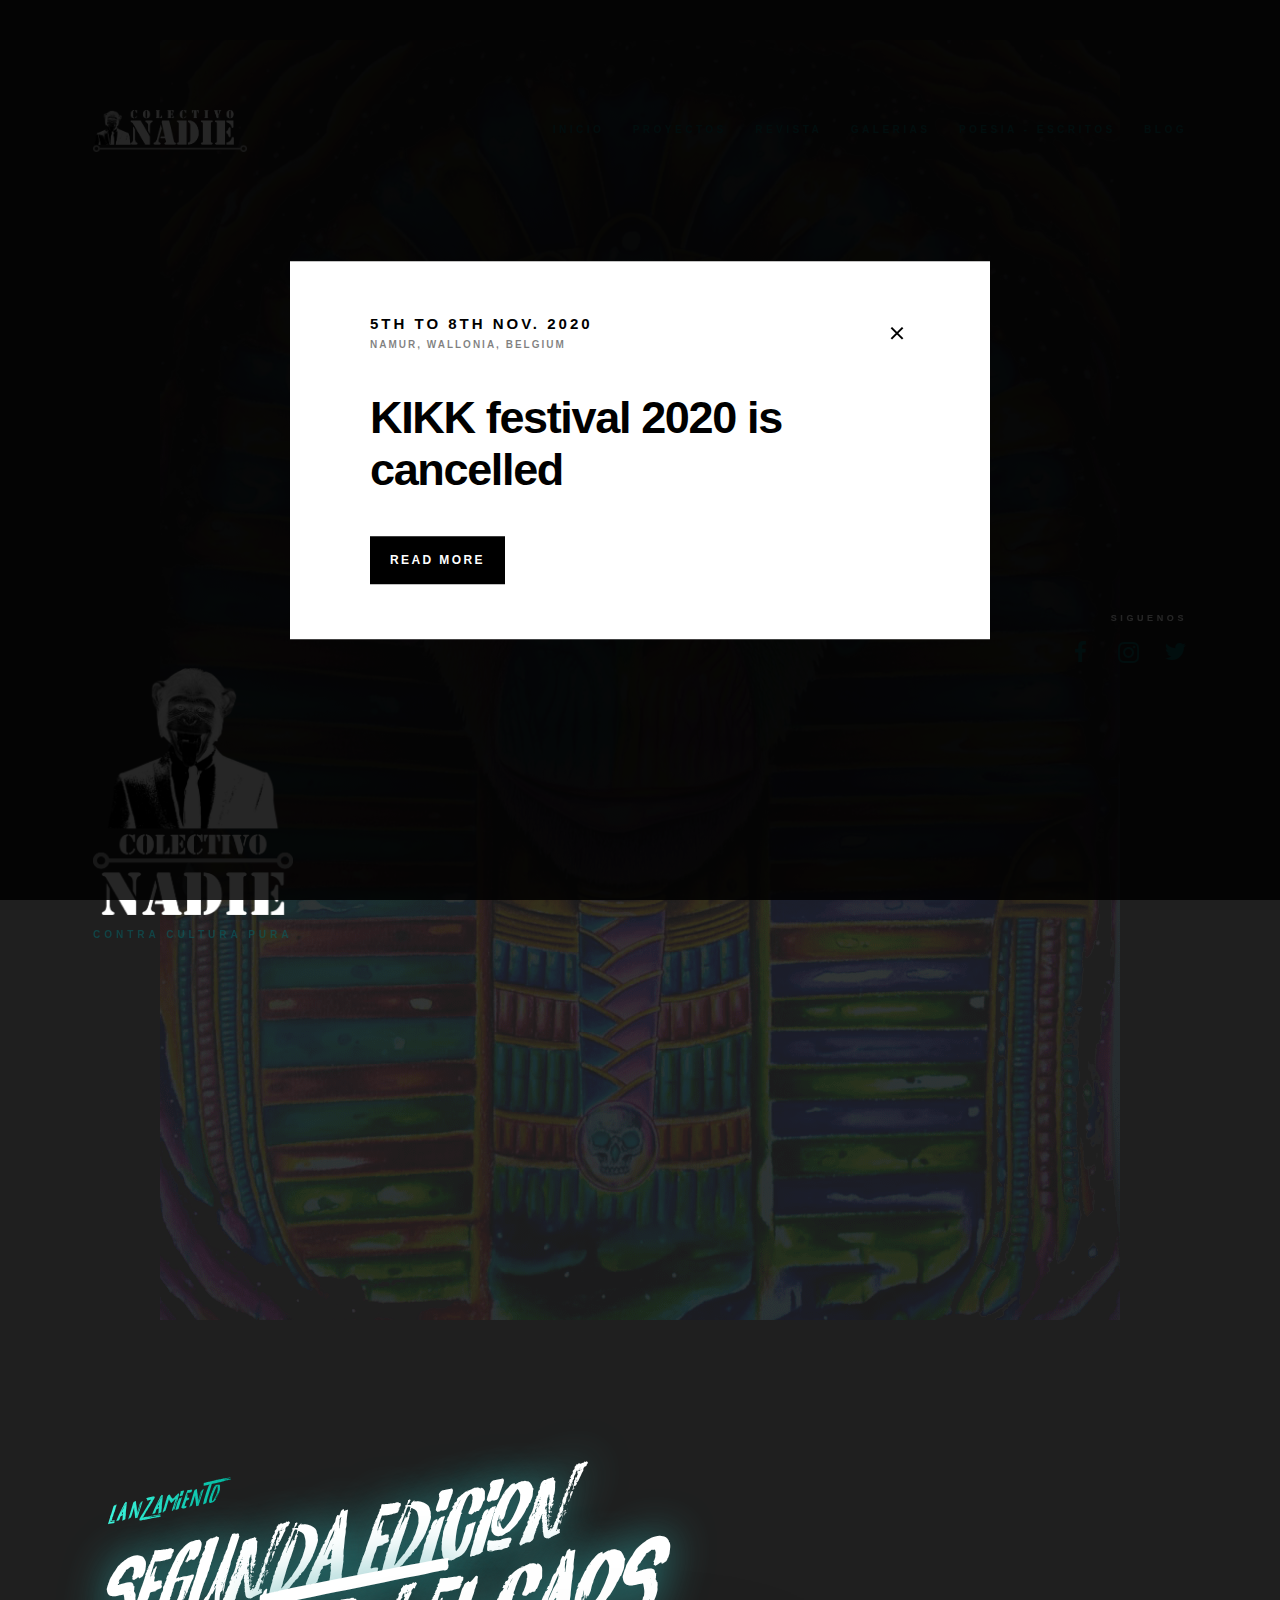
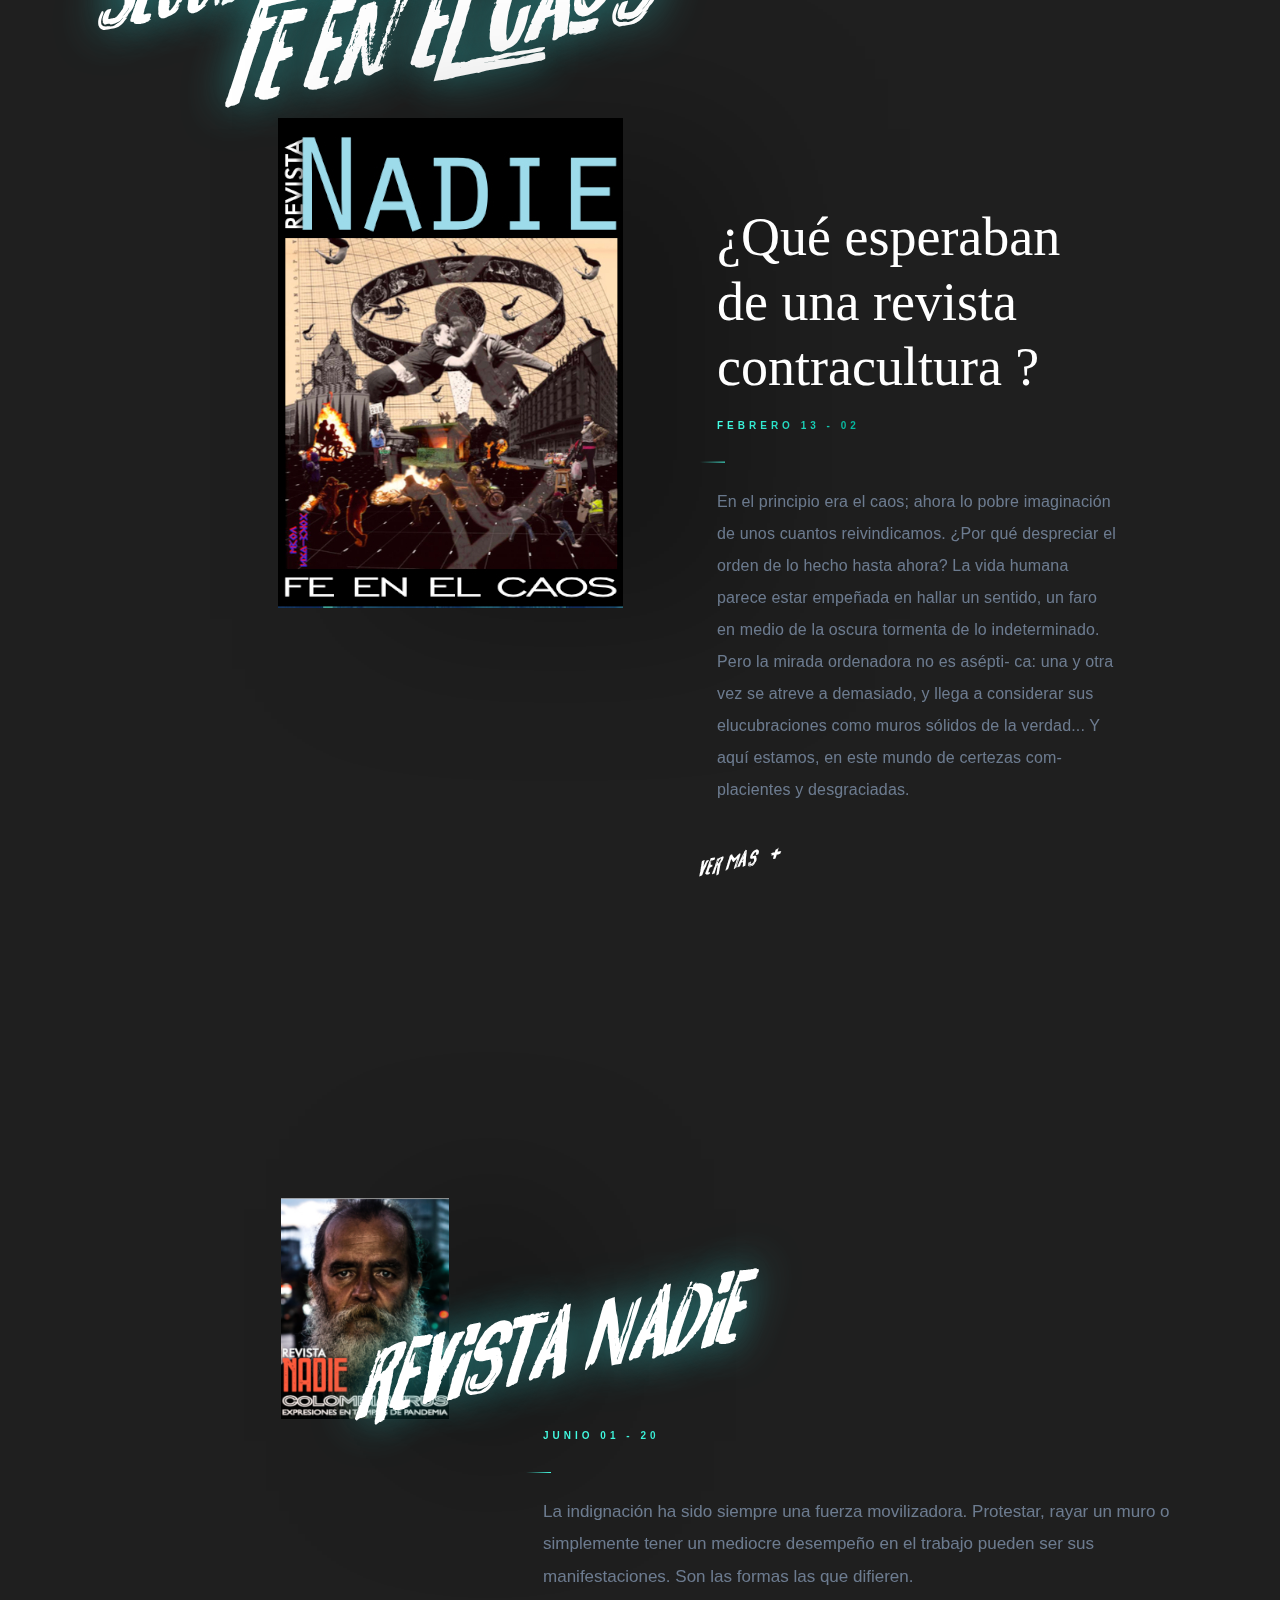
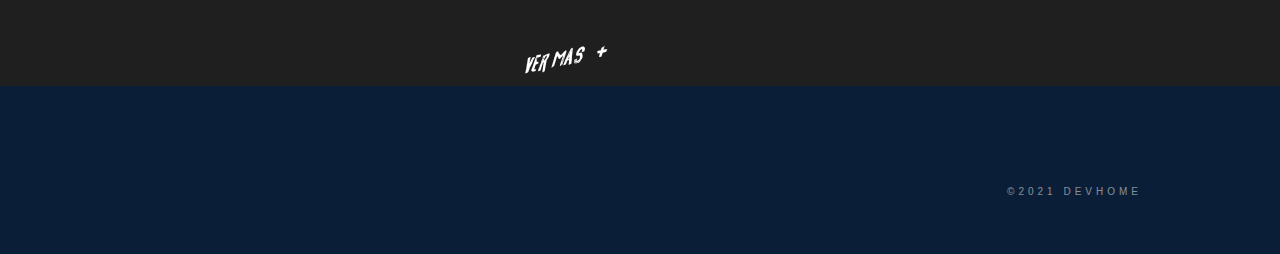
==== commit c2eb7792: "add mejoras" ====
--- a/public/index.html
+++ b/public/index.html
@@ -367,7 +367,7 @@
 										<div class="post-picture">
 											<figure class="wave-container">
 												<img
-													src="publicDos/kikk-pro.jpg"
+													src="./publicDos/Ingrid-burrington1.jpg "
 													alt="KIKK.Pro"
 													style="opacity: 1"
 												/>
@@ -417,13 +417,17 @@
 												</span>
 											</p>
 											<p class="post-text">
-												La indignación ha sido siempre una fuerza movilizadora. Protestar,
-												rayar un muro o simplemente tener un mediocre desempeño en el
-												trabajo pueden ser sus manifestaciones. Son las formas las que
-												difieren.
+												En el principio era el caos; ahora lo pobre imaginación de unos
+												cuantos reivindicamos. ¿Por qué despreciar el orden de lo hecho
+												hasta ahora? La vida humana parece estar empeñada en hallar un
+												sentido, un faro en medio de la oscura tormenta de lo
+												indeterminado. Pero la mirada ordenadora no es asépti- ca: una y
+												otra vez se atreve a demasiado, y llega a considerar sus
+												elucubraciones como muros sólidos de la verdad... Y aquí estamos,
+												en este mundo de certezas com- placientes y desgraciadas.
 											</p>
 											<a
-												href="http://devman.me/colectivo-nadie/revista.html"
+												href="https://colectivonadie.com/revista.html"
 												target="_blank"
 												class="post-button-site"
 												type="button"
@@ -511,7 +515,110 @@
 							</div>
 						</section>
 					</section>
-
+					<section type="program">
+						<section type="speakers">
+							<div class="center u-clearfix">
+								<div class="speaker">
+									<a href="#" class="speaker-mobile-link" aria-hidden="true"
+										><span class="u-visually-hidden">Primera edicion</span></a
+									>
+									<div class="speaker-picture in-view" in-view="fade-up">
+										<figure class="wave-container">
+											<img
+												src="publicDos/kikk-pro.jpg"
+												alt="Ingrid Burrington"
+												style="opacity: 1"
+											/>
+											<canvas
+												class="image-canvas"
+												style="opacity: 0"
+												width="576"
+												height="734"
+											></canvas>
+										</figure>
+										<div
+											class="bubble small-bubble-left bubble-anim1 bubble-size5"
+											style="top: 544px; left: 7px"
+										></div>
+										<div
+											class="bubble small-bubble-left bubble-anim2 bubble-size6"
+											style="top: 532px; left: -11px"
+										></div>
+										<div
+											class="bubble small-bubble-left bubble-anim3 bubble-size7"
+											style="top: 558px; left: -4px"
+										></div>
+										<div
+											class="bubble medium-bubble-left bubble-anim4 bubble-size8"
+											style="top: 533px; left: -5px"
+										></div>
+										<div
+											class="bubble small-bubble-left bubble-anim5 bubble-size2"
+											style="top: 545px; left: 4px"
+										></div>
+										<div
+											class="bubble small-bubble-left bubble-anim6 bubble-size3"
+											style="top: 534px; left: 14px"
+										></div>
+										<div
+											class="bubble small-bubble-left bubble-anim7 bubble-size4"
+											style="top: 557px; left: 20px"
+										></div>
+										<div
+											class="bubble medium-bubble-left bubble-anim8 bubble-size5"
+											style="top: 556px; left: 14px"
+										></div>
+										<div
+											class="bubble small-bubble-left bubble-anim9 bubble-size6"
+											style="top: 533px; left: -24px"
+										></div>
+										<div
+											class="bubble medium-bubble-left bubble-anim1 bubble-size7"
+											style="top: 527px; left: 10px"
+										></div>
+										<div
+											class="bubble medium-bubble-left bubble-anim2 bubble-size8"
+											style="top: 527px; left: 16px"
+										></div>
+									</div>
+									<div
+										class="speaker-contents in-view"
+										in-view="fade"
+										smooth-scroll='{"speed": 0.05, "ease": 0.06}'
+										style="transform: translate(0px, 183.04px)"
+									>
+										<h3 class="speaker-title">Revista Nadie</h3>
+										<div class="speaker-details">
+											<p class="speaker-subtitle">Junio 01 - 20</p>
+											<p class="speaker-text">
+												La indignación ha sido siempre una fuerza movilizadora. Protestar,
+												rayar un muro o simplemente tener un mediocre desempeño en el
+												trabajo pueden ser sus manifestaciones. Son las formas las que
+												difieren.
+											</p>
+											<a
+												href="#"
+												class="speaker-button"
+												type="button"
+												layout="handwritten"
+											>
+												ver mas&nbsp;&nbsp;&nbsp;+
+												<!--[if gte IE 9]><!-->
+												<span class="svg svg-handwritten-underline">
+													<svg width="107" height="10" class="icon-handwritten-underline">
+														<use
+															xlink:href="https://www.kikk.be/2017/files/templates/kikk2017/public/assets/sprite.svg#handwritten-underline"
+														></use>
+													</svg>
+												</span>
+												<!--<![endif]-->
+											</a>
+										</div>
+									</div>
+								</div>
+							</div>
+						</section>
+					</section>
 					<!-- <section type="news" in-view="fade-up">
 						<h2 class="u-visually-hidden">News</h2>
 
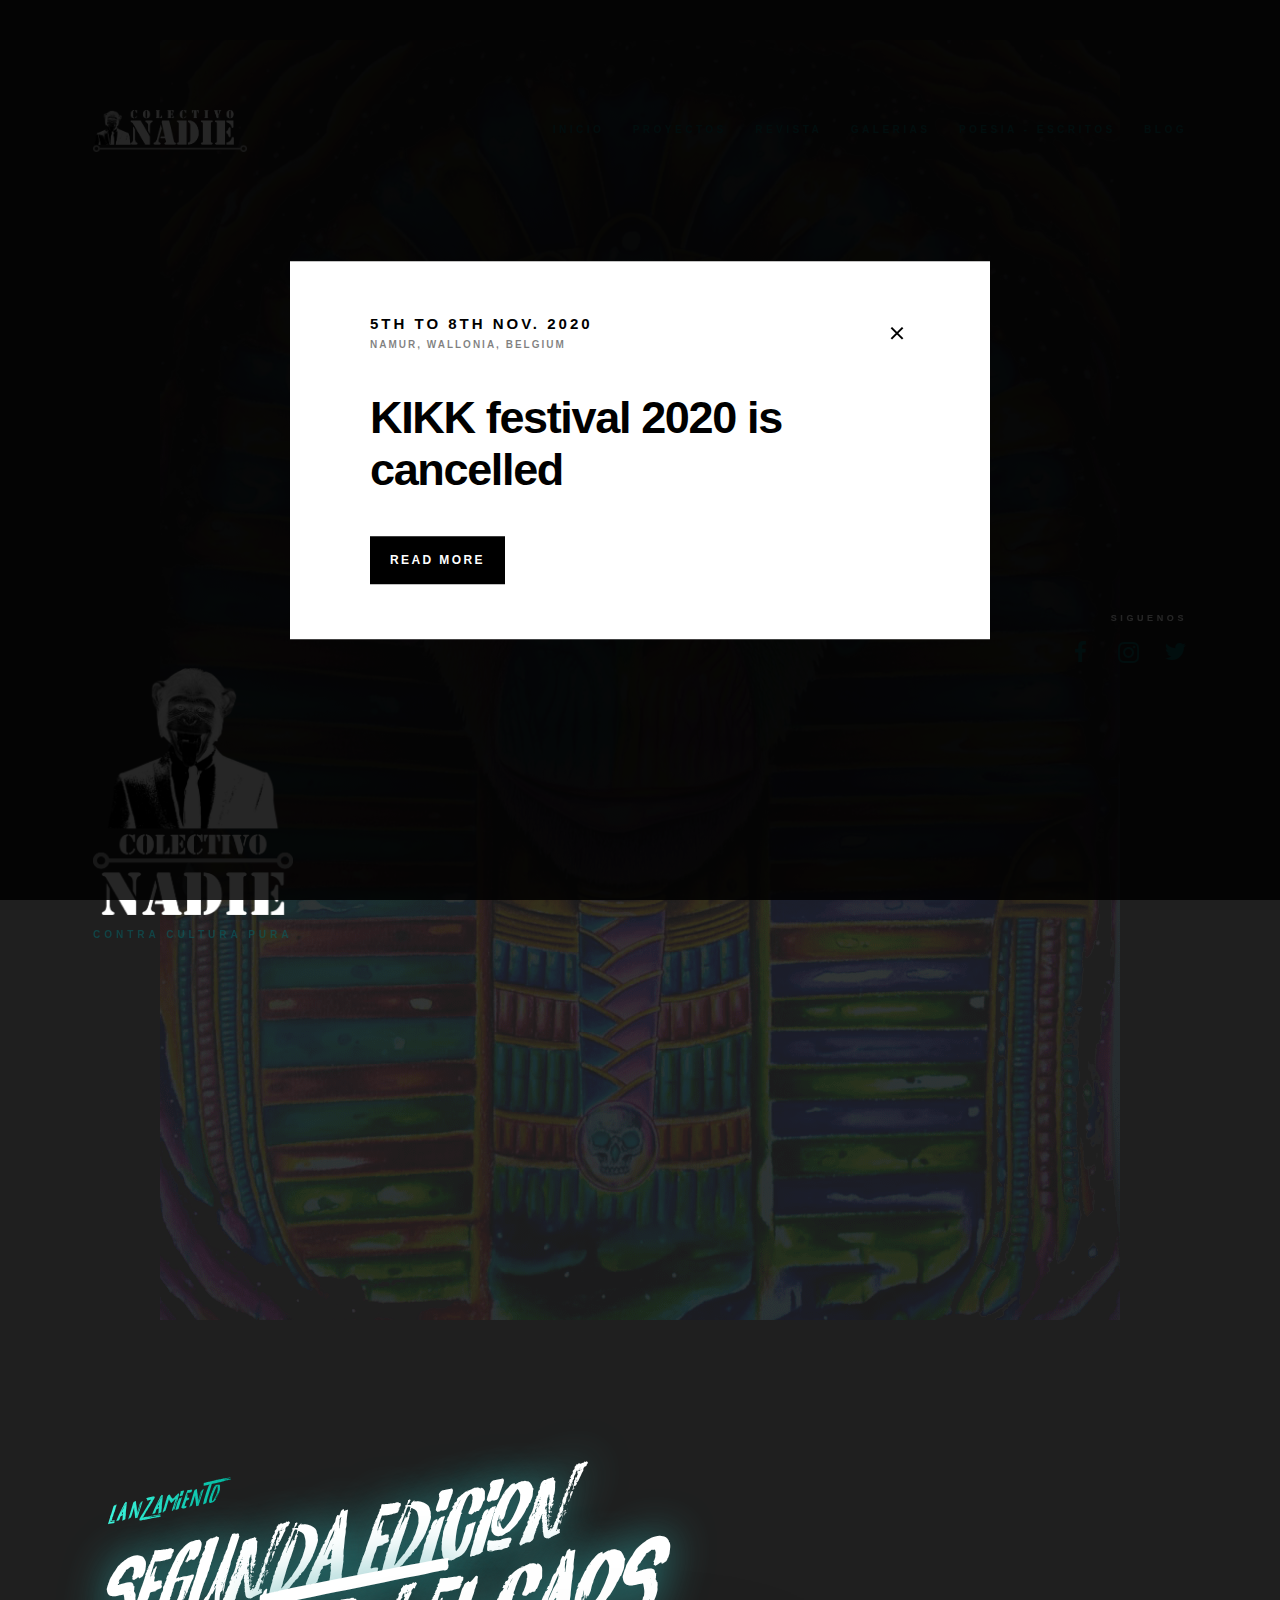
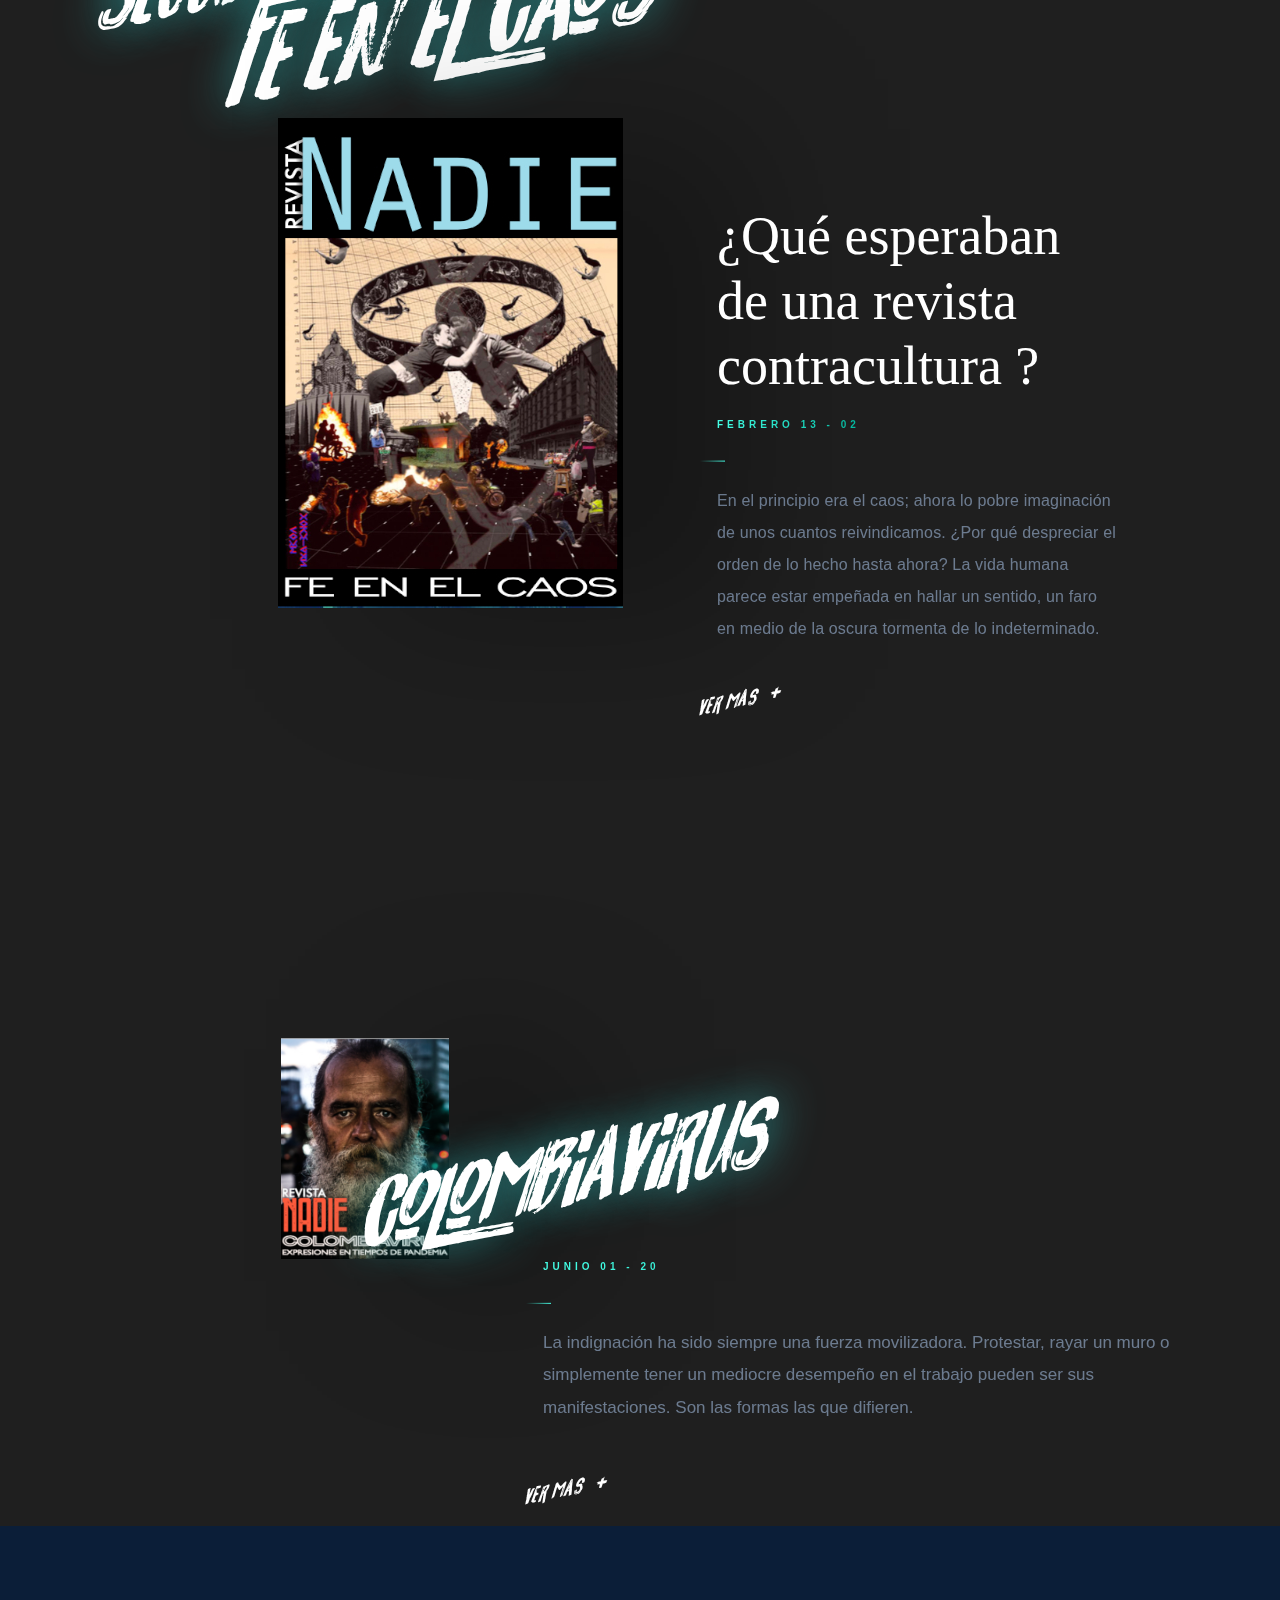
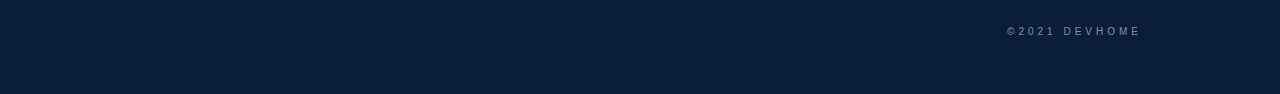
==== commit 798054ff: "add config" ====
--- a/public/index.html
+++ b/public/index.html
@@ -421,13 +421,10 @@
 												cuantos reivindicamos. ¿Por qué despreciar el orden de lo hecho
 												hasta ahora? La vida humana parece estar empeñada en hallar un
 												sentido, un faro en medio de la oscura tormenta de lo
-												indeterminado. Pero la mirada ordenadora no es asépti- ca: una y
-												otra vez se atreve a demasiado, y llega a considerar sus
-												elucubraciones como muros sólidos de la verdad... Y aquí estamos,
-												en este mundo de certezas com- placientes y desgraciadas.
+												indeterminado.
 											</p>
 											<a
-												href="https://colectivonadie.com/revista.html"
+												href="/revista2.html"
 												target="_blank"
 												class="post-button-site"
 												type="button"
@@ -438,80 +435,6 @@
 										</div>
 									</div>
 								</div>
-
-								<!-- <div class="post in-view" type="vertical" in-view="fade-up">
-									<a
-										href="https://www.kikk.be/2017/en/program/conferences?filter=design"
-										class="post-mobile-link"
-										aria-hidden="true"
-										><span class="u-visually-hidden">KIKK.Design</span></a
-									>
-									<div class="post-inner">
-										<div class="post-picture">
-											<figure class="wave-container">
-												<img src="publicDos/kikk_design-home.jpg" alt="KIKK.Design" />
-											</figure>
-											<div
-												class="bubble small-bubble-right bubble-anim1 bubble-size5"
-												style="top: -7px; left: 376px"
-											></div>
-											<div
-												class="bubble medium-bubble-right bubble-anim2 bubble-size6"
-												style="top: 14px; left: 359px"
-											></div>
-											<div
-												class="bubble small-bubble-right bubble-anim3 bubble-size7"
-												style="top: 0px; left: 372px"
-											></div>
-											<div
-												class="bubble small-bubble-right bubble-anim4 bubble-size8"
-												style="top: -11px; left: 364px"
-											></div>
-											<div
-												class="bubble medium-bubble-right bubble-anim5 bubble-size2"
-												style="top: 5px; left: 371px"
-											></div>
-											<div
-												class="bubble medium-bubble-right bubble-anim6 bubble-size3"
-												style="top: -7px; left: 358px"
-											></div>
-										</div>
-										<div
-											class="post-content"
-											smooth-scroll='{"speed": 0.05, "ease": 0.06}'
-											style="transform: translate(0px, 138.33px)"
-										>
-											<h3 class="post-title">KIKK.Design</h3>
-											<p class="post-subtitle">
-												<span>
-													<span class="post-date">Nov 02 - 03th</span>, Palais des Congrès
-												</span>
-											</p>
-											<p class="post-text">
-												The round of KIKK.Design lectures will feature designers who will
-												present an overview of contemporary graphic creation, UX Design,
-												digital projects and scenography.
-											</p>
-											<a
-												href="https://www.kikk.be/2017/en/program/conferences?filter=design"
-												class="post-button-site"
-												type="button"
-												layout="handwritten"
-											>
-												More details&nbsp;&nbsp;&nbsp;+
-												<!--[if gte IE 9]><!-->
-								<!-- <span class="svg svg-handwritten-underline">
-													<svg width="107" height="10" class="icon-handwritten-underline">
-														<use
-															xlink:href="https://www.kikk.be/2017/files/templates/kikk2017/publicDos/assets/sprite.svg#handwritten-underline"
-														></use>
-													</svg>
-												</span> -->
-								<!--<![endif]-->
-								<!-- </a>
-										</div>
-									</div>
-								</div> -->
 							</div>
 						</section>
 					</section>
@@ -526,7 +449,7 @@
 										<figure class="wave-container">
 											<img
 												src="publicDos/kikk-pro.jpg"
-												alt="Ingrid Burrington"
+												alt="revista colectivo nadie"
 												style="opacity: 1"
 											/>
 											<canvas
@@ -587,7 +510,7 @@
 										smooth-scroll='{"speed": 0.05, "ease": 0.06}'
 										style="transform: translate(0px, 183.04px)"
 									>
-										<h3 class="speaker-title">Revista Nadie</h3>
+										<h3 class="speaker-title">Colombiavirus</h3>
 										<div class="speaker-details">
 											<p class="speaker-subtitle">Junio 01 - 20</p>
 											<p class="speaker-text">
@@ -597,7 +520,8 @@
 												difieren.
 											</p>
 											<a
-												href="#"
+												href="/revista.html"
+												target="_blank"
 												class="speaker-button"
 												type="button"
 												layout="handwritten"
@@ -619,126 +543,10 @@
 							</div>
 						</section>
 					</section>
-					<!-- <section type="news" in-view="fade-up">
-						<h2 class="u-visually-hidden">News</h2>
-
-						<section type="news-feed">
-							<div class="center u-clearfix" >
-								<div  class="">
-									<h2 class="newsletter-title">Get the latest info about KIKK</h2>
-									<p class="newsletter-text">
-										You wish to know everything about KIKK before everybody does and be
-										the center of attention, get our newsletter.
-									</p>
-									<form
-										method="GET"
-										action="#"
-										class="newsletter-form"
-										target="_blank"
-									>
-										<input type="hidden" name="u" value="d08fe605a9149dc54a3c13f44" />
-										<input type="hidden" name="id" value="96f67efdeb" />
-										<input
-											type="email"
-											name="EMAIL"
-											id="email"
-											placeholder="Enter your email"
-										/>
-										<button type="submit">
-											<span class="u-visually-hidden">Subscribe</span>
-											<!--[if gte IE 9]><!-->
-
-					<!--<![endif]
-										</button>
-									</form>
-								</div>
-
-								<div class="news-list">
-									<div class="news">
-										<span class="news-subhead">
-											<!--[if gte IE 9]><!-->
-					<!-- <span class="svg svg-twitter">
-												<svg width="18" height="18" class="icon-twitter">
-													<use
-														xlink:href="https://www.kikk.be/2017/files/templates/kikk2017/publicDos/assets/sprite.svg#twitter"
-													></use>
-												</svg>
-											</span> -->
-					<!--<![endif]-->
-					<!-- Twitter</span
-										>
-										<p class="news-content">
-											𝗞𝗜𝗞𝗞 𝗙𝗲𝘀𝘁𝗶𝘃𝗮𝗹 𝟮𝟬𝟮𝟬 𝗶𝘀 𝗰𝗮𝗻𝗰𝗲𝗹𝗲𝗱 ! It is with great sadness that we
-											announce our decision. We explain all the reasons…
-											<a target="_blank" href="https://t.co/0aw47K9Ok4"
-												>https://t.co/0aw47K9Ok4</a
-											>
-										</p>
-									</div>
-
-									<div class="news">
-										<span class="news-subhead"> -->
-					<!--[if gte IE 9]><!-->
-					<!-- <span class="svg svg-twitter">
-												<svg width="18" height="18" class="icon-twitter">
-													<use
-														xlink:href="https://www.kikk.be/2017/files/templates/kikk2017/publicDos/assets/sprite.svg#twitter"
-													></use>
-												</svg>
-											</span> -->
-					<!--<![endif]-->
-					<!-- Twitter</span -->
-					<!-- > -->
-					<!-- <p class="news-content">
-											Le KIKK festival est de retour à Namur du 5 au 8 novembre prochain
-											pour son édition 9.5, une version adaptée à ces…
-											<a target="_blank" href="https://t.co/OI8TuAKxNM"
-												>https://t.co/OI8TuAKxNM</a
-											>
-										</p> -->
-					<!-- </div> -->
-					<!-- </div> -->
-					<!-- </div> -->
-					<!-- </section> -->
-					<!-- </section>  -->
 				</main>
 
 				<footer class="site-footer" id="site-footer">
 					<h2 class="u-visually-hidden">Footer</h2>
-
-					<!-- <div class="footer-partners">
-						<h3 class="u-visually-hidden">KIKK Partners</h3>
-						<div class="center">
-							<ul>
-								<li>
-									<a
-										href="https://www.belfius.be/"
-										target="_blank"
-										rel="noreferrer noopener"
-									>
-										<img
-											src="publicDos/belfius.jpg"
-											srcset="publicDos/belfius_2x.jpg 2x"
-											alt="Belfius"
-										/>
-									</a>
-								</li>
-								<li>
-									<a
-										href="https://www.digitalwallonia.be/"
-										target="_blank"
-										rel="noreferrer noopener"
-									>
-										<img
-											src="publicDos/digital-wallonia.jpg"
-											srcset="publicDos/digital-wallonia_2x.jpg 2x"
-											alt="digitalwallonia.be"
-										/>
-									</a>
-								</li>
-							</ul>
-						</div>
-					</div> -->
 
 					<div class="footer-credits">
 						<div class="center u-clearfix">
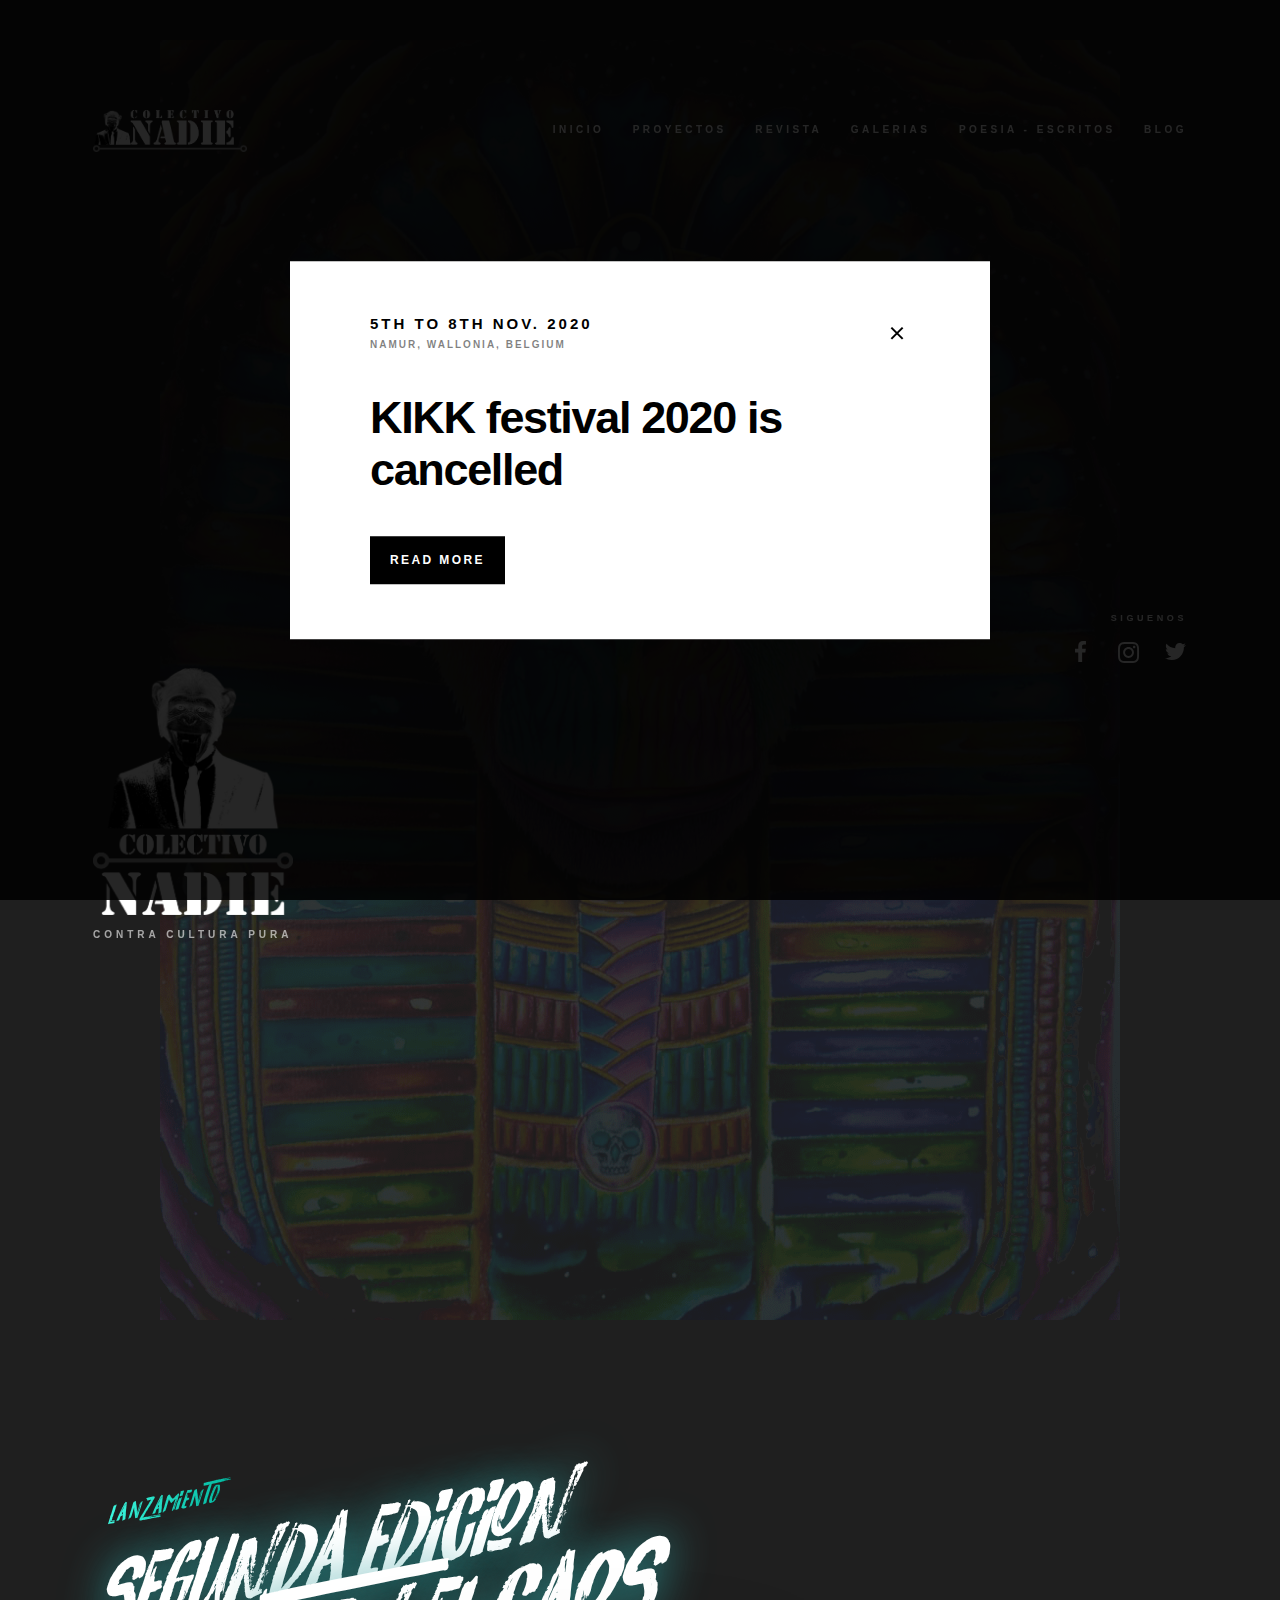
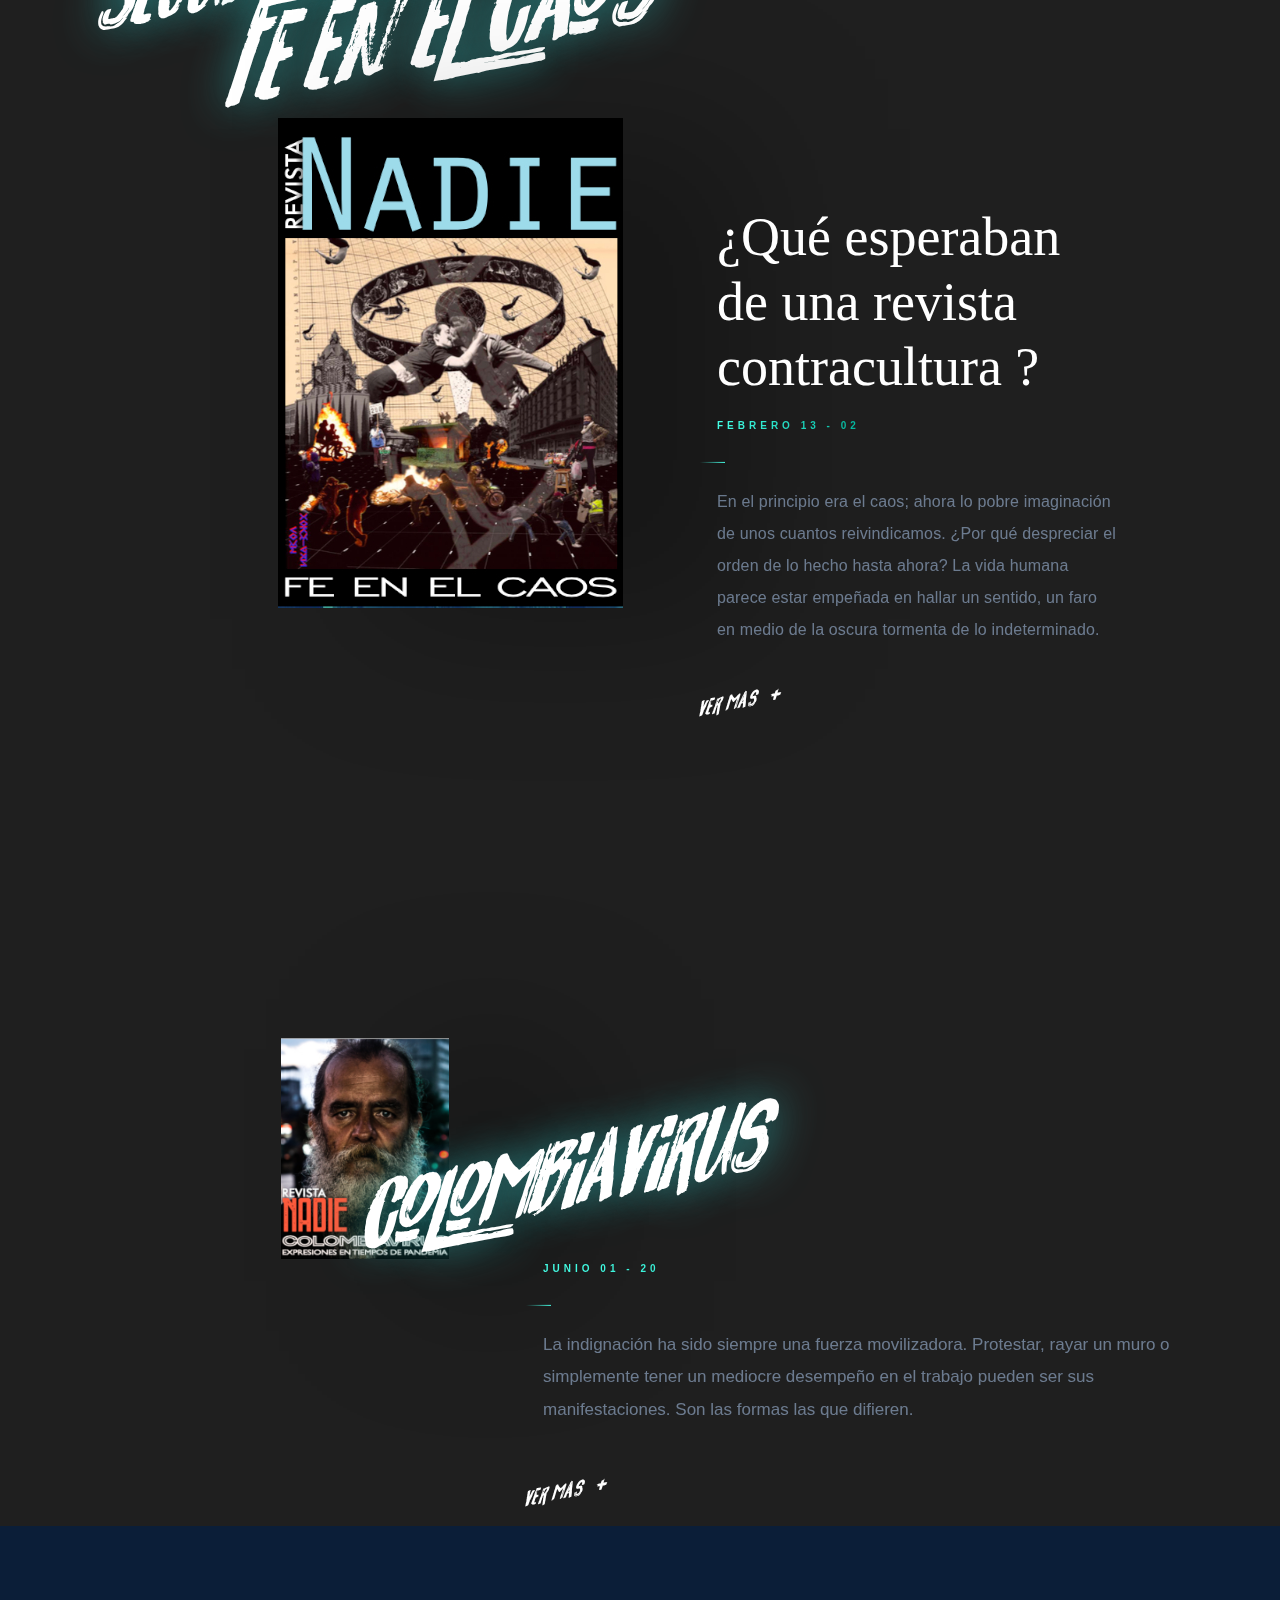
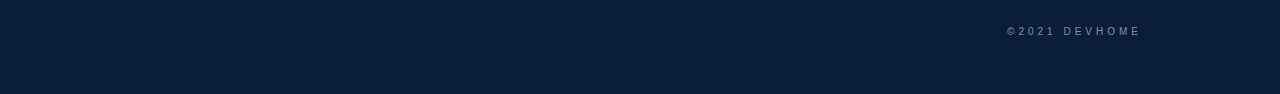
==== commit f6b9dbe6: "add new img" ====
--- a/public/index.html
+++ b/public/index.html
@@ -424,7 +424,7 @@
 												indeterminado.
 											</p>
 											<a
-												href="/revista2.html"
+												href="https://colectivonadie.com/revista2.html"
 												target="_blank"
 												class="post-button-site"
 												type="button"
@@ -438,17 +438,21 @@
 							</div>
 						</section>
 					</section>
+
 					<section type="program">
 						<section type="speakers">
 							<div class="center u-clearfix">
 								<div class="speaker">
-									<a href="#" class="speaker-mobile-link" aria-hidden="true"
-										><span class="u-visually-hidden">Primera edicion</span></a
+									<a
+										href="https://colectivonadie.com/revista.html"
+										class="speaker-mobile-link"
+										aria-hidden="true"
+										><span class="u-visually-hidden">Colombiavirus</span></a
 									>
 									<div class="speaker-picture in-view" in-view="fade-up">
 										<figure class="wave-container">
 											<img
-												src="publicDos/kikk-pro.jpg"
+												src="./publicDos/kikk-pro.jpg"
 												alt="revista colectivo nadie"
 												style="opacity: 1"
 											/>
--- a/public/publicDos/main_002.css
+++ b/public/publicDos/main_002.css
@@ -936,7 +936,7 @@
 		left: 0;
 		height: calc(100vh - 70px);
 		width: 100vw;
-		background: #fff;
+		background: #000000ea;
 		display: none;
 		overflow-x: hidden;
 		overflow-y: auto;
@@ -1017,7 +1017,7 @@
 	color: #d97b5d;
 }
 .download-app a {
-	color: #095d60;
+	color: white;
 	text-decoration: none;
 	transition: color 0.2s cubic-bezier(0.165, 0.84, 0.44, 1);
 }
@@ -1093,7 +1093,7 @@
 	margin: 15px 8px;
 	position: relative;
 	display: block;
-	color: #095d60;
+	color: white;
 	font-size: 1.0625rem;
 	letter-spacing: 0.35em;
 	text-transform: uppercase;
@@ -1117,7 +1117,7 @@
 		line-height: 4;
 	}
 	[theme='blue'] .menu-primary .menu-item {
-		color: #095d60;
+		color: white;
 	}
 }
 @media (min-width: 68.75em) {
@@ -5436,7 +5436,7 @@
 	}
 }
 .post .post-title {
-	font-family: Domaine Disp, Times, Georgia, serif;
+	font-family: Times, Georgia, serif;
 	font-weight: 500;
 	font-style: normal;
 	font-size: 2.5rem;
@@ -7056,7 +7056,7 @@
 	bottom: 50px;
 	left: 0;
 	width: 100%;
-	color: #095d60;
+	color: white;
 	z-index: 1;
 }
 @media (min-width: 61.25em) {
@@ -8767,35 +8767,50 @@
 		background-size: 168px 37px;
 	}
 }
+
 @font-face {
+	font-family: Radikal;
+	src: url('//db.onlinewebfonts.com/t/a7871af1be95d79073ec83baeff91c4b.eot');
+	src: url('//db.onlinewebfonts.com/t/a7871af1be95d79073ec83baeff91c4b.eot?#iefix')
+			format('embedded-opentype'),
+		url('//db.onlinewebfonts.com/t/a7871af1be95d79073ec83baeff91c4b.woff2')
+			format('woff2'),
+		url('//db.onlinewebfonts.com/t/a7871af1be95d79073ec83baeff91c4b.woff') format('woff'),
+		url('//db.onlinewebfonts.com/t/a7871af1be95d79073ec83baeff91c4b.ttf')
+			format('truetype'),
+		url('//db.onlinewebfonts.com/t/a7871af1be95d79073ec83baeff91c4b.svg#Radikal Light')
+			format('svg');
+}
+
+/* @font-face {
 	font-family: Radikal;
 	font-style: normal;
 	font-weight: 300;
 	src: url(../assets/fonts/Radikal-Light.woff2) format('woff2'),
 		url(../assets/fonts/Radikal-Light.woff) format('woff');
-}
-@font-face {
+} */
+/* @font-face {
 	font-family: Radikal;
 	font-style: normal;
 	font-weight: 700;
 	src: url(../assets/fonts/Radikal-Bold.woff2) format('woff2'),
 		url(../assets/fonts/Radikal-Bold.woff) format('woff');
-}
-@font-face {
+} */
+/* @font-face {
 	font-family: Radikal;
 	font-style: normal;
 	font-weight: 500;
 	src: url(../assets/fonts/Radikal-Medium.woff2) format('woff2'),
 		url(../assets/fonts/Radikal-Medium.woff) format('woff');
-}
-@font-face {
+} */
+/* @font-face {
 	font-family: Radikal;
 	font-style: normal;
 	font-weight: 900;
 	src: url(../assets/fonts/Radikal-Black.woff2) format('woff2'),
 		url(../assets/fonts/Radikal-Black.woff) format('woff');
-}
-@font-face {
+} */
+/* @font-face {
 	font-family: Domaine Disp;
 	font-style: italic;
 	font-weight: 400;
@@ -8815,7 +8830,7 @@
 	font-weight: 700;
 	src: url(../assets/fonts/DomaineDisp-Bold.woff2) format('woff2'),
 		url(../assets/fonts/DomaineDisp-Bold.woff) format('woff');
-}
+} */
 @font-face {
 	font-family: California;
 	font-style: normal;
